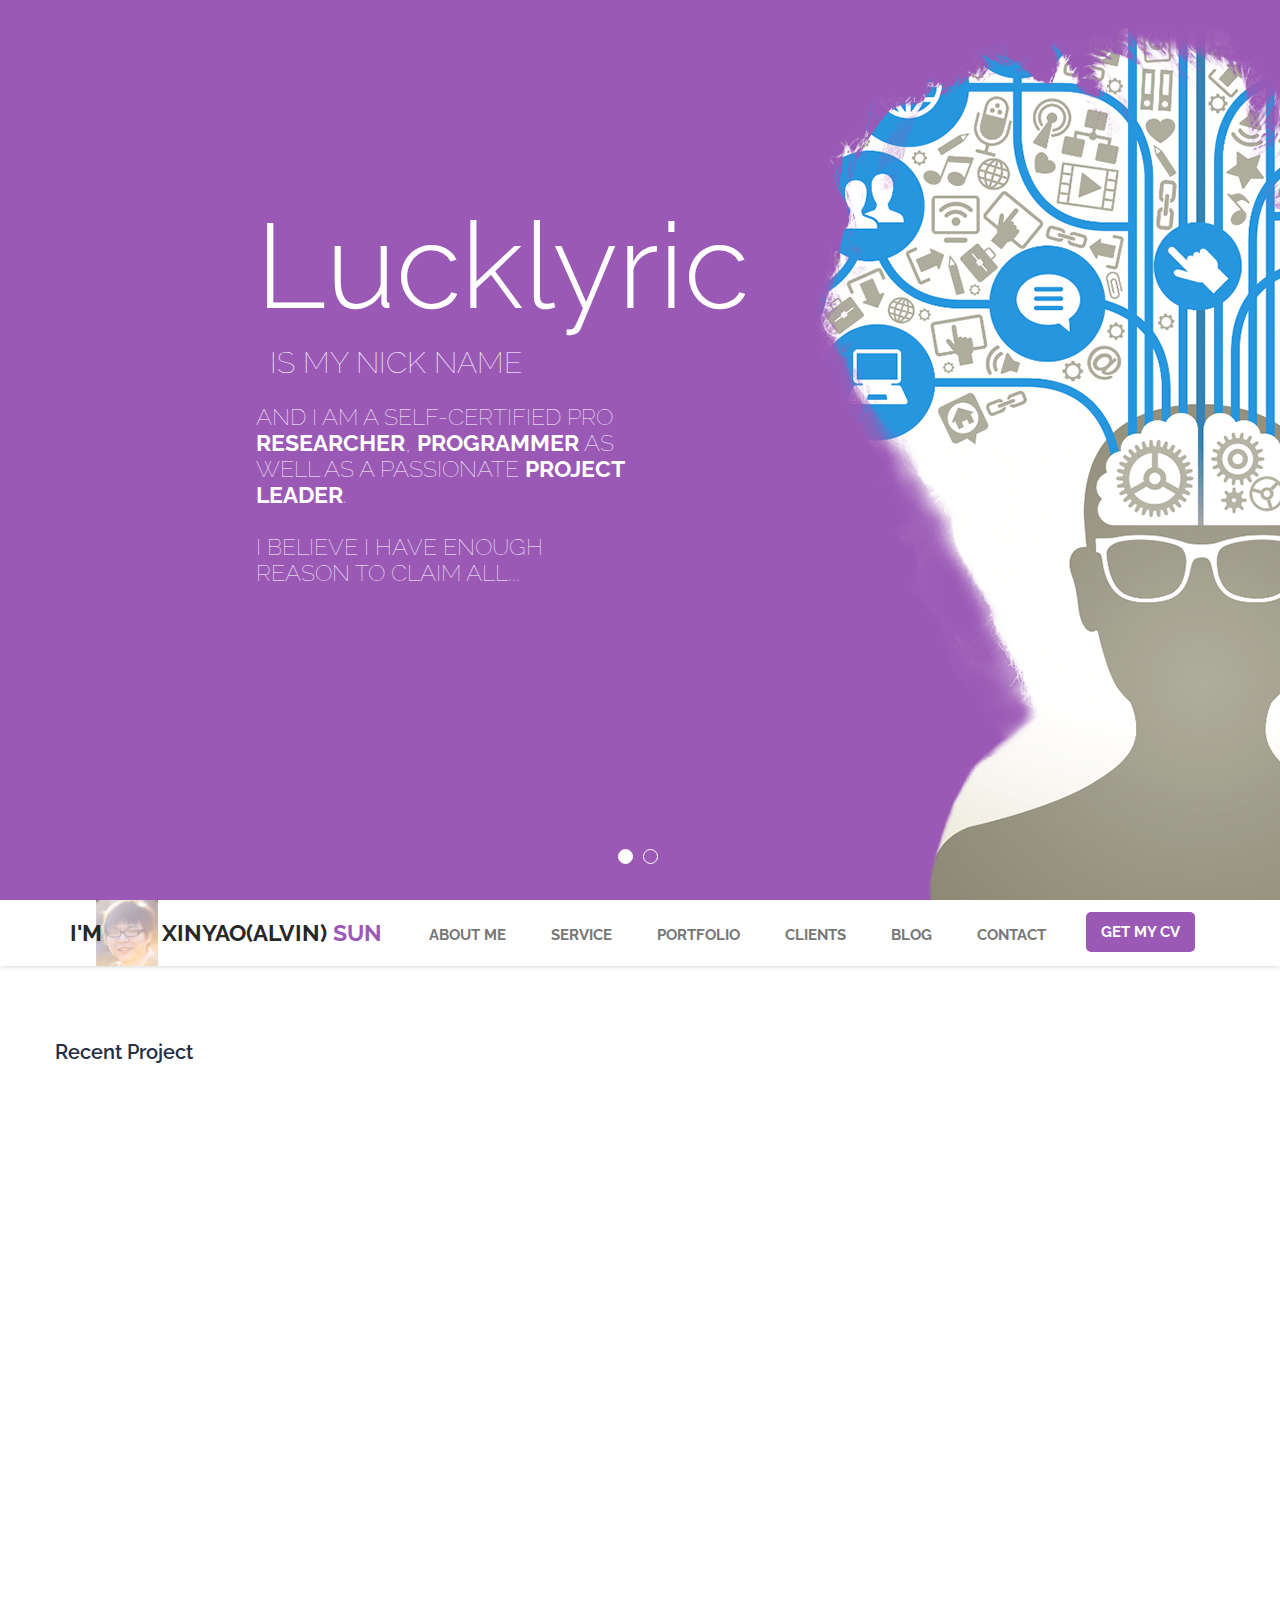
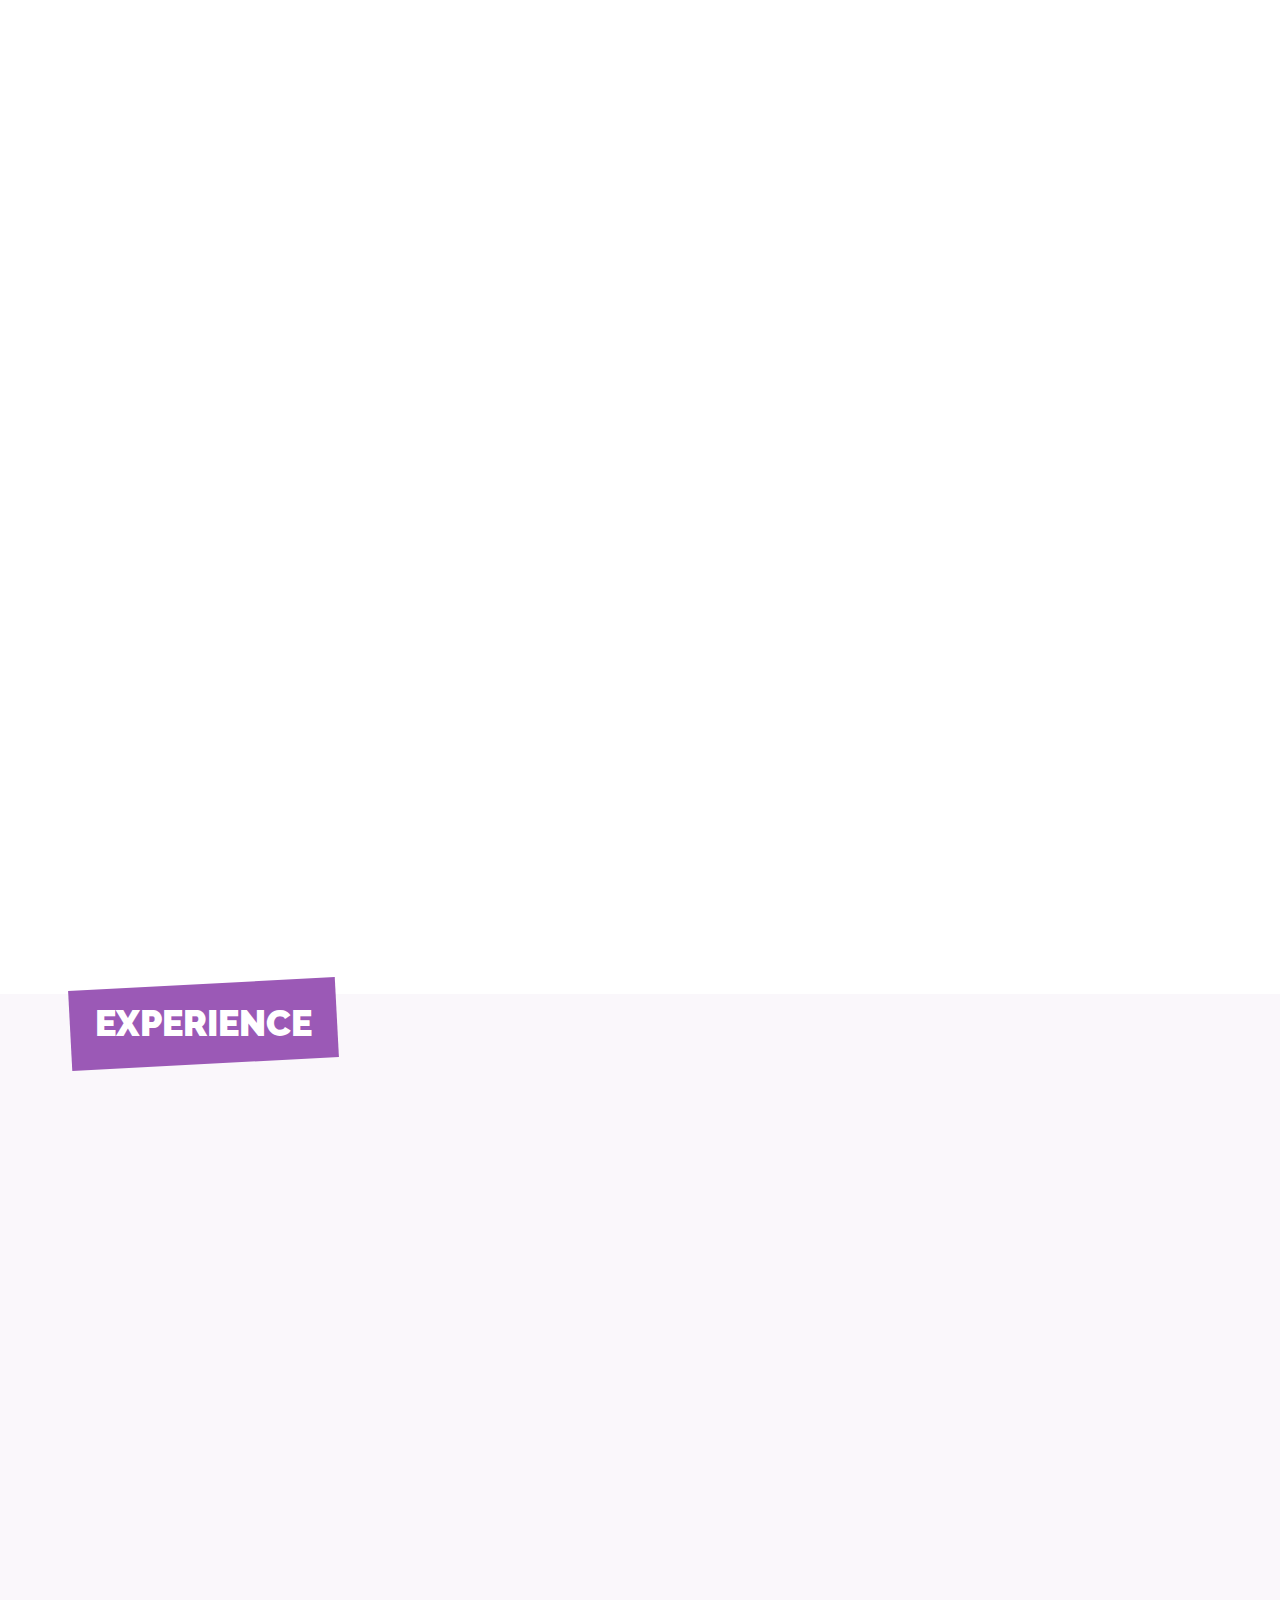
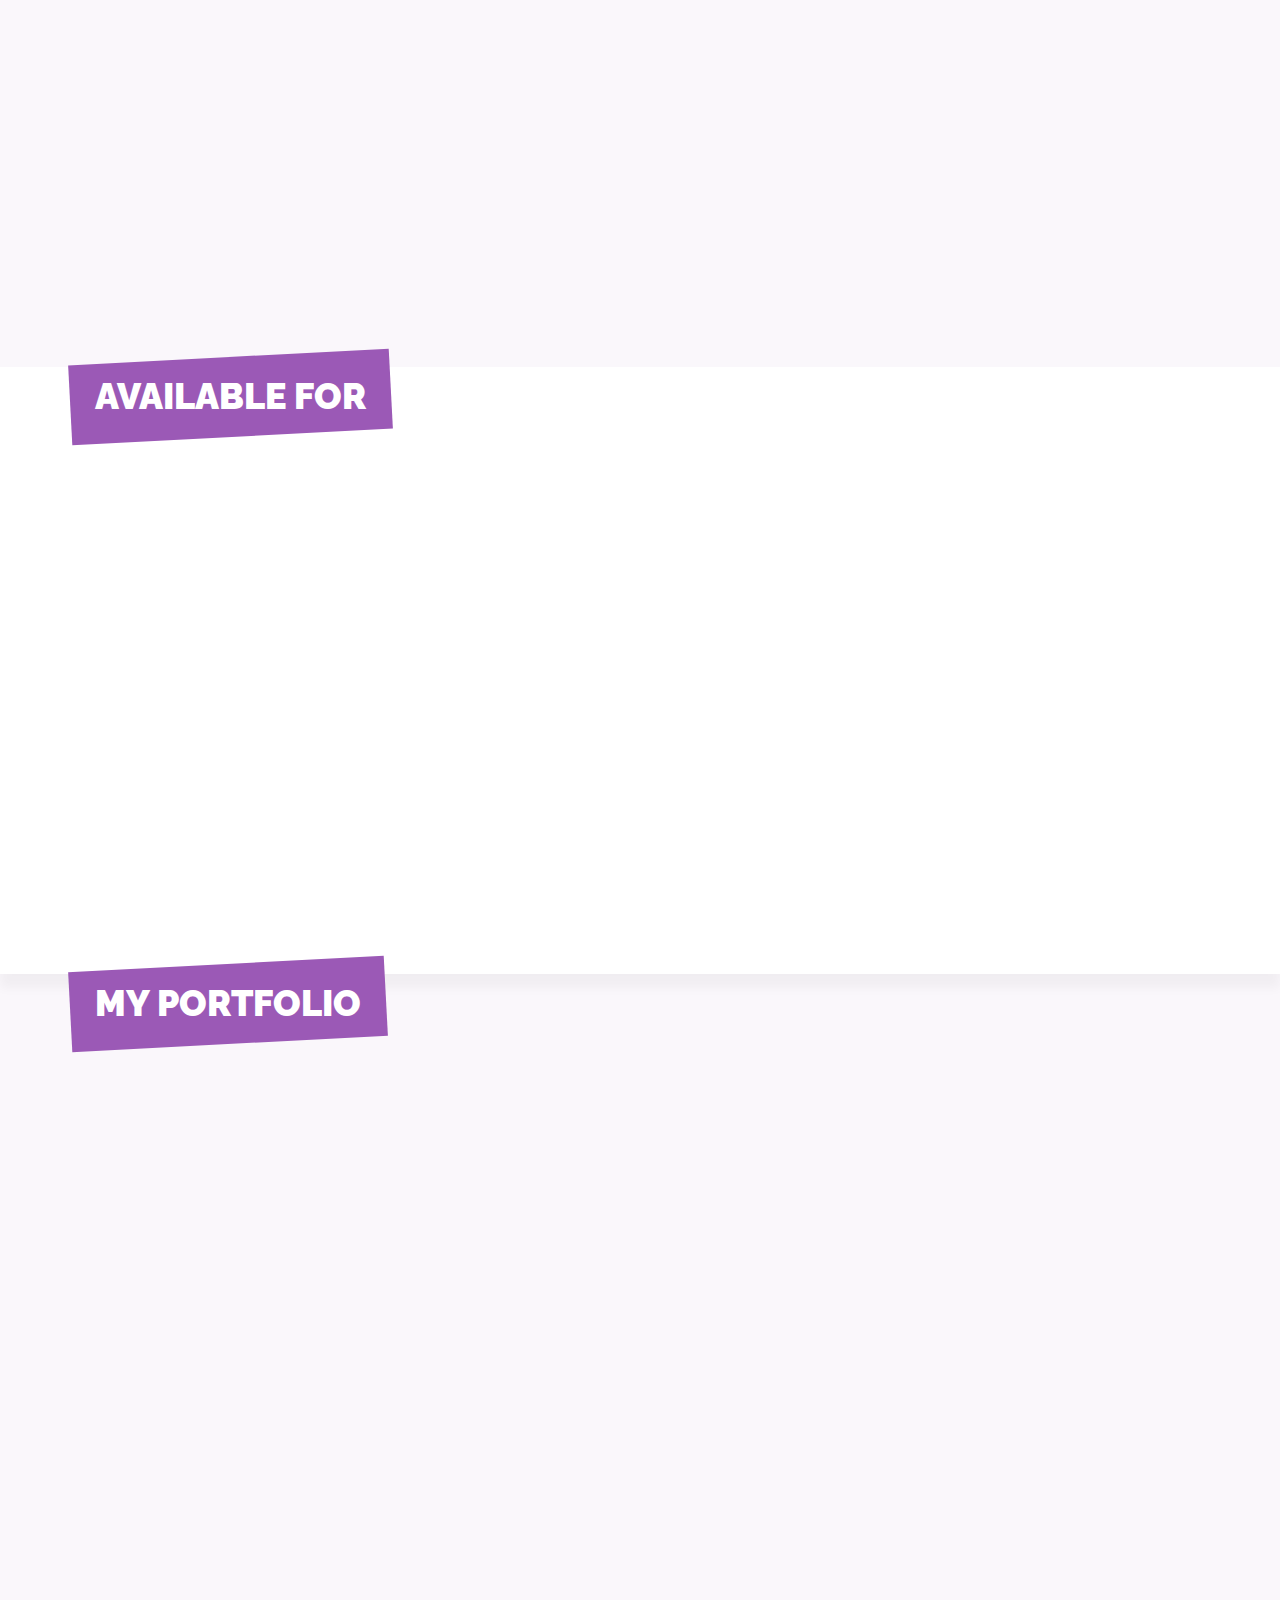
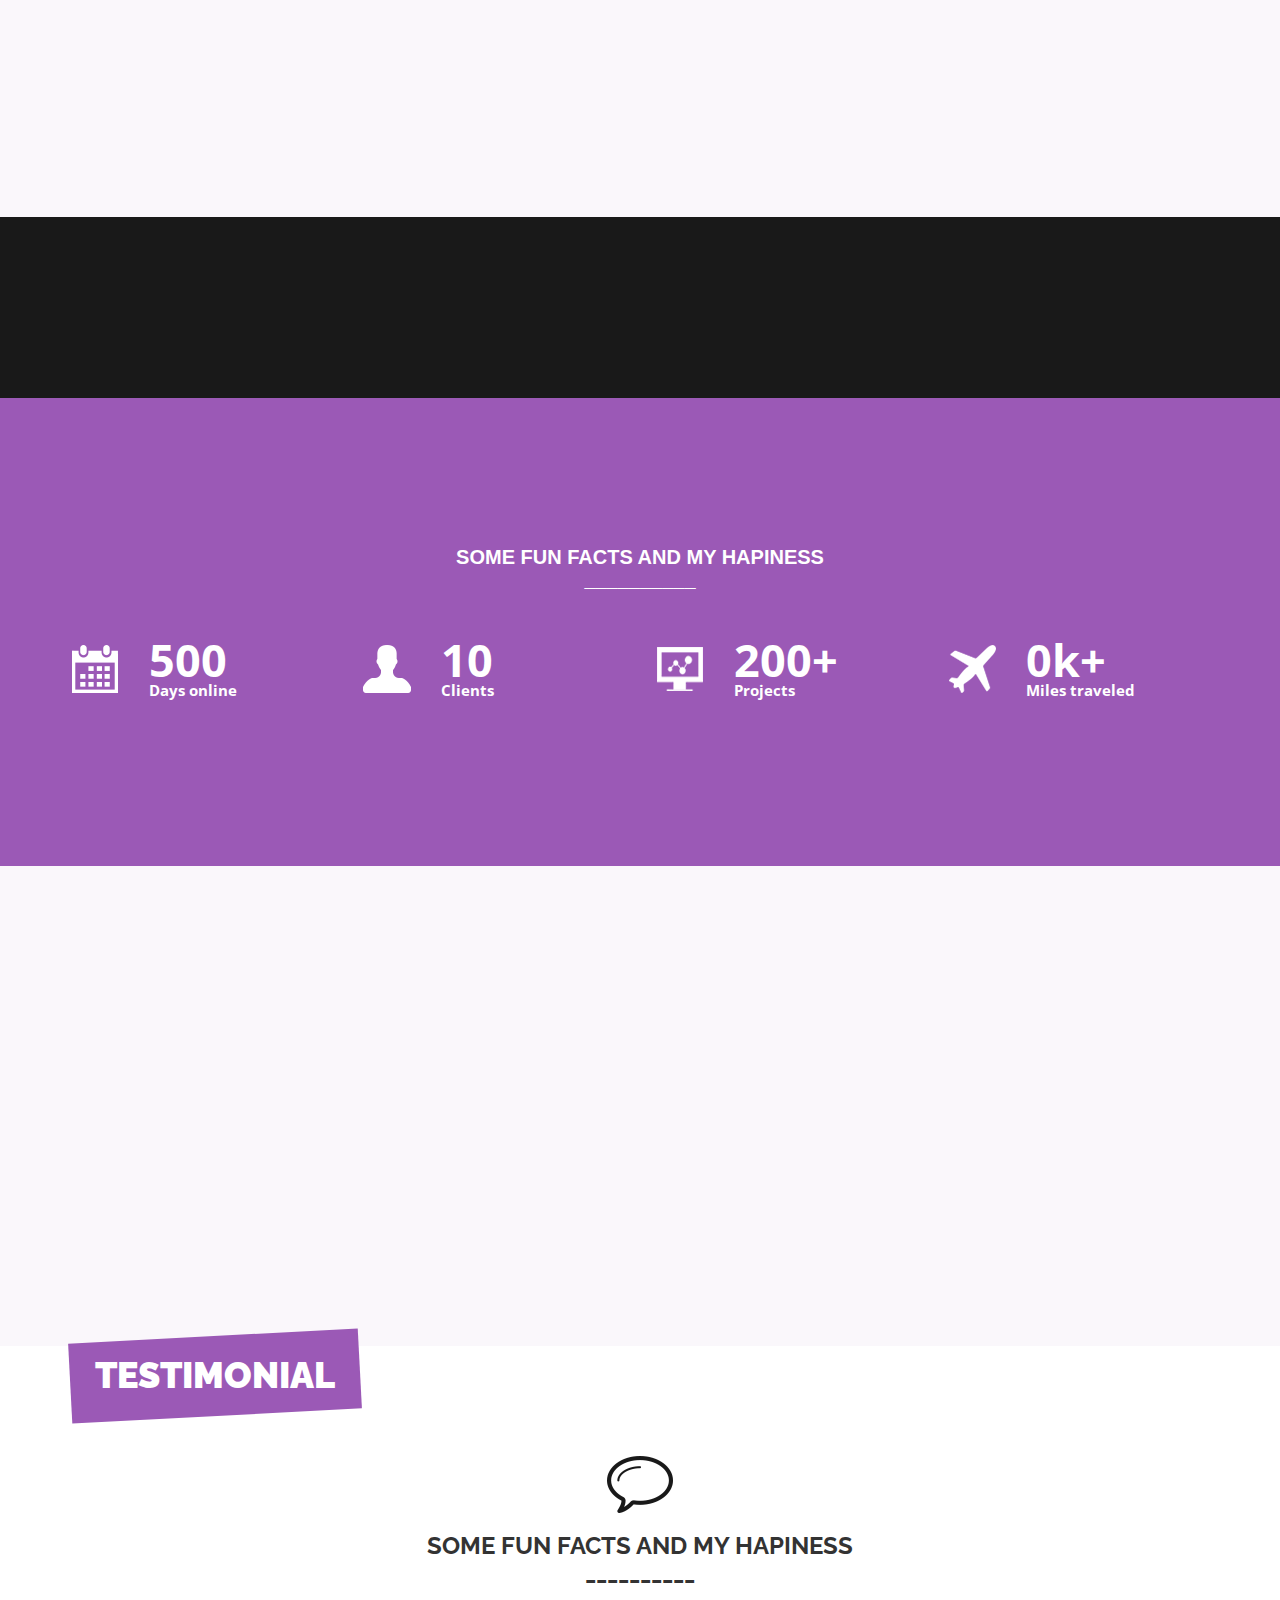
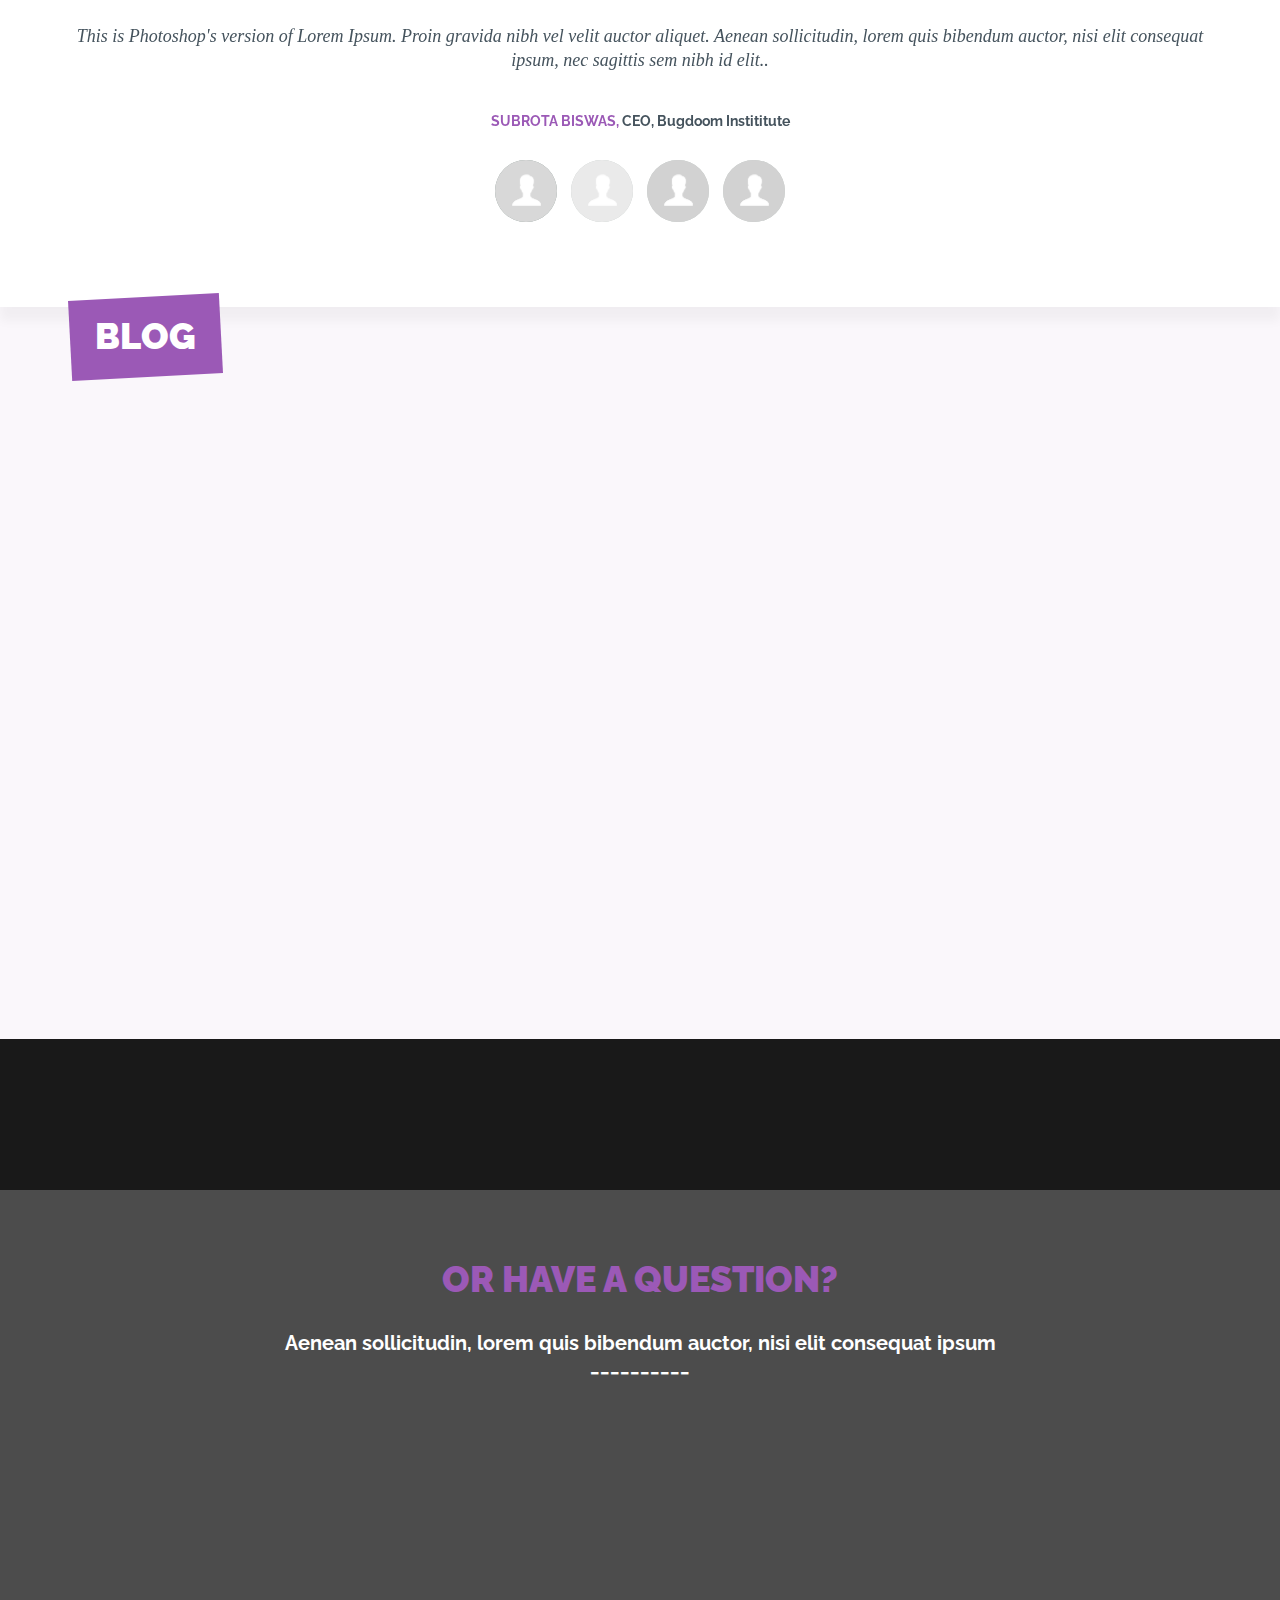
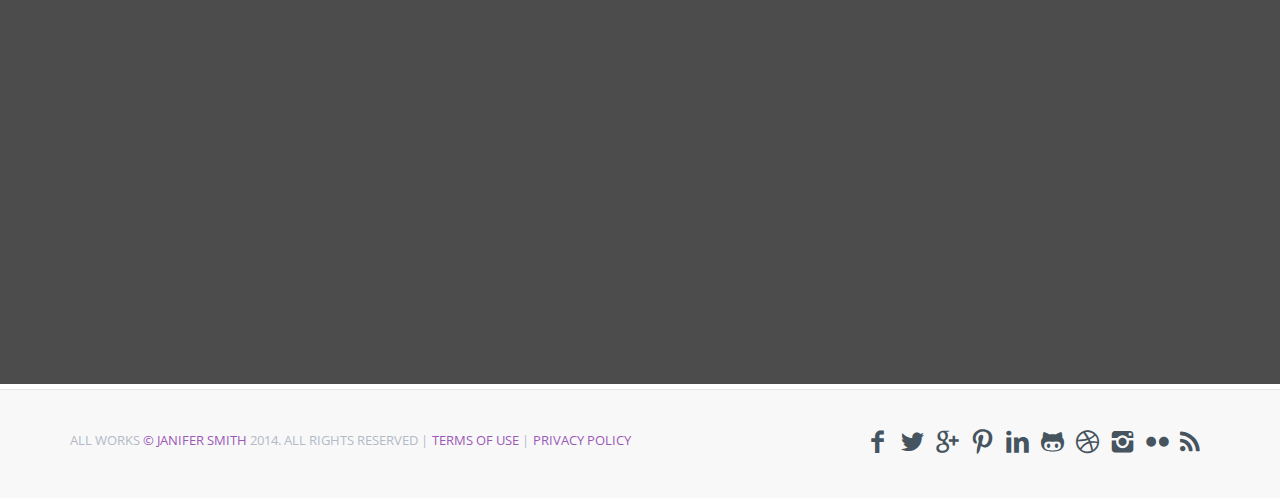
==== pages/index.html @ 6e0ff12d "1. Init the project" ====
<!DOCTYPE html>
<html lang="en">
<head>
  <title>IMX One Page Parallax Template</title>
  
  <meta charset="utf-8">
  <meta name="description" content="IMX is a HTML5 and CSS3 template which is a responsive app landing page template and built with most popular Twitter Bootstrap 3.0 framework">
  <meta name="keywords" content="app Showcase, Bootstrap 3, android, animation, app, css3, html5, ios">

  <meta name="viewport" content="width=device-width, initial-scale=1.0, maximum-scale=1.0, user-scalable=no">

  <!-- BOOTSTRAP -->
  <link href="assets/css/bootstrap.min.css" rel="stylesheet">
  <link href="assets/css/preloader.css" rel="stylesheet">
  <link href="assets/css/animate.css" rel="stylesheet">
  <link href="assets/css/magnific-effect.css" rel="stylesheet">
  <link href="assets/css/uikit.css" rel="stylesheet">
  <link href="assets/css/owl.carousel.css" rel="stylesheet">
  <link href="assets/css/owl.theme.css" rel="stylesheet">
  <link href="assets/css/owl.transitions.css" rel="stylesheet">
  <link href="assets/css/magnific-popup.css" rel="stylesheet">
  <link href="style-amethyst.css" rel="stylesheet">

  <link href='http://fonts.googleapis.com/css?family=Raleway:900,700,400,300%7COpen+Sans:400,700,800%7CLato:400,700' rel='stylesheet' type='text/css'>

  <link rel="icon"
  type="image/png"
  href="assets/img/favicon.png">

    <!--[if lt IE 9]>
      <script src="assets/js/html5shiv.js"></script>
      <script src="assets/js/respond.min.js"></script>
      <![endif]-->

    <!--[if lte IE 8]>
      <script type="text/javascript" src="assets/js/excanvas.js"></script>
      <![endif]-->

    </head>

    <body data-spy="scroll" data-offset="70" data-target=".fixed-nav">
      
      <div id="loader">
        <div class="spinner-wrapper">
          <span class="spinner"></span>
        </div>
      </div>

      <!-- MENU FOR MOBILE AND SMALL DEVICES START -->

          <div id="mobile-nav-trigger">
            <div></div>
            <div></div>
            <div></div>
          </div>

          <div id="mobilenav" class="mobilenav">
            <div class="fixed-nav">
               <div class="nav-container">
                <nav class="navbar navbar-default navbar-static" role="navigation">
                  <div class="navbar-header">
                    
                    <div class="logo">
                      <a class="scroll" href="#home">
                        <div>I'm
                          &nbsp;&nbsp;&nbsp;&nbsp;&nbsp;&nbsp;&nbsp;&nbsp;
                          Janifer
                          <span>Smith</span>
                        </div>

                        <img src="assets/img/logo-f.png" alt="">
                      </a>
                    </div> <!-- col-md-6 end -->
                  </div>

                  <div class="bs-js-navbar-scrollspy pull-right">
                    <ul class="nav navbar-nav nav-effect">
                      <li><a class="scroll" href="#about"><span data-hover="About Me">About Me</span></a></li>
                      <li><a class="scroll" href="#service"><span data-hover="Service">Service</span></a></li>
                      <li><a class="scroll" href="#portfolio"><span data-hover="Portfolio">Portfolio</span></a></li>
                      <li><a class="scroll" href="#clients"><span data-hover="Clients">Clients</span></a></li>
                      <li><a class="scroll" href="#blog"><span data-hover="Blog">Blog</span></a></li>
                      <li><a class="scroll" href="#question"><span data-hover="Contact">Contact</span></a></li>
                    </ul>
                  </div>
                </nav>
              </div>
          </div> <!-- FIXED NAV END-->
        </div> <!-- MOBILENAV END -->

        <div id="body-wrapper"></div>

      <!-- MENU FOR MOBILE AND SMALL DEVICES END -->

      <section id="home">
        <div class="homeoverlay">
          <div class="home-part">
            <div id="home-slider" class="carousel slide carousel-fade" data-ride="carousel">
              <ol class="carousel-indicators">
                <li data-target="#home-slider" data-slide-to="0" class="active"></li>
                <li data-target="#home-slider" data-slide-to="1"></li>
              </ol>
              <div class="carousel-inner">
                <div class="item active">
                  <div class="carousel-caption">
                      <div class="slider-part slider-part-half">
                        <h3 class="animated slideInLeftTrigger slideInLeft delay200">Lucklyric</h3>
                        <h4 class="animated slideInLeftTrigger slideInLeft delay200"><span>is my nick name</span></h4>
                        <p class="animated slideInLeftTrigger slideInLeft delay500">ANd I am a self-certified Pro  <b>researcher</b>, <b>programmer</b> as well as a passionate <b>project leader</b>. <br> <br>
                          I believe I have enough reason to claim all...</p>
                      </div> <!-- slider-part-half end -->

                      <div class="slider-part-half">
                        <img src="assets/img/slider/tree-of-awesome_mask.png" class="animated fadeInRightBigTrigger fadeInRightBig delay1000" alt="">
                      </div> <!-- slider-part-half end -->
                  </div>
                </div> <!-- item end -->

                <div class="item">
                  <div class="carousel-caption">
                      <div class="slider-part slider-part-half slider-part-full">
                        <h3 class="animated slideInLeftTrigger delay200">Herman Melville</h3>
                        <h4 class="animated slideInLeftTrigger delay200"><span>:</span></h4>
                        <p class="animated slideInLeftTrigger delay500">"It is better to fail in originality than to succeed in imitation..." </div> <!-- slider-part-half end -->
                  </div>
                </div> <!-- item end -->

                <!--<div class="item">-->
                  <!--<div class="carousel-caption">-->

                      <!--<div class="slider-part slider-part-full">-->
                        <!--<h3 class="animated slideInLeftTrigger delay200">codes</h3>-->
                        <!--<h4 class="animated slideInLeftTrigger delay200"><span>come from brain</span></h4>-->
                        <!--<p class="animated slideInLeftTrigger delay500">Aenean sollicitudin, lorem quis bibendum auctor, nisi elit consequat ipsum, nec sagittis sem nibh id elit. Duis sed...</p>-->
                      <!--</div> &lt;!&ndash; slider-part-full end &ndash;&gt;-->
                  <!--</div>-->
                <!--</div> &lt;!&ndash; item end &ndash;&gt;-->

                <!--<div class="item">-->
                  <!--<div class="carousel-caption">-->
                      <!--<div class="slider-part slider-part-full">-->
                        <!--<h3 class="animated slideInLeftTrigger delay200">camera</h3>-->
                        <!--<h4 class="animated slideInLeftTrigger delay200"><span>requires a third eye</span></h4>-->
                        <!--<p class="animated slideInLeftTrigger delay500">Proin gravida nibh vel velit auctor aliquet. Aenean sollicitudin, lorem quis bibendum auctor, nisi elit consequat ipsum...</p>-->
                      <!--</div> &lt;!&ndash; slider-part-full end &ndash;&gt;-->
                  <!--</div>-->
                <!--</div> &lt;!&ndash; item end &ndash;&gt;-->
              </div>
            </div>
          </div> <!-- HOME-PART END -->
        </div> <!-- HOMEOVERLAY END -->
      </section> <!-- HOME END -->

      <section id="navigation">
        <div class="fixed-nav">
          <div class="container">
           <div class="nav-container">
            <nav class="navbar navbar-default navbar-static" role="navigation">
              <div class="navbar-header">
                <button class="navbar-toggle" type="button" data-toggle="collapse" data-target=".bs-js-navbar-scrollspy">
                  <span class="sr-only">Toggle navigation</span>
                  <span class="icon-bar"></span>
                  <span class="icon-bar"></span>
                  <span class="icon-bar"></span>
                </button>
                <div class="logo">
                  <a class="scroll" href="#home">
                    <div>I'm
                      &nbsp;&nbsp;&nbsp;&nbsp;&nbsp;&nbsp;&nbsp;&nbsp;
                      Xinyao(Alvin)
                      <span>Sun</span>
                    </div>

                    <img src="assets/img/logo-real.png" style="height: 90%" alt="">
                  </a>
                </div> <!-- col-md-6 end -->
              </div>

              <div class="collapse navbar-collapse bs-js-navbar-scrollspy pull-right">
                <ul class="nav navbar-nav nav-effect">
                  <li><a class="scroll" href="#about"><span data-hover="About Me">About Me</span></a></li>
                  <li><a class="scroll" href="#service"><span data-hover="Service">Service</span></a></li>
                  <li><a class="scroll" href="#portfolio"><span data-hover="Portfolio">Portfolio</span></a></li>
                  <li><a class="scroll" href="#clients"><span data-hover="Clients">Clients</span></a></li>
                  <li><a class="scroll" href="#blog"><span data-hover="Blog">Blog</span></a></li>
                  <li><a class="scroll" href="#question"><span data-hover="Contact">Contact</span></a></li>
                  <li class="getitbtn"><a class="scroll" href="#">GET MY CV</a></li>
                </ul>
              </div>
            </nav>
          </div>
        </div> <!-- CONTAINER END -->
      </div> <!-- FIXED NAV END-->
    </section> <!-- NAVIGATION END -->


    <section id="about" class="home-part home-part two-part-section">
      <div class="container">
        <div class="row">
          <h4>Recent Project</h4>
          <div class="col-md-6 promo" style="margin-top: 5%" data-uk-scrollspy="{cls:'uk-animation-slide-bottom', delay: 500, repeat: true}">
            <a class="popup-vimeo" href="assets/videos/v1.mp4" data-effect="mfp-3d-unfold">
              <div class="promobox">
                <img class="img-responsive" src="assets/img/promo_v1.png" alt="">
                <div class="promooverlay"></div><!-- PROMOOVERLAY END -->
              </div> <!-- PROMOBOX END -->
            </a>
          </div> <!-- col-md-6 end -->
          <div class="col-md-6" data-uk-scrollspy="{cls:'uk-animation-slide-bottom', delay: 1300, repeat: true}">
            <h3>Xinyao Sun</h3>
            <h4>Research Assistant,Multimedia Research Group</h4>
             <h4>Master Student, MSc with Specialization in Multimedia</h4>
             <h4>Computing Science Department
              University Of Alberta
              </h4>
              <p>I am an organized and efficient Researcher and Programmer. I was always playing the role as the team leader during the projects. I have the ability on arrangements for managing during the teamwork. Good at planning and scheduling the work for both group and independent projects. I am also with a high self-learning ability on the new technology.</p>
            <h5><span>As seen on</span></h5>
            <img class="gray-hover as-seen" src="assets/img/about/ab1.jpg" alt="">
            <img class="gray-hover as-seen" src="assets/img/about/ab2.jpg" alt="">
            <img class="gray-hover as-seen" src="assets/img/about/ab3.jpg"  alt="">
            <img class="gray-hover as-seen" src="assets/img/about/ab4.jpg" alt="">
          </div> <!-- col-md-6 end -->
        </div> <!-- ROW END -->
      </div> <!-- CONTAINER END -->
    </section> <!-- ABOUT END -->

    <!--<section id="skills" class="home-part">  -->
      <!--<div class="container">-->
        <!--<div class="section-heading-wrapper"><h3>My Skills</h3></div>-->
        <!--<div class="clearfix"></div>-->
        <!--<div class="skill">-->
          <!--<div class="chart">-->
            <!--<canvas id="photoshop" height="55" width="55"></canvas>-->
          <!--</div> &lt;!&ndash; CHART END &ndash;&gt;-->

          <!--<div class="details">-->
            <!--<p>Photoshop</p>-->
            <!--<p>2001-Present</p>            -->
          <!--</div> &lt;!&ndash; DETAILS END &ndash;&gt;-->
        <!--</div> &lt;!&ndash; col-md-3 end &ndash;&gt;-->

        <!--<div class="skill">-->
          <!--<div class="chart">-->
            <!--<canvas id="html" height="55" width="55"></canvas>-->
          <!--</div> &lt;!&ndash; chart end &ndash;&gt;-->

          <!--<div class="details">-->
            <!--<p>HTML</p>-->
            <!--<p>2007-Present</p>            -->
          <!--</div> &lt;!&ndash; DETAILS END &ndash;&gt;-->
        <!--</div> &lt;!&ndash; col-md-3 end &ndash;&gt;-->

        <!--<div class="skill">-->
          <!--<div class="chart">-->
            <!--<canvas id="php" height="55" width="55"></canvas>-->
          <!--</div> &lt;!&ndash; chart end &ndash;&gt;-->

          <!--<div class="details">-->
            <!--<p>PHP</p>-->
            <!--<p>2011-Present</p>            -->
          <!--</div> &lt;!&ndash; DETAILS END &ndash;&gt;-->
        <!--</div> &lt;!&ndash; col-md-3 end &ndash;&gt;-->

        <!--<div class="skill">-->
          <!--<div class="chart">-->
            <!--<canvas id="wordpress" height="55" width="55"></canvas>-->
          <!--</div> &lt;!&ndash; chart end &ndash;&gt;-->

          <!--<div class="details">-->
            <!--<p>WordPress</p>-->
            <!--<p>2008-Present</p>            -->
          <!--</div> &lt;!&ndash; DETAILS END &ndash;&gt;-->
        <!--</div> &lt;!&ndash; col-md-3 end &ndash;&gt;-->

        <!--<div class="skill">-->
          <!--<div class="chart">-->
            <!--<canvas id="illustrator" height="55" width="55"></canvas>-->
          <!--</div> &lt;!&ndash; chart end &ndash;&gt;-->

          <!--<div class="details">-->
            <!--<p>Illustrator</p>-->
            <!--<p>2001-Present</p>            -->
          <!--</div> &lt;!&ndash; DETAILS END &ndash;&gt;-->
        <!--</div> &lt;!&ndash; col-md-3 end &ndash;&gt;-->

        <!--<div class="skill">-->
          <!--<div class="chart">-->
            <!--<canvas id="css" height="55" width="55"></canvas>-->
          <!--</div> &lt;!&ndash; chart end &ndash;&gt;-->

          <!--<div class="details">-->
            <!--<p>CSS</p>-->
            <!--<p>2007-Present</p>            -->
          <!--</div> &lt;!&ndash; DETAILS END &ndash;&gt;-->
        <!--</div> &lt;!&ndash; col-md-3 end &ndash;&gt;-->

        <!--<div class="skill">-->
          <!--<div class="chart">-->
            <!--<canvas id="python" height="55" width="55"></canvas>-->
          <!--</div> &lt;!&ndash; chart end &ndash;&gt;-->

          <!--<div class="details">-->
            <!--<p>Python</p>-->
            <!--<p>2012-Present</p>            -->
          <!--</div> &lt;!&ndash; DETAILS END &ndash;&gt;-->
        <!--</div> &lt;!&ndash; col-md-3 end &ndash;&gt;-->

        <!--<div class="skill">-->
          <!--<div class="chart">-->
            <!--<canvas id="joomla" height="55" width="55"></canvas>-->
          <!--</div> &lt;!&ndash; chart end &ndash;&gt;-->

          <!--<div class="details">-->
            <!--<p>Joomla</p>-->
            <!--<p>2009-Present</p>            -->
          <!--</div> &lt;!&ndash; DETAILS END &ndash;&gt;-->
        <!--</div> &lt;!&ndash; col-md-3 end &ndash;&gt;-->

        <!--<div class="skill">-->
          <!--<div class="chart">-->
            <!--<canvas id="indesign" height="55" width="55"></canvas>-->
          <!--</div> &lt;!&ndash; chart end &ndash;&gt;-->

          <!--<div class="details">-->
            <!--<p>Indesign</p>-->
            <!--<p>2008-Present</p>            -->
          <!--</div> &lt;!&ndash; DETAILS END &ndash;&gt;-->
        <!--</div> &lt;!&ndash; col-md-3 end &ndash;&gt;-->
        <!-- -->
        <!--<div class="skill">-->
          <!--<div class="chart">-->
            <!--<canvas id="js" height="55" width="55"></canvas>-->
          <!--</div> &lt;!&ndash; chart end &ndash;&gt;-->

          <!--<div class="details">-->
            <!--<p>JavaScript</p>-->
            <!--<p>2008-Present</p>            -->
          <!--</div> &lt;!&ndash; DETAILS END &ndash;&gt;-->
        <!--</div> &lt;!&ndash; col-md-3 end &ndash;&gt;-->
        <!-- -->
        <!--<div class="skill">-->
          <!--<div class="chart">-->
            <!--<canvas id="ruby" height="55" width="55"></canvas>-->
          <!--</div> &lt;!&ndash; chart end &ndash;&gt;-->

          <!--<div class="details">-->
            <!--<p>Ruby</p>-->
            <!--<p>2013-Present</p>            -->
          <!--</div> &lt;!&ndash; DETAILS END &ndash;&gt;-->
        <!--</div> &lt;!&ndash; col-md-3 end &ndash;&gt;-->
        <!-- -->
        <!--<div class="skill">-->
          <!--<div class="chart">-->
            <!--<canvas id="magento" height="55" width="55"></canvas>-->
          <!--</div> &lt;!&ndash; chart end &ndash;&gt;-->

          <!--<div class="details">-->
            <!--<p>Magento</p>-->
            <!--<p>2013-Present</p>            -->
          <!--</div> &lt;!&ndash; DETAILS END &ndash;&gt;-->
        <!--</div> &lt;!&ndash; col-md-3 end &ndash;&gt;-->
        <!-- -->
        <!--<div class="skill">-->
          <!--<div class="chart">-->
            <!--<canvas id="image_ready" height="55" width="55"></canvas>-->
          <!--</div> &lt;!&ndash; chart end &ndash;&gt;-->

          <!--<div class="details">-->
            <!--<p>Imageready</p>-->
            <!--<p>2008-Present</p>            -->
          <!--</div> &lt;!&ndash; DETAILS END &ndash;&gt;-->
        <!--</div> &lt;!&ndash; col-md-3 end &ndash;&gt;-->
        <!-- -->
        <!--<div class="skill">-->
          <!--<div class="chart">-->
            <!--<canvas id="jquery" height="55" width="55"></canvas>-->
          <!--</div> &lt;!&ndash; chart end &ndash;&gt;-->

          <!--<div class="details">-->
            <!--<p>jQuery</p>-->
            <!--<p>2008-Present</p>            -->
          <!--</div> &lt;!&ndash; DETAILS END &ndash;&gt;-->
        <!--</div> &lt;!&ndash; col-md-3 end &ndash;&gt;-->

        <!--<div class="skill">-->
          <!--<div class="chart">-->
            <!--<canvas id="java_skill" height="55" width="55"></canvas>-->
          <!--</div> &lt;!&ndash; chart end &ndash;&gt;-->

          <!--<div class="details">-->
            <!--<p>Java</p>-->
            <!--<p>2008-Present</p>            -->
          <!--</div> &lt;!&ndash; DETAILS END &ndash;&gt;-->
        <!--</div> &lt;!&ndash; col-md-3 end &ndash;&gt;-->

        <!--<div class="skill">-->
          <!--<div class="chart">-->
            <!--<canvas id="bigcommerce" height="55" width="55"></canvas>-->
          <!--</div> &lt;!&ndash; chart end &ndash;&gt;-->

          <!--<div class="details">-->
            <!--<p>Bigcommerce</p>-->
            <!--<p>2008-Present</p>            -->
          <!--</div> &lt;!&ndash; DETAILS END &ndash;&gt;-->
        <!--</div> &lt;!&ndash; col-md-3 end &ndash;&gt;-->
      <!--</div>-->
    <!--</section> &lt;!&ndash; SKILLS END &ndash;&gt;-->


    
    <section id="education" class="home-part">
      <div class="container">
        <div class="col-md-8" data-uk-scrollspy="{cls:'uk-animation-fade', delay: 1000, repeat: true}">
          <h3>Education and Certification</h3>
          <div class="item">
            <h4>Masters of Science in Media, Arts and Sciences</h4>
            <h4><span>University of Lorem</span></h4>
            <p>Ancient alien contend astronaut magnetic current, ancient civilization von Daniken von Daniken Ezekiel, cover up sightings contend UFO. Foo fighter pyramids Nazca lines sightings technology ancient god mystery space brothers, star gates crystal skull stonehenge evidence Chariot of the Gods, Indian texts contend golden disk Indian texts UFO flying vessels. Otherworldly visitors aircraft kachina doll contend alien.</p>
            <h5>January 2009 - Aprill 2014 (Expected) | GPA: 4.5 out of 5</h5>
          </div> <!-- ITEM END -->

          <div class="item">
            <h4>Masters of Science in Media, Arts and Sciences</h4>
            <h4><span>Ipsum University</span></h4>
            <p>Ancient alien contend astronaut magnetic current, ancient civilization von Daniken von Daniken Ezekiel, cover up sightings contend UFO. Foo fighter pyramids Nazca lines sightings technology ancient god mystery space brothers, star gates crystal skull stonehenge evidence Chariot of the Gods, Indian texts contend golden disk Indian texts UFO flying vessels. Otherworldly visitors aircraft kachina doll contend alien.</p>
            <h5>January 2009 - Aprill 2014 (Expected) | GPA: 4.5 out of 5</h5>
          </div> <!-- ITEM END -->

          <div class="item">
            <h4>Bachelor of Fine Arts</h4>
            <h4><span>Dolor Sit Instutute of Technology</span></h4>
            <p>Ancient alien contend astronaut magnetic current, ancient civilization von Daniken von Daniken Ezekiel, cover up sightings contend UFO. Foo fighter pyramids Nazca lines sightings technology ancient god mystery space brothers, star gates crystal skull stonehenge evidence Chariot of the Gods, Indian texts contend golden disk Indian texts UFO flying vessels. Otherworldly visitors aircraft kachina doll contend alien.</p>
            <h5>January 2009 - Aprill 2014 (Expected) | GPA: 4.5 out of 5</h5>
          </div> <!-- ITEM END -->
        </div> <!-- col-md-8 end -->

        <div class="col-md-4" data-uk-scrollspy="{cls:'uk-animation-fade', delay: 1000, repeat: true}">
          <div class="item">
            <h3>Awards</h3>
            <h4>Tikka Ali</h4>
            <p>Ancient alien contend astronaut magnetic current, ancient civilization von Daniken von Daniken Ezekiel, cover up sightings contend UFO. Foo fighter pyramids Nazca lines sightings technology ancient god mystery space brothers, star gates crystal skull stonehenge evidence Chariot of the Gods.</p>
            <h5>08 June 2014</h5>
          </div><!-- ITEM END -->

          <div class="item">
            <h4>Sobir Munsi</h4>
            <p>Ancient alien contend astronaut magnetic current, ancient civilization von Daniken von Daniken Ezekiel, cover up sightings contend UFO. Foo fighter pyramids Nazca lines sightings technology ancient god mystery space brothers, star gates crystal skull stonehenge evidence Chariot of the Gods.</p>
            <h5>08 June 2014</h5>
          </div> <!-- ITEM END -->
        </div> <!-- col-md-4 end -->
      </div> <!-- container end -->
    </section> <!-- EDUCATION END -->

    <section id="experience" class="home-part">
      <div class="container">
        <div class="section-heading-wrapper"><h3 id="experience-position">Experience</h3></div>
        <div class="clearfix"></div>

        <div class="row">

          <div class="animation-wrapper" data-uk-scrollspy="{cls:'uk-animation-slide-bottom', delay: 500, repeat: true}">
          <div class="col-md-4">
            <div class="company">
              <img src="assets/img/experience/placeholder.png" alt="">
            </div> <!-- COMPANY END -->

            <div class="recruit">
              <h4>Freelance</h4>
              <h5>Remote</h5>
            </div><!-- RECRUIT END -->
          </div> <!-- col-md-4 end -->

          <div class="col-md-8">
            <h4>Web & Mobile UI/UX Designer - <span>February 2011 – Present (5 Years 2 months)</span></h4>

            <p>Proin gravida nibh vel velit auctor aliquet. Aenean sollicitudin, lorem quis bibendum auctor, nisi elit consequat ipsum, nec sagittis sem nibh id elit. Duis sed odio sit amet nibh vulputate cursus a sit amet mauris. </p>

            <div class="x-skills">
              Skills: <span>HTML5/CSS3, jQuery, Ajax, PHP, WordPress, Adobe Photoshop, Illustrator, InDesign, Microsoft Office</span>
            </div> <!-- X-SKILLS END -->
          </div> <!-- col-md-8 end -->

          <div class="x-devider"></div> <!-- experience item deivder -->
          </div> <!-- ANIMATION WRAPPER END-->
          
          <div class="animation-wrapper" data-uk-scrollspy="{cls:'uk-animation-slide-bottom', delay: 800, repeat: true}">
          <div class="col-md-4">
            <div class="company">
              <img src="assets/img/experience/placeholder.png" alt="">
            </div> <!-- company end -->

            <div class="recruit">
              <h4>Alur Dokan</h4>
              <h5>Melbourne, Australia</h5>
            </div><!-- RECRUIT END -->
          </div> <!-- col-md-4 end -->

          <div class="col-md-8">
            <h4>UX Designer - <span>October 2013 – Present (5 months) </span></h4>

            <p>Proin gravida nibh vel velit auctor aliquet. Aenean sollicitudin, lorem quis bibendum auctor, nisi elit consequat ipsum, nec sagittis sem nibh id elit. Duis sed odio sit amet nibh vulputate cursus a sit amet mauris. </p>

            <div class="x-skills">
              Skills: <span>HTML5/CSS3, jQuery, Ajax, PHP, WordPress, Adobe Photoshop, Illustrator, InDesign, Microsoft Office</span>
            </div> <!-- X-SKILLS END -->
          </div> <!-- col-md-8 end -->

          <div class="x-devider"></div> <!-- experience item deivder -->
          </div> <!-- ANIMATION WRAPPER END-->
          
          <div class="animation-wrapper" data-uk-scrollspy="{cls:'uk-animation-slide-bottom', delay: 1100, repeat: true}">
          <div class="col-md-4">
            <div class="company">
              <img src="assets/img/experience/placeholder.png" alt="">
            </div> <!-- company end -->

            <div class="recruit">
              <h4>Muri Factory</h4>
              <h5>Los Angeles. USA</h5>
            </div><!-- RECRUIT END -->
          </div> <!-- col-md-4 end -->

          <div class="col-md-8">
            <h4>Head of Ideas - <span>June 2009 – September 2013 (4 years 3 months)</span></h4>

            <p>Proin gravida nibh vel velit auctor aliquet. Aenean sollicitudin, lorem quis bibendum auctor, nisi elit consequat ipsum, nec sagittis sem nibh id elit. Duis sed odio sit amet nibh vulputate cursus a sit amet mauris. </p>

            <div class="x-skills">
              Skills: <span>HTML5/CSS3, jQuery, Ajax, PHP, WordPress, Adobe Photoshop, Illustrator, InDesign, Microsoft Office</span>
            </div> <!-- X-SKILLS END -->
          </div> <!-- col-md-8 end -->

          <div class="x-devider"></div> <!-- experience item deivder -->
          </div> <!-- ANIMATION WRAPPER END-->
          
          <div class="animation-wrapper" data-uk-scrollspy="{cls:'uk-animation-slide-bottom', delay: 1400, repeat: true}">
          <div class="col-md-4">
            <div class="company">
              <img src="assets/img/experience/placeholder.png" alt="">
            </div> <!-- company end -->

            <div class="recruit">
              <h4>Chinir Gudam</h4>
              <h5>Remote - Jhenidah, BD</h5>
            </div><!-- RECRUIT END -->
          </div> <!-- col-md-4 end -->

          <div class="col-md-8">
            <h4>Freelance Web Designer - <span>January 2009 – May 2003 (4 months)</span></h4>

            <p>Proin gravida nibh vel velit auctor aliquet. Aenean sollicitudin, lorem quis bibendum auctor, nisi elit consequat ipsum, nec sagittis sem nibh id elit. Duis sed odio sit amet nibh vulputate cursus a sit amet mauris. </p>

            <div class="x-skills">
              Skills: <span>HTML5/CSS3, jQuery, Ajax, PHP, WordPress, Adobe Photoshop, Illustrator, InDesign, Microsoft Office</span>
            </div> <!-- X-SKILLS END -->
          </div> <!-- col-md-8 end -->
          </div> <!-- ANIMATION WRAPPER END-->

        </div> <!-- ROW END -->
      </div> <!-- CONTAINER END -->
    </section> <!-- EXPERIENCE END -->


    <section id="service" class="home-part">
      <div class="container">
        <div class="section-heading-wrapper"><h3>Available For</h3></div>
        <div class="clearfix"></div>
        <div class="row">

          <div class="col-md-4 service-item" data-uk-scrollspy="{cls:'uk-animation-slide-bottom', delay: 500, repeat: true}">
            <div class="service-logo">
              <img src="assets/img/service/brand-design.png" alt="">
            </div> <!-- SERVICE LOGO END -->

            <div class="service-details">
              <h4>Brand Identity Design</h4>
              <p>This is Photoshop's version  of Lorem Ipsum. Proin gravida nibh vel velit auctor aliquet. Aenean sollicitudin, lorem quis</p>
            </div> <!-- service details end -->
          </div> <!-- col-md-3 end -->

          <div class="col-md-4 service-item" data-uk-scrollspy="{cls:'uk-animation-slide-bottom', delay: 800, repeat: true}">
            <div class="service-logo">
              <img src="assets/img/service/website-design.png" alt="">
            </div> <!-- SERVICE LOGO END -->

            <div class="service-details">
              <h4>Website Design</h4>
              <p>This is Photoshop's version  of Lorem Ipsum. Proin gravida nibh vel velit auctor aliquet. Aenean sollicitudin, lorem quis</p>
            </div> <!-- service details end -->
          </div> <!-- col-md-3 end -->

          <div class="col-md-4 service-item" data-uk-scrollspy="{cls:'uk-animation-slide-bottom', delay: 1100, repeat: true}">
            <div class="service-logo">
              <img src="assets/img/service/app-design.png" alt="">
            </div> <!-- SERVICE LOGO END -->

            <div class="service-details">
              <h4>Mobile App Design</h4>
              <p>This is Photoshop's version  of Lorem Ipsum. Proin gravida nibh vel velit auctor aliquet. Aenean sollicitudin, lorem quis</p>
            </div> <!-- service details end -->
          </div> <!-- col-md-3 end -->

          <div class="col-md-4 service-item" data-uk-scrollspy="{cls:'uk-animation-slide-bottom', delay: 1400, repeat: true}">
            <div class="service-logo">
              <img src="assets/img/service/psd-html.png" alt="">
            </div> <!-- SERVICE LOGO END -->

            <div class="service-details">
              <h4>PSD to HTML</h4>
              <p>This is Photoshop's version  of Lorem Ipsum. Proin gravida nibh vel velit auctor aliquet. Aenean sollicitudin, lorem quis</p>
            </div> <!-- service details end -->
          </div> <!-- col-md-3 end -->

          <div class="col-md-4 service-item" data-uk-scrollspy="{cls:'uk-animation-slide-bottom', delay: 1700, repeat: true}">
            <div class="service-logo">
              <img src="assets/img/service/html-wp.png" alt="">
            </div> <!-- SERVICE LOGO END -->

            <div class="service-details">
              <h4>HTML to WordPress</h4>
              <p>This is Photoshop's version  of Lorem Ipsum. Proin gravida nibh vel velit auctor aliquet. Aenean sollicitudin, lorem quis</p>
            </div> <!-- SERVICE DETAILS END -->
          </div> <!-- col-md-3 end -->

          <div class="col-md-4 service-item" data-uk-scrollspy="{cls:'uk-animation-slide-bottom', delay: 2000, repeat: true}">
            <div class="service-logo">
              <img src="assets/img/service/ecommerce.png" alt="">
            </div> <!-- SERVICE LOGO END -->

            <div class="service-details">
              <h4>E-Commerce Web Design</h4>
              <p>This is Photoshop's version  of Lorem Ipsum. Proin gravida nibh vel velit auctor aliquet. Aenean sollicitudin, lorem quis</p>
            </div> <!-- service details end -->
          </div> <!-- col-md-3 end -->
        </div> <!-- row end -->
      </div>
    </section> <!-- CLIENTS END -->


    <section id="portfolio" class="home-part">
      <div class="container">
        <div class="section-heading-wrapper"><h3>My Portfolio</h3></div>
        <div class="clearfix"></div>
        <div class="animation-wrapper" data-uk-scrollspy="{cls:'uk-animation-fade', delay: 1000, repeat: true}">
        <div class="mix-nav">
          <!-- FILTER CONTROLS START-->  
          <div class="controls">
            <ul class="mixitup_nav">
              <li class="filter active" data-filter="all">Show All</li>
              <li class="filter" data-filter="brand_design" data-store="brand_design">brand identity</li>
              <li class="filter" data-filter="illustration" data-store="illustration">illustration</li>
              <li class="filter" data-filter="mobile_apps" data-store="mobile_apps">mobile app design</li>
              <li class="filter" data-filter="print_design" data-store="print_design">print design</li>
              <li class="filter" data-filter="web_design" data-store="web_design">web design</li>
            </ul>
          </div>
          <!-- FILTER CONTROLS END--> 
        </div> <!-- col-md-3 end -->

        <div class="mix-gallery">
          <ul id="Grid" class="magnifico-gallery">
            <li class="mix brand_design print_design"><!-- ITEM START -->
              <a href="assets/img/portfolio/01.jpg" data-source="assets/img/portfolio/01.jpg" >
                <img src="assets/img/portfolio/placeholder.gif" class="lazy" data-original="assets/img/portfolio/01.jpg" alt="Lake">
                <div class="overlay">
                </div>
              </a>
            </li> <!-- ITEM END -->

            <li class="mix web_design illustration"><!-- ITEM START -->
              <a href="assets/img/portfolio/02.jpg" data-source="assets/img/portfolio/02.jpg" >
                <img src="assets/img/portfolio/placeholder.gif" class="lazy" data-original="assets/img/portfolio/02.jpg" alt="Hatirzil">
                <div class="overlay">
                </div>
              </a>
            </li> <!-- ITEM END -->

            <li class="mix brand_design illustration"><!-- ITEM START -->
              <a href="assets/img/portfolio/03.jpg" data-source="assets/img/portfolio/03.jpg" >
                <img src="assets/img/portfolio/placeholder.gif" class="lazy" data-original="assets/img/portfolio/03.jpg" alt="Water Drop">
                <div class="overlay">
                </div>
              </a>
            </li> <!-- ITEM END -->

            <li class="mix illustration"><!-- ITEM START -->
              <a href="assets/img/portfolio/04.jpg" data-source="assets/img/portfolio/04.jpg" >
                <img src="assets/img/portfolio/placeholder.gif" class="lazy" data-original="assets/img/portfolio/04.jpg" alt="Shooting">
                <div class="overlay">
                </div>
              </a>
            </li> <!-- ITEM END -->

            <li class="mix mobile_apps brand_design"><!-- ITEM START -->
              <a href="assets/img/portfolio/05.jpg" data-source="assets/img/portfolio/05.jpg" >
                <img src="assets/img/portfolio/placeholder.gif" class="lazy" data-original="assets/img/portfolio/05.jpg" alt="Mirpur DOHS">
                <div class="overlay">
                </div>
              </a>
            </li> <!-- ITEM END -->

            <li class="mix print_design"><!-- ITEM START -->
              <a href="assets/img/portfolio/06.jpg" data-source="assets/img/portfolio/06.jpg" >
                <img src="assets/img/portfolio/placeholder.gif" class="lazy" data-original="assets/img/portfolio/06.jpg" alt="Coxbazzar Beach">
                <div class="overlay">
                </div>
              </a>
            </li> <!-- ITEM END -->

            <li class="mix mobile_apps brand_design"><!-- ITEM START -->
              <a href="assets/img/portfolio/07.jpg" data-source="assets/img/portfolio/07.jpg" >
                <img src="assets/img/portfolio/placeholder.gif" class="lazy" data-original="assets/img/portfolio/07.jpg" alt="Horrible">
                <div class="overlay">
                </div>
              </a>
            </li> <!-- ITEM END -->

            <li class="mix print_design illustration"><!-- ITEM START -->
              <a href="assets/img/portfolio/08.jpg" data-source="assets/img/portfolio/08.jpg" >
                <img src="assets/img/portfolio/placeholder.gif" class="lazy" data-original="assets/img/portfolio/08.jpg" alt="Insects">
                <div class="overlay">
                </div>
              </a>
            </li> <!-- ITEM END -->

            <li class="mix illustration web_design"><!-- ITEM START -->
              <a href="assets/img/portfolio/09.jpg" data-source="assets/img/portfolio/09.jpg" >
                <img src="assets/img/portfolio/placeholder.gif" class="lazy" data-original="assets/img/portfolio/09.jpg" alt="Shooting">
                <div class="overlay">
                </div>
              </a>
            </li> <!-- ITEM END -->
          </ul> <!-- GRID END -->

          <p>Proin gravida nibh vel velit auctor aliquet. Aenean sollicitudin, lorem <a class="hl" href="#">quis bibendum</a> auctor, nisi elit consequat ipsum, nec sagittis sem nibh id elit. Duis sed odio sit amet nibh vulputate cursus a sit amet mauris. Morbi accumsan ipsum velit. </p>
        </div> <!-- col-md-9 end -->          
        </div> <!-- ANIMATION-WRAPPER END -->
      </div> <!-- container end -->
    </section> <!-- portfolio end -->

    <section id="quote">
      <div class="container">
        <div class="row">
          <div class="col-md-9" data-uk-scrollspy="{cls:'uk-animation-slide-left', delay: 500, repeat: true}">
            <h3>Heared enough about me? Proin gravida nibh vel velit auctor aliquet.</h3>
          </div> <!-- col-md-10 end -->
          <div class="col-md-3" data-uk-scrollspy="{cls:'uk-animation-scale-up', delay: 1000, repeat: true}">
            <a href="#" class="button">GET A FREE QUOTE</a>
          </div> <!-- col-md-2 end -->
        </div> <!-- row end -->
      </div> <!-- container end -->
    </section> <!-- QUOTE END -->

    <section id="happyness">
      <div class="home-part-overlay">
        <div class="container">
          <h3>some fun facts and my Hapiness <br> __________</h3>
          <div class="row">
            <div class="col-md-3">
              <div class="icon">
                <img src="assets/img/calender.png" alt="">
              </div> <!-- icon end -->

              <div class="number">
                <div><span id="online" data-target="2486">500</span></div>
                <span>Days online</span>
              </div> <!-- number end -->
            </div> <!-- col-md-3 end -->
            <div class="col-md-3">
              <div class="icon">
                <img src="assets/img/client.png" alt="">
              </div> <!-- icon end -->

              <div class="number">
                <div><span id="clients-no" data-target="448">10</span></div>
                <span>Clients</span>
              </div> <!-- number end -->
            </div> <!-- col-md-3 end -->
            <div class="col-md-3">
              <div class="icon">
                <img src="assets/img/project.png" alt="">
              </div> <!-- icon end -->

              <div class="number">
                <div><span id="projects-no" data-target="1200">200</span>+</div>
                <span>Projects</span>
              </div> <!-- number end -->
            </div> <!-- col-md-3 end -->

            <div class="col-md-3">
              <div class="icon">
                <img src="assets/img/travel.png" alt="">
              </div> <!-- icon end -->

              <div class="number">
                <div><span id="traveled" data-target="30">0</span>k+</div>
                <span>Miles traveled</span>
              </div> <!-- number end -->
            </div> <!-- col-md-3 end -->
          </div> <!-- row end -->
        </div> <!-- CONTAINER END -->
      </div> <!-- OVERLAY END -->
    </section> <!-- HAPPYNESS END -->

    <section id="clients" class="home-part two-part-section">
      <div class="container">
        <h3 class="show-hide">
          <img class="section-logo" src="assets/img/featured-clients.png" alt="">
          Featured Clients
        </h3>
        <h4 class="show-hide">Proin gravida nibh vel velit auctor</h4>
        <div class="slide-front">
          <div class="row">
            
            <div class="col-md-6 left" data-uk-scrollspy="{cls:'uk-animation-slide-left', delay: 600, repeat: true}">
             <h3 class="show-hide">
              <img class="section-logo" src="assets/img/featured-clients.png" alt="">
              Featured Clients
             </h3>
              <h4 class="show-hide">Proin gravida nibh vel velit auctor</h4>

              <p>This is Photoshop's version  of Lorem Ipsum. Proin gravida nibh vel velit auctor aliquet. Aenean sollicitudin, lorem quis bibendum auctor, nisi elit consequat ipsum, nec sagittis sem nibh id elit. Duis sed odio sit amet nibh vulputate cursus a sit amet mauris. Morbi accumsan ipsum velit. Nam nec tellus a odio tincidunt auctor a ornare odio.</p>

              <button class="more first button-transparent">Show All</button>
            </div> <!-- col-md-6 end -->

            <div class="col-md-6 right" data-uk-scrollspy="{cls:'uk-animation-slide-bottom', delay: 1000, repeat: true}">
              <button id="less"></button>
              <div class="c-logo">
                <img class="gray-hover" src="assets/img/clients/placeholder.jpg" alt="">
              </div> <!-- c-logo end -->

              <div class="c-logo">
                <img class="gray-hover" src="assets/img/clients/placeholder.jpg" alt="">
              </div> <!-- c-logo end -->

              <div class="c-logo">
                <img class="gray-hover" src="assets/img/clients/placeholder.jpg" alt="">
              </div> <!-- c-logo end -->

              <div class="c-logo">
                <img class="gray-hover" src="assets/img/clients/placeholder.jpg" alt="">
              </div> <!-- c-logo end -->

              <div class="c-logo">
                <img class="gray-hover" src="assets/img/clients/placeholder.jpg" alt="">
              </div> <!-- c-logo end -->

              <div id="short" class="c-logo">
                <img class="gray-hover" src="assets/img/clients/placeholder.jpg" alt="">
              </div> <!-- c-logo end -->

              <div class="c-logo">
                <img class="gray-hover" src="assets/img/clients/placeholder.jpg" alt="">
              </div> <!-- c-logo end -->

              <div class="c-logo">
                <img class="gray-hover" src="assets/img/clients/placeholder.jpg" alt="">
              </div> <!-- c-logo end -->

              <div class="c-logo">
                <img class="gray-hover" src="assets/img/clients/placeholder.jpg" alt="">
              </div> <!-- c-logo end -->

              <div class="c-logo">
                <img class="gray-hover" src="assets/img/clients/placeholder.jpg" alt="">
              </div> <!-- c-logo end -->

              <div class="c-logo">
                <img class="gray-hover" src="assets/img/clients/placeholder.jpg" alt="">
              </div> <!-- c-logo end -->

              <div class="c-logo">
                <img class="gray-hover" src="assets/img/clients/placeholder.jpg" alt="">
              </div> <!-- c-logo end -->

              <div class="c-logo">
                <img class="gray-hover" src="assets/img/clients/placeholder.jpg" alt="">
              </div> <!-- c-logo end -->

              <div class="c-logo">
                <img class="gray-hover" src="assets/img/clients/placeholder.jpg" alt="">
              </div> <!-- c-logo end -->

              <div class="c-logo">
                <img class="gray-hover" src="assets/img/clients/placeholder.jpg" alt="">
              </div> <!-- c-logo end -->

              <div class="c-logo">
                <img class="gray-hover" src="assets/img/clients/placeholder.jpg" alt="">
              </div> <!-- c-logo end -->

              <div class="c-logo">
                <img class="gray-hover" src="assets/img/clients/placeholder.jpg" alt="">
              </div> <!-- c-logo end -->

              <div class="c-logo">
                <img class="gray-hover" src="assets/img/clients/placeholder.jpg" alt="">
              </div> <!-- c-logo end -->

              <div class="c-logo">
                <img class="gray-hover" src="assets/img/clients/placeholder.jpg" alt="">
              </div> <!-- c-logo end -->

              <div class="c-logo">
                <img class="gray-hover" src="assets/img/clients/placeholder.jpg" alt="">
              </div> <!-- c-logo end -->

              <div class="c-logo">
                <img class="gray-hover" src="assets/img/clients/placeholder.jpg" alt="">
              </div> <!-- c-logo end -->

              <div class="c-logo">
                <img class="gray-hover" src="assets/img/clients/placeholder.jpg" alt="">
              </div> <!-- c-logo end -->

              <div class="c-logo">
                <img class="gray-hover" src="assets/img/clients/placeholder.jpg" alt="">
              </div> <!-- c-logo end -->

              <div class="c-logo">
                <img class="gray-hover" src="assets/img/clients/placeholder.jpg" alt="">
              </div> <!-- c-logo end -->
              
              <div class="clearfix"></div>

              <button class="more second button-transparent">Show All</button>
            </div> <!-- col-md-6 end -->
          </div> <!-- row end -->
        </div> <!-- SLIDE-FRONT END -->
      </div> <!-- CONTAINER END -->
    </section> <!-- CLIENTS END -->



    <section id="testimonial" class="home-part">
      <div class="container">
        <div class="section-heading-wrapper"><h3>Testimonial</h3></div>

        <div class="clearfix"></div>

        <img src="assets/img/testimonial/testimonial.png" alt="">

        <h3>some fun facts and my Hapiness <br> __________</h3>

        <div id="testimonial-carosel" class="owl-carousel">
          <div> <!-- ITEM START -->
            <p>This is Photoshop's version  of Lorem Ipsum. Proin gravida nibh vel velit auctor aliquet. Aenean sollicitudin, lorem quis bibendum auctor, nisi elit consequat ipsum, nec sagittis sem nibh id elit..</p>

            <h5><span>Subrota Biswas,</span> CEO, Bugdoom Instititute</h5>
          </div> <!-- ITEM END -->

          <div> <!-- ITEM START -->
            <p>Collaboratively administrate empowered markets via plug-and-play networks. Dynamically procrastinate B2C users after installed base benefits. Dramatically visualize customer directed convergence without revolutionary ROI.</p>

            <h5><span>Jomir Ali Talukdar,</span> Koshai, Own Shop</h5>
          </div> <!-- ITEM END -->

          <div> <!-- ITEM START -->
            <p>Efficiently unleash cross-media information without cross-media value. Quickly maximize timely deliverables for real-time schemas. Dramatically maintain clicks-and-mortar solutions without functional solutions.</p>

            <h5><span>Ganze Ali,</span> Singer, Love Fist</h5>
          </div> <!-- ITEM END -->

          <div> <!-- ITEM START -->
            <p>Completely synergize resource sucking relationships via premier niche markets. Professionally cultivate one-to-one customer service with robust ideas. Dynamically innovate resource-leveling customer service for state of the art customer service.</p>

            <h5><span>Kalu Matobbar,</span> PRESIDENT, Village</h5>
          </div> <!-- ITEM END -->

        </div>

      </div>
    </section> <!-- TESTIMONIAL END -->

    <section id="blog" class="home-part">
      <div class="container">
        <div class="section-heading-wrapper"><h3>Blog</h3></div>
        <div class="clearfix"></div>
        <div class="row">

          <div class="col-md-4 blog-item" data-uk-scrollspy="{cls:'uk-animation-slide-bottom', delay:500, repeat: true}">
            <div class="blog-item-inner">

              <a href="single.html">
                <div class="thumb">
                  <img src="assets/img/blog/01.png" alt="">
                  <div class="hover"></div>
                </div> <!-- THUMB END -->
              </a>

              <h4> <a href="single.html"> Hattimatim Tim Tara </a> </h4>
              <p>This is Photoshop's version  of Lorem Ipsum. Proin gravida nibh vel velit auctor aliquet. Aenean sollicitudin, lorem quis bibendum auctor, nisi elit consequat ipsum, nec sagittis sem nibh id elit. </p>

              <div class="tag">
                <a class="hl" href="#">Web Design</a> / <a class="hl" href="#">UI</a> / <a class="hl" href="#">UX</a> / 
              </div> <!-- TAG END -->
            </div> <!-- BLOG-ITEM INNER END -->
          </div> <!-- BLOG-ITEM END -->

          <div class="col-md-4 blog-item" data-uk-scrollspy="{cls:'uk-animation-slide-bottom', delay:1000, repeat: true}">
            <div class="blog-item-inner">

              <a href="single.html">
                <div class="thumb">
                  <img src="assets/img/blog/02.png" alt="">
                  <div class="hover"></div>
                </div> <!-- THUMB END -->
              </a>

              <h4> <a href="single.html"> Hattimatim Tim Tara </a> </h4>
              <p>This is Photoshop's version  of Lorem Ipsum. Proin gravida nibh vel velit auctor aliquet. Aenean sollicitudin, lorem quis bibendum auctor, nisi elit consequat ipsum, nec sagittis sem nibh id elit. </p>

              <div class="tag">
                <a class="hl" href="#">Web Design</a> / <a class="hl" href="#">UI</a> / <a class="hl" href="#">UX</a> / 
              </div> <!-- TAG END -->
            </div> <!-- BLOG-ITEM INNER END -->
          </div> <!-- BLOG-ITEM END -->

          <div class="col-md-4 blog-item" data-uk-scrollspy="{cls:'uk-animation-slide-bottom', delay: 1500, repeat: true}">
            <div class="blog-item-inner">

              <a href="single.html">
                <div class="thumb">
                  <img src="assets/img/blog/03.png" alt="">
                  <div class="hover"></div>
                </div> <!-- THUMB END -->
              </a>

              <h4> <a href="single.html"> Hattimatim Tim Tara </a> </h4>
              <p>This is Photoshop's version  of Lorem Ipsum. Proin gravida nibh vel velit auctor aliquet. Aenean sollicitudin, lorem quis bibendum auctor, nisi elit consequat ipsum, nec sagittis sem nibh id elit. </p>

              <div class="tag">
                <a class="hl" href="#">Web Design</a> / <a class="hl" href="#">UI</a> / <a class="hl" href="#">UX</a> / 
              </div> <!-- TAG END -->
            </div> <!-- BLOG-ITEM INNER END -->
          </div> <!-- BLOG-ITEM END -->
        </div> <!-- row end -->
      </div> <!-- container end -->
      <br><br>
      
      <div data-uk-scrollspy="{cls:'uk-animation-slide-bottom', delay: 1000, repeat: true}">
        <a href="blog.html" class="button-transparent"> View All Posts </a>
      </div>
    </section> <!-- BLOG END -->


    <section id="subscribe">
      <div class="container animation-wrapper">

        <h3 data-uk-scrollspy="{cls:'uk-animation-slide-right', delay: 500, repeat: true}">Stay Updated</h3>

        <form action="http://evenfly.us8.list-manage.com/subscribe/post?u=62bca83399cf0083546588b62&amp;id=f85a072005" method="post" id="mc-embedded-subscribe-form" name="mc-embedded-subscribe-form" class="validate" target="_blank" novalidate>
          
          <div data-uk-scrollspy="{cls:'uk-animation-slide-right', delay: 1000, repeat: true}">
            <input type="text" value="" name="FNAME" class="" id="mce-FNAME" placeholder="FIRST NAME" required>
          </div>
          
          <div data-uk-scrollspy="{cls:'uk-animation-slide-right', delay: 1500, repeat: true}">
            <input type="email" value="" name="EMAIL" class="required email" id="mce-EMAIL" placeholder="EMAIL ADDRESS" required>
          </div>
          
          <div data-uk-scrollspy="{cls:'uk-animation-slide-right', delay: 2000, repeat: true}">
            <input type="submit" value="Subscribe" name="subscribe" id="mc-embedded-subscribe" class="button">
          </div>
        </form>

      </div> <!-- CONTAINER END -->
    </section> <!-- SUBSCRIBE END -->


    <section id="question">
      <div class="questionOverlay">
        <div class="question-inner-wrapper">
          <div class="home-part">
            <h2>Or Have a question?</h2>
            <h3>Aenean sollicitudin, lorem quis bibendum auctor, nisi elit consequat ipsum <br> __________</h3>

            <div class="contact-form-wrapper" data-uk-scrollspy="{cls:'uk-animation-fade', delay: 1000, repeat: true}">
              <form id="contact">
                  <input name="name" type="text" placeholder="YOUR NAME" required>
                
                  <input name="email" type="email" placeholder="EMAIL ADDRESS" required>
                
                  <input name="subject" class="message" type="text" placeholder="SUBJECT OF THIS MESSAGE" required>
                
                  <textarea name="message" placeholder="YOUR MESSAGE" required></textarea>

                  <input type="submit" value="SUBMIT">
              </form>
            </div>
          </div>        
        </div>
      </div>
    </section> <!-- QUESTIONS END -->


    <footer id="footer">
      <div class="container">
        <ul id="footer-nav" class="pull-left">
          <li>All works <span>&copy; Janifer Smith</span> 2014. All rights Reserved</li>
          <li> <a class="hl" href="#">Terms of Use </a></li>
          <li> <a class="hl" href="#">Privacy Policy </a></li>
        </ul>

        <ul class="socialbtn pull-right">
          <li><a class="icon-facebook" href="#"></a></li>
          <li><a class="icon-twitter" href="#"></a></li>
          <li><a class="icon-googleplus" href="#"></a></li>
          <li><a class="icon-pinterest" href="#"></a></li>
          <li><a class="icon-linkedin" href="#"></a></li>
          <li><a class="icon-github" href="#"></a></li>
          <li><a class="icon-dribbble" href="#"></a></li>
          <li><a class="icon-instagram" href="#"></a></li>
          <li><a class="icon-flickr" href="#"></a></li>
          <li><a class="icon-uniE600" href="#"></a></li>
        </ul>
      </div>
    </footer> <!-- FOOTER END -->

    <!-- JQUERY/JAVASCRIPT PLUGINS START -->
    <script src="assets/js/jquery-1.11.0.min.js"></script>
    <script src="assets/js/bootstrap.min.js"></script>
    <script src="assets/js/bootstrap-scrollspy.js"></script>
    <script src="assets/js/owl.carousel.min.js"></script>
    <script src="assets/js/chart.min.js"></script>
    <script src="assets/js/jquery.mixitup.min.js"></script>
    <script src="assets/js/jquery.lazyload.min.js"></script>
    <script src="assets/js/jquery.easing.min.js"></script>
    <script src="assets/js/waypoints.min.js"></script>
    <script src="assets/js/uikit.min.js"></script>
    <script src="assets/js/jquery.magnific-popup.min.js"></script>
    <script src="assets/js/init.js"></script>
    <script src="assets/js/preloader.js"></script>
    <!-- JQUERY/JAVASCRIPT PLUGINS END -->

  </body>
  </html>
---- pages/assets/css/preloader.css ----
.loading {
  -webkit-animation:fadein 2s;
     -moz-animation:fadein 2s;
       -o-animation:fadein 2s;
          animation:fadein 2s;
}
@-moz-keyframes fadein {
  from {opacity:0}
  to {opacity:1}
}
@-webkit-keyframes fadein {
  from {opacity:0}
  to {opacity:1}
}
@-o-keyframes fadein {
  from {opacity:0}
  to {opacity:1}
}
@keyframes fadein {
  from {opacity:0}
  to {opacity:1}
}

.spinner-wrapper {
  min-width: 100%;
  min-height: 100%;
  height: 100%;
  top: 0;
  left: 0;
  background: #22272f;
  position: fixed;
  z-index: 99999;
}

.spinner-text {position:absolute;top:41.5%;left:47%;margin:16px 0 0 35px;font-size:9px;font-family:Arial;color:#BBB;letter-spacing:1px;font-weight:700}
.spinner {
  margin: 0;
  display: block;
  position: absolute;
  left: 0;
  top: 0;
  bottom: 0;
  right: 0;
  margin: auto;
  border: 25px solid #fff;
  width: 1px;
  height:1px;
  border-left-color:transparent;
  border-right-color:transparent;
  -webkit-border-radius:50px;
     -moz-border-radius:50px;
          border-radius:50px;
  -webkit-animation:spin 1.5s infinite;
     -moz-animation:spin 1.5s infinite;
          animation:spin 1.5s infinite;
}

@-webkit-keyframes spin {
  0%,100% {-webkit-transform:rotate(0deg) scale(1)}
  50%     {-webkit-transform:rotate(720deg) scale(0.6)}
}

@-moz-keyframes spin  {
  0%,100% {-moz-transform:rotate(0deg) scale(1)}
  50%     {-moz-transform:rotate(720deg) scale(0.6)}
}
@-o-keyframes spin  {
  0%,100% {-o-transform:rotate(0deg) scale(1)}
  50%     {-o-transform:rotate(720deg) scale(0.6)}
}
@keyframes spin  {
  0%,100% {transform:rotate(0deg) scale(1)}
  50%     {transform:rotate(720deg) scale(0.6)}
}
---- pages/style-amethyst.css ----
====================
Well Documented
====================
/*------------------------------------------------------------------
[Master Stylesheet]

Project: IMX - Responsive Resume HTML5 Template
Version: 1.1
Last change: 21/06/14 [fixed bug]
-------------------------------------------------------------------*/

============================
Table of Content
============================

/*------------------------------------------------------------------

[Table of contents]

01. PRELOADER CSS
02. COMMON CSS
03. HOME SECTION CSS
04. MENU FOR MOBILE AND SMALL DEVICES
05. HOME SECTION
06. ABOUT SECTION
07. SKILLS SECTION
08. EDUCATION SECTION
09. EXPERIENCE SECTION
10. SERIVCE SECTION
11. PORTFOLIO SECTION
12. QUOTE
13. HAPPYNESS
14. CLIETNS SECTION
15. TESTIMONIAL
16. BLOG
17. ASIDE
18. SUBSCRIBE
19. QUESTION
20. LOGO CSS
21. FOOTER AREA
22. MEDIA QUERIES

/*------------------------------------------------------------------*/


/* PRELOADER CSS START */
html {
  overflow: hidden;
}
.spinner-wrapper {
  background: #9b59b6;
}
/* PRELOADER CSS END */
/* COMMON CSS START */
::-moz-selection {
  background: #9b59b6;
  color: #fff;
}
::selection {
  background: #9b59b6;
  color: #fff;
}
::-webkit-input-placeholder {
  color: #ACACAC;
}
:-moz-placeholder {
  /* Firefox 18- */
  color: #ACACAC;
}
::-moz-placeholder {
  /* Firefox 19+ */
  color: #ACACAC;
}
:-ms-input-placeholder {
  color: #ACACAC;
}
body {
  font-family: 'Open Sans', sans-serif;
  text-align: center;
}
a {
  color: #9b59b6;
  transition: all 300ms;
  -webkit-transition: all 300ms;
  -moz-transition: all 300ms;
  -ms-transition: all 300ms;
}
a:hover {
  color: #452452;
  transition: all 300ms;
  -webkit-transition: all 300ms;
  -moz-transition: all 300ms;
  -ms-transition: all 300ms;
  text-decoration: none;
}
a:active {
  color: #452452;
  transition: all 300ms;
  -webkit-transition: all 300ms;
  -moz-transition: all 300ms;
  -ms-transition: all 300ms;
  text-decoration: none;
}
a:focus {
  outline: 0;
  text-decoration: none;
}
a.hl {
  position: relative;
}
a.hl::after {
  position: absolute;
  top: 100%;
  left: 0;
  width: 100%;
  height: 1px;
  background: #9b59b6;
  content: '';
  opacity: 0;
  -webkit-transition: opacity 0.3s, -webkit-transform 0.3s;
  transition: opacity 0.3s, transform 0.3s;
  -webkit-transform: translateY(10px);
  -ms-transform: translateY(10px);
  transform: translateY(10px);
}
a.hl:hover::after,
a.hl:focus::after {
  opacity: 1;
  transition: all 300ms;
  -webkit-transition: all 300ms;
  -moz-transition: all 300ms;
  -ms-transition: all 300ms;
  -webkit-transform: translateY(0px);
  -ms-transform: translateY(0px);
  transform: translateY(0px);
}
/* HIPERLINK HOVER END*/
ul {
  padding: 0;
  margin: 0;
}
li {
  list-style: none;
}
p {
  line-height: 24px;
}
img {
  border: 0;
}
input[type="text"],
input[type="email"],
textarea {
  padding: 14px 21px;
  border: 1px solid #9b59b6;
  color: #9b59b6;
  border-radius: 6px;
  background: transparent;
  font-family: 'Raleway', sans-serif;
  font-style: italic;
  font-size: 20px;
  transition: all 300ms;
  -webkit-transition: all 300ms;
  -moz-transition: all 300ms;
  -ms-transition: all 300ms;
}
input[type="text"]:focus,
input[type="email"]:focus,
textarea:focus {
  border: 1px solid #9b59b6;
  outline: 0;
  transition: all 300ms;
  -webkit-transition: all 300ms;
  -moz-transition: all 300ms;
  -ms-transition: all 300ms;
}
input[type="submit"] {
  background: #9b59b6;
  border: 0;
  width: 100%;
  padding: 19px;
  color: #fff;
  font-family: 'Raleway', sans-serif;
  font-weight: bold;
  font-size: 15px;
  margin-top: 20px;
  border-radius: 5px;
  transition: all 300ms;
  -webkit-transition: all 300ms;
  -moz-transition: all 300ms;
  -ms-transition: all 300ms;
}
input[type="submit"]:focus,
input[type="submit"]:hover {
  outline: 0;
  background: #452452;
  transition: all 300ms;
  -webkit-transition: all 300ms;
  -moz-transition: all 300ms;
  -ms-transition: all 300ms;
}
.home-part {
  padding: 70px 0 80px;
  float: left;
  font-family: 'Open Sans', sans-serif;
  width: 100%;
  text-align: center;
}
.home-part h1 {
  color: #fff;
  font-family: 'Raleway', sans-serif;
  font-weight: 900;
  font-size: 72px;
  text-transform: uppercase;
  margin-bottom: 20px;
}
.home-part h2 {
  font-family: 'Raleway', sans-serif;
  font-weight: 900;
  font-size: 50px;
  text-transform: uppercase;
  margin-top: 0;
  margin-bottom: 32px;
  color: #fff;
}
.home-part h3 {
  font-family: 'Raleway', sans-serif;
  font-weight: bold;
  text-transform: uppercase;
}
.home-part h4 {
  font-size: 24px;
  font-family: 'Raleway', sans-serif;
  color: #22272f;
  line-height: 33px;
}
.home-part p {
  font-size: 15px;
  color: #44535e;
  font-family: 'Open Sans', sans-serif;
}
.home-part img {
  max-width: 100%;
}
#home .home-part {
  margin: 0;
  padding: 0;
}
#home .home-part .carousel-caption {
  padding-bottom: 0px;
  bottom: 0;
  text-align: left;
}
#home .home-part .carousel-caption h3 {
  color: #fff;
  font-family: 'Raleway', sans-serif;
  font-weight: 300;
  font-size: 166px;
  text-transform: none;
  text-shadow: none;
}
#home .home-part .carousel-caption h4 {
  color: #fff;
  font-family: 'Raleway', sans-serif;
  margin-bottom: 40px;
}
#home .home-part .carousel-caption h4 span {
  background: #9b59b6;
  font-size: 20px;
  text-shadow: none;
  text-transform: uppercase;
  padding: 2px 14px;
  font-size: 46px;
  font-weight: 100;
  line-height: 58px;
}
#home .home-part .carousel-caption p {
  text-shadow: none;
  color: #fff;
  font-family: 'Raleway', sans-serif;
  font-size: 35px;
  font-weight: 100;
  text-transform: uppercase;
}
#home .home-part .carousel-caption img {
  max-width: none;
  position: absolute;
  bottom: 0;
}
#home .home-part .carousel-indicators li {
  height: 15px;
  width: 15px;
  margin-right: 5px;
}
#home .home-part .carousel-indicators li.active {
  height: 15px;
  width: 15px;
  background: #fff;
  top: -1px;
  position: relative;
  margin-left: 1px;
}
.carousel-control.left,
.carousel-control.right {
  background-image: none;
}
#home .home-part .item > img {
  height: 100%;
}
#home .carousel-fade .carousel-inner .item {
  opacity: 0;
  -webkit-transition-property: opacity;
  transition-property: opacity;
}
#home .carousel-fade .carousel-inner .active {
  opacity: 1;
}
#home .carousel-fade .carousel-inner .active.left,
#home .carousel-fade .carousel-inner .active.right {
  left: 0;
  opacity: 0;
}
#home .carousel-fade .carousel-inner .next.left,
#home .carousel-fade .carousel-inner .prev.right {
  opacity: 1;
}
#home .carousel-fade .carousel-control {
  z-index: 10;
}
#home img {
  max-width: none;
}
.section-heading-wrapper {
  background-color: #9b59b6;
  padding: 20px 25px;
  float: left;
  color: #FFF;
  -webkit-transform: rotate(-3deg);
  -ms-transform: rotate(-3deg);
  transform: rotate(-3deg);
  margin-top: -80px;
  margin-bottom: 40px;
}
.section-heading-wrapper h3 {
  margin: 0;
  font-family: 'Raleway', sans-serif;
  font-size: 36px;
  font-weight: 900;
  -webkit-transform: rotate(3deg);
  -ms-transform: rotate(3deg);
  transform: rotate(3deg);
}
.home-part-overlay {
  background: rgba(155, 89, 182, 1);
  position: relative;
  height: 100%;
  width: 100%;
  padding: 70px 0 80px;
}
/*TWO-PART-SECTION SECTION START*/
.two-part-section {
  text-align: left;
}
.two-part-section h3 {
  color: #9b59b6;
  font-family: 'Raleway', sans-serif;
  font-size: 45px;
  margin: 0;
  font-weight: 900;
  text-align: left;
}
.two-part-section h4 {
  color: #252e44;
  font-family: 'Raleway', sans-serif;
  font-size: 20px;
  margin: 0;
  margin-bottom: 12px;
  text-align: left;
  font-weight: 600;
}
.two-part-section p {
  text-align: left;
  color: #44535e;
  font-family: 'Open Sans', sans-serif;
  font-size: 14px;
}
/* TWO-PART-SECTION SECTION END */
/* COMMON INNER PAGE STYLES */
body.blogfeed,
body.single-template {
  background: rgba(155, 89, 182, 0.1);
}
header#common {
  width: 100%;
  float: left;
  height: 338px;
  overflow: hidden;
  position: relative;
  
  -webkit-background-size: cover;
  background-size: cover;
  background-attachment: fixed;
}
header#common img {
  width: 100%;
}
header#common .header-overlay {
  height: 100%;
  width: 100%;
  position: absolute;
  background: rgba(155, 89, 182, 1);
  z-index: 99;
  top: 0;
}
header#common .titleinfo {
  max-height: 167px;
  margin: 90px 20px 0;
}
header#common h1 {
  color: #fff;
  font-family: 'Raleway', sans-serif;
  font-size: 72px;
  text-transform: uppercase;
  font-weight: 900;
  margin: 0 0 18px;
}
header#common p {
  color: #fff;
  font-family: 'Raleway', sans-serif;
  font-size: 30px;
  line-height: 35px;
  max-width: 600px;
  margin: auto;
}
#inner-body {
  float: left;
  width: 100%;
  margin: 65px 0;
  text-align: left;
}
.pagination {
  text-align: center;
  width: 100%;
}
.pagination li,
.pagination li > a,
.pagination li > span {
  float: none;
  background: none;
  border: none;
  color: #000;
  font-size: 14px;
  font-weight: bold;
  font-family: 'Open Sans', sans-serif;
}
.pagination li > a:hover {
  background: #9b59b6;
  color: #fff;
  border-radius: 4px;
}
.pagination li.none:hover {
  background: transparent;
  color: #000000;
}
.pagination li > span {
  color: #9b59b6;
}
.pagination li > span:hover {
  background: none;
  color: #9b59b6;
}
.single-template header#common h1 {
  font-size: 45px;
}
.single-full .thumb {
  width: 100%;
  margin-bottom: 20px;
}
/* COMMON INNER PAGE STYLES */
/* CONTENT MARKUP STYLES START */
blockquote {
  border-left: 5px solid #9b59b6;
  background: rgba(155, 89, 182, 0.1);
}
pre {
  background-color: rgba(155, 89, 182, 0.08);
  border: 1px solid rgba(155, 89, 182, 0.5);
}
.table > thead > tr > th {
  border-bottom: 2px solid rgba(155, 89, 182, 0.5);
}
.table > thead > tr > th,
.table > tbody > tr > th,
.table > tfoot > tr > th,
.table > thead > tr > td,
.table > tbody > tr > td,
.table > tfoot > tr > td {
  border-top: 1px solid rgba(155, 89, 182, 0.5);
}
/* CONTENT MARKUP STYLES END */
.modal-dialog {
  width: 600px;
  margin: 80px auto;
}
.scroll {
  cursor: pointer;
}
.button {
  background: #9b59b6;
  padding: 20px 32px;
  border-radius: 5px;
  color: #FFF;
  font-family: 'Raleway', sans-serif;
  font-size: 15px;
  font-weight: bold;
  border: 0;
  transition: all 300ms;
  -webkit-transition: all 300ms;
  -moz-transition: all 300ms;
  -ms-transition: all 300ms;
}
.button:hover,
.button:active {
  background: #452452;
  text-decoration: none;
  color: #ffffff;
}
.button a.button {
  line-height: 62px;
}
a.button-transparent {
  line-height: 70px;
}
.button-transparent {
  border-radius: 6px;
  color: #9b59b6;
  font-family: 'Raleway', sans-serif;
  font-size: 18px;
  font-weight: bold;
  border: 3px solid #9b59b6;
  padding: 18px 45px;
  text-transform: uppercase;
  background: transparent;
  transition: all 300ms;
  -webkit-transition: all 300ms;
  -moz-transition: all 300ms;
  -ms-transition: all 300ms;
}
.button-transparent:hover {
  text-decoration: none;
  color: #fff;
  background: #9b59b6;
  transition: all 300ms;
  -webkit-transition: all 300ms;
  -moz-transition: all 300ms;
  -ms-transition: all 300ms;
}
.button-transparent:active,
.button-transparent:focus {
  outline: 0;
}
.floating {
  -webkit-animation-name: Floatingx;
  -webkit-animation-duration: 3s;
  -webkit-animation-iteration-count: infinite;
  -webkit-animation-timing-function: ease-in-out;
  -moz-animation-name: Floating;
  -moz-animation-duration: 3s;
  -moz-animation-iteration-count: infinite;
  -moz-animation-timing-function: ease-in-out;
  margin-left: 30px;
  margin-top: 5px;
}
@-webkit-keyframes Floatingx {
  from {
    -webkit-transform: translate(0, 0px);
  }
  65% {
    -webkit-transform: translate(0, 15px);
  }
  to {
    -webkit-transform: translate(0, 0px);
  }
}
.scaling {
  -webkit-animation-name: scalex;
  -webkit-animation-duration: 3s;
  -webkit-animation-iteration-count: infinite;
  -webkit-animation-timing-function: ease-in-out;
  -moz-animation-name: scale;
  -moz-animation-duration: 3s;
  -moz-animation-iteration-count: infinite;
  -moz-animation-timing-function: ease-in-out;
}
@-webkit-keyframes scalex {
  from {
    -webkit-transform: scale(0.9);
  }
  65% {
    -webkit-transform: scale(1);
  }
  to {
    -webkit-transform: scale(0.9);
  }
}
@font-face {
  font-family: 'icomoon';
  src: url('assets/fonts/icomoon.eot?yrllm7');
  src: url('assets/fonts/icomoon.eot?#iefixyrllm7') format('embedded-opentype'), url('assets/fonts/icomoon.woff?yrllm7') format('woff'), url('assets/fonts/icomoon.ttf?yrllm7') format('truetype'), url('assets/fonts/icomoon.svg?yrllm7#icomoon') format('svg');
  font-weight: normal;
  font-style: normal;
}
[class^="icon-"],
[class*=" icon-"] {
  font-family: 'icomoon';
  speak: none;
  font-style: normal;
  font-weight: normal;
  font-variant: normal;
  text-transform: none;
  line-height: 1;
  /* Better Font Rendering =========== */
  -webkit-font-smoothing: antialiased;
  -moz-osx-font-smoothing: grayscale;
}
.icon-uniE600:before {
  content: "\e600";
}
.icon-arrow-down:before {
  content: "\e601";
}
.icon-user:before {
  content: "\e602";
}
.icon-github:before {
  content: "\e603";
}
.icon-flickr:before {
  content: "\e604";
}
.icon-vimeo:before {
  content: "\e605";
}
.icon-twitter:before {
  content: "\e606";
}
.icon-facebook:before {
  content: "\e607";
}
.icon-googleplus:before {
  content: "\e608";
}
.icon-pinterest:before {
  content: "\e609";
}
.icon-linkedin:before {
  content: "\e60a";
}
.icon-dribbble:before {
  content: "\e60b";
}
.icon-instagram:before {
  content: "\e60c";
}
.icon-behance:before {
  content: "\e60d";
}
/* MENU FOR MOBILE AND SMALL DEVICES START */
.mobilenav {
  background: rgba(255, 255, 255, 0.9);
  position: fixed;
  margin-left: -300px;
  top: 0;
  height: 100%;
  width: 300px;
  transition: all 300ms;
  -webkit-transition: all 300ms;
  -moz-transition: all 300ms;
  -ms-transition: all 300ms;
}
.mobilenav .navbar-header {
  background: #fff;
  width: 100%;
}
.fixed-m-nav {
  z-index : 3000;
  margin-left: 0px;
  transition: all 300ms;
  -webkit-transition: all 300ms;
  -moz-transition: all 300ms;
  -ms-transition: all 300ms;
}
#mobile-nav-trigger {
  display: none;
  position: fixed;
  top: 12px;
  right: 12px;
  background: #FFF;
  color: #D86C6C;
  z-index: 10000;
  padding: 14px 13px 10px;
  border-radius: 5px;
  border: 1px solid rgba(155, 89, 182, 0.5);
}
#mobile-nav-trigger:focus {
  outline: none;
}
#mobile-nav-trigger div {
  height: 2px;
  width: 27px;
  margin-bottom: 3px;
  background: #9b59b6;
}
#body-wrapper {
  position: fixed;
  transition: all 300ms;
  -webkit-transition: all 300ms;
  -moz-transition: all 300ms;
  -ms-transition: all 300ms;
  opacity: 0;
}
.body-wrapper-trigger {
  height: 100%;
  width: 100%;
  z-index: 2000;
  background: rgba(0, 0, 0, 0.5);
  transition: all 300ms;
  -webkit-transition: all 300ms;
  -moz-transition: all 300ms;
  -ms-transition: all 300ms;
  opacity: 1 !important;
}
#mobilenav .bs-js-navbar-scrollspy {
  width: 100%;
}
#mobilenav .nav {
  float: none;
  padding: 0 20px;
}
#mobilenav .fixed {
  position: relative;
}
#mobilenav .fixed-nav {
  -webkit-box-shadow: none;
  box-shadow: none;
  width: 100%;
}
#mobilenav .nav > li {
  float: none;
  padding: 16px 0;
  margin: 0;
  text-align: left;
}
#mobilenav .logo .scroll div {
  width: 100%;
}
#mobilenav .logo img {
  margin-left: 38px;
  float: left;
}
/* MENU FOR MOBILE AND SMALL DEVICES  END */
/* MIXITUP START */
.controls li.active {
  font-weight: 700;
}
#Grid {
  width: 100%;
  text-align: justify;
  padding: 0;
}
#Grid .mix {
  display: none;
  opacity: 0;
  width: 31%;
  vertical-align: top;
  background: #CCC;
  color: #FFF;
  font-size: 30px;
  text-align: center;
  position: relative;
  margin: 1%;
  border-radius: 2px;
  float: left;
  overflow: hidden;
}
#Grid .mix:hover .overlay {
  border: 50px solid rgba(0, 0, 0, 0.3);
  -moz-box-sizing: border-box;
  -webkit-box-sizing: border-box;
  box-sizing: border-box;
  opacity: 1;
  visibility: visible;
  -webkit-transform: scale(4);
  -ms-transform: scale(4);
  transform: scale(4);
  transition: all 300ms;
  -webkit-transition: all 300ms;
  -moz-transition: all 300ms;
  -ms-transition: all 300ms;
}
#Grid .mix img {
  width: 100%;
}
#Grid .mix .mix:hover .overlay p {
  opacity: 1;
  bottom: 0;
  -webkit-transition: all 400ms;
  transition: all 400ms;
}
#Grid .gap {
  display: inline-block;
  width: 200px;
}
#Grid:after {
  content: '';
  display: inline-block;
  width: 100%;
}
.filter {
  cursor: pointer;
  list-style: none;
  font-size: 16px;
  padding: 0 16px;
}
.mixitup_nav {
  margin: 0 0 30px;
  text-align: center;
  font-size: .8em;
  padding: 8px;
}
.mixitup_nav .active {
  color: #FF7070;
}
.overlay {
  position: absolute;
  /* Center the mask */
  top: 0px;
  left: 0;
  bottom: 0;
  right: 0;
  margin: auto;
  border-radius: 50px;
  border-width: 50px;
  display: inline-block;
  height: 100px;
  width: 100px;
  opacity: 0;
  border: 0px solid rgba(0, 0, 0, 0.1);
  visibility: hidden;
  transition: all 300ms;
  -webkit-transition: all 300ms;
  -moz-transition: all 300ms;
  -ms-transition: all 300ms;
  cursor: url('assets/img/plus-cursor.png') 50 50, auto;
}
.mfp-image-holder button.mfp-close,
.mfp-iframe-holder button.mfp-close {
  background: url(assets/img/sprite.png);
  background-position: -12px -4px;
  padding: 30px 24px;
  background-repeat: no-repeat;
  right: 0;
  top: -20px;
  float: right;
  width: 49px;
  cursor: pointer !important;
  color: rgba(0, 0, 0, 0);
}
.mfp-iframe-holder button.mfp-close {
  top: -12%;
}
.animation-wrapper {
  overflow: hidden;
}
/*COMMON CSS END*/
/*HOME SECTION START*/
#home {
  width: 100%;
  float: left;
}
#home h2 {
  font-size: 72px;
}
#home p {
  font-family: 'Raleway', sans-serif;
  font-size: 29px;
  font-weight: 500;
  color: #fff;
  line-height: 38px;
}
#home .item-inner {
  max-width: 938px;
  margin: auto;
}
#home .homeoverlay {
  background: rgba(155, 89, 182, 1);
  width: 100%;
  overflow: hidden;
  position: relative;
}
#home .slider-part-half {
  width: 50%;
  float: left;
}
#home .slider-part-full {
  width: 100%;
  float: left;
}
/*HOME SECTION END*/
/*ABOUT SECTION START*/
#about .promobox {
  position: relative;
}
#about .promooverlay {
  position: absolute;
  height: 100%;
  width: 100%;
  background: url(assets/img/media.png) rgba(0, 0, 0, 0.5) center no-repeat;
  z-index: 99;
  top: 0;
  cursor: pointer;
  transition: all 300ms;
  -webkit-transition: all 300ms;
  -moz-transition: all 300ms;
  -ms-transition: all 300ms;
}
#about .promooverlay:hover {
  background: url(assets/img/mediahover.png) rgba(0, 0, 0, 0.3) center no-repeat;
  transition: all 300ms;
  -webkit-transition: all 300ms;
  -moz-transition: all 300ms;
  -ms-transition: all 300ms;
}
#about h5 {
  color: #9b59b6;
  font-family: 'Raleway', sans-serif;
  font-size: 15px;
  font-weight: bold;
  text-transform: uppercase;
  background: url(assets/img/dash.png) no-repeat 0;
  margin: 25px 0 7px;
}
#about h5 span {
  background: #fff;
  padding-right: 10px;
}
#about .as-seen {
  width: 21%;
  margin-right: 3%;
}
/*ABOUT SECTION END*/
/*SKILLS SECTION START*/
#skills {
  background: rgba(155, 89, 182, 0.05);
}
#skills canvas {
  display: block;
}
#skills p {
  text-align: left;
}
#skills p:first-child {
  color: #252d43;
  font-family: 'Raleway', sans-serif;
  font-size: 20px;
  font-weight: bold;
  margin: 0;
}
#skills p:last-child {
  color: #b4b4b3;
  font-family: 'Open Sans', sans-serif;
  font-size: 14px;
  font-weight: bold;
}
#skills .skill {
  width: 23%;
  float: left;
  padding: 1%;
}
#skills .chart {
  float: left;
  width: 24%;
  margin-right: 4%;
}
#skills .details {
  width: 66%;
  margin-right: 4%;
  float: left;
}
/* SKILLS SECTION END */
/* EDUCATION SECTION START */
#education {
  text-align: justify;
}
#education h3 {
  margin-top: 0;
  margin-bottom: 30px;
  font-size: 26px;
  font-weight: 900;
  font-family: 'Raleway' sans-serif;
  text-align: left;
}
#education h4 {
  font-family: 'Raleway' sans-serif;
  font-size: 17px;
  margin: 0;
  color: #9b59b6;
  font-weight: 600;
}
#education h4 span {
  color: #a8a8a8;
}
#education h5 {
  font-weight: 900;
  color: #44535e;
}
#education .item {
  margin-bottom: 50px;
}
/* EDUCATION SECTION END */
/* EXPERIENCE SECTION START */
#experience {
  background: rgba(155, 89, 182, 0.05);
}
#experience * {
  text-align: left;
}
#experience h4 {
  font-family: 'Raleway', sans-serif;
  font-size: 20px;
  margin: 0;
  font-weight: 600;
}
#experience h4 span {
  color: #b4b4b3;
}
#experience .x-skills {
  font-size: 14px;
}
#experience .x-skills span {
  color: #9b59b6;
}
#experience .company {
  width: 20%;
  float: left;
}
#experience .company img {
  float: left;
}
#experience .recruit {
  float: left;
  width: 78%;
}
#experience .recruit h4 {
  line-height: 20px;
  color: #9b59b6;
  font-family: 'Raleway', sans-serif;
  font-size: 20px;
  font-weight: bold;
}
#experience .recruit h5 {
  color: #44535e;
  font-family: 'Open Sans', sans-serif;
  font-size: 15px;
  font-weight: bold;
}
#experience .x-devider {
  opacity: .2;
  background-color: #99afc7;
  height: 1px;
  width: 100%;
  float: left;
  margin: 40px 0;
}
/* EXPERIENCE SECTION END */
/* SERIVCE SECTION START */
#service {
  -webkit-box-shadow: 0 14px 10px rgba(0, 0, 0, 0.04);
  box-shadow: 0 14px 10px rgba(0, 0, 0, 0.04);
  /* HOVER EFFECT */
}
#service .service-item {
  margin-bottom: 50px;
  float: left;
}
#service .service-details {
  float: left;
  width: 77%;
  text-align: left;
}
#service .service-details h4 {
  color: #191919;
  font-family: 'Raleway', sans-serif;
  font-size: 20px;
  font-weight: 600;
}
#service .service-logo {
  width: 20%;
  margin-right: 3%;
  float: left;
}
#service .service-logo {
  float: left;
}
#service .service-logo {
  position: relative;
  transition: all 300ms;
  -webkit-transition: all 300ms;
  -moz-transition: all 300ms;
  -ms-transition: all 300ms;
  -webkit-transform: translateZ(0);
  transform: translateZ(0);
  -webkit-box-shadow: 0 0 1px rgba(0, 0, 0, 0);
  box-shadow: 0 0 1px rgba(0, 0, 0, 0);
}
#service .service-logo:before {
  pointer-events: none;
  position: absolute;
  z-index: -1;
  content: '';
  top: 100%;
  left: 5%;
  height: 10px;
  width: 90%;
  opacity: 0;
  background: -webkit-radial-gradient(center, ellipse, rgba(0, 0, 0, 0.35) 0%, rgba(0, 0, 0, 0) 80%);
  background: radial-gradient(ellipse at center, rgba(0, 0, 0, 0.35) 0%, rgba(0, 0, 0, 0) 80%);
  /* W3C */
  -webkit-transition-duration: 0.3s;
  transition-duration: 0.3s;
  -webkit-transition-property: -webkit-transform, opacity;
  transition-property: transform, opacity;
}
#service .service-item:hover .service-logo,
#service .service-item:focus .service-logo,
#service .service-item:active .service-logo {
  -webkit-transform: translateY(-5px);
  -ms-transform: translateY(-5px);
  transform: translateY(-5px);
  /* move the element up by 5px */
}
#service .service-item:hover .service-logo:before,
#service .service-item:focus .service-logo:before,
#service .service-item:active .service-logo:before {
  opacity: 1;
  -webkit-transform: translateY(5px);
  -ms-transform: translateY(5px);
  transform: translateY(5px);
}
/* SERVICE SECTION END */
/* PORTFOLIO SECTION START */
#portfolio {
  background: rgba(155, 89, 182, 0.05);
}
#portfolio .filter {
  color: #252d43;
  font-size: 15px;
  font-weight: bold;
  padding: 18px 0;
  border-top: 1px solid #e2e6e0;
  text-transform: uppercase;
  text-align: right;
}
#portfolio .mix-nav {
  width: 17%;
  margin-right: 1%;
  float: left;
}
#portfolio .mix-gallery {
  width: 82%;
  float: left;
}
#portfolio .filter:last-child {
  border-bottom: 1px solid #e2e6e0;
}
#portfolio .filter.active {
  color: #9b59b6;
}
#portfolio p {
  text-align: justify;
}
/* PORTFOLIO SECTION END */
/* QUOTE START */
#quote {
  float: left;
  width: 100%;
  background-color: #191919;
  padding: 60px 0;
}
#quote h3 {
  color: #fff;
  font-family: 'Raleway', sans-serif;
  font-size: 19px;
  font-weight: bold;
  margin: 0;
  text-align: left;
  margin-top: 20px;
}
#quote .button {
  display: block;
}
/* QUOTE START */
/* HAPPYNESS START */
#happyness {
  float: left;
  width: 100%;
  
  background-attachment: fixed;
}
#happyness h3 {
  color: #fff;
  font-size: 20px;
  font-weight: bold;
  text-transform: uppercase;
  margin-bottom: 55px;
}
#happyness .icon {
  width: 30%;
  float: left;
}
#happyness .icon img {
  float: left;
}
#happyness .number {
  width: 70%;
  float: left;
  color: #fff;
  font-family: 'Open Sans', sans-serif;
  font-weight: bold;
  line-height: 30px;
  text-align: left;
}
#happyness .number div,
#happyness .number div span {
  font-size: 45px;
}
#happyness .number div span {
  display: inline;
}
#happyness .number span {
  font-size: 15px;
  display: block;
}
#happyness .home-part-overlay {
  padding: 128px 0 161px;
}
/* HAPPYNESS END */
/* CLIETNS SECTION START */
#clients {
  background: rgba(155, 89, 182, 0.05);
}
#clients .left p {
  margin-left: 80px;
}
#clients .more {
  margin-left: 80px;
  margin-top: 40px;
}
#clients .more.second {
  margin-left: 0;
}
#clients .show-hide {
  margin-left: 80px;
}
#clients h3.show-hide {
  margin-left: 0px;
}
#clients h3.show-hide img {
  margin-right: 8px;
  position: relative;
  top: 12px;
}
#clients h4.show-hide {
  margin-top: -11px;
}
#clients .container {
  overflow: hidden;
}
#clients .more-less {
  background: url(assets/img/clients/more.png);
  border: 0;
  width: 175px;
  height: 140px;
  margin: 5px;
  font-size: 0;
  line-height: 0;
}
#clients .more-less span {
  font-size: 40px;
  font-weight: bold;
  color: #fff;
  font-family: 'Open Sans', sans-serif;
  border: 3px solid #FFF;
  padding: 0px 19px;
  line-height: 26px;
}
#clients .left,
#clients .right {
  transition: all 800ms 300ms;
  -webkit-transition: all 800ms 300ms;
  -moz-transition: all 800ms 300ms;
  -ms-transition: all 800ms 300ms;
}
#clients .container > h3,
#clients .container > h4 {
  display: none;
}
#clients #less {
  display: none;
  position: absolute;
  top: -80px;
  right: 42px;
  z-index: 1;
  background: url(assets/img/sprite.png);
  border: none;
  padding: 36px 36px;
}
#clients #less:hover {
  background-position: 0 -92px;
}
#clients #less:focus {
  outline: none;
}
#clients .expand {
  width: 100% !important;
}
#clients .right img {
  width: 175px;
  height: 140px;
}
#clients .c-logo {
  position: relative;
  float: left;
  margin: 5px;
  line-height: 0;
  width: 175px;
}
/* CLIETNS SECTION END */
/* TESTIMONIAL START */
#testimonial {
  -webkit-box-shadow: 0 14px 10px rgba(0, 0, 0, 0.04);
  box-shadow: 0 14px 10px rgba(0, 0, 0, 0.04);
}
#testimonial #testimonial-carosel h3 {
  color: #252d43;
  font-family: 'Raleway', sans-serif;
  font-size: 20px;
  font-weight: bold;
}
#testimonial #testimonial-carosel p {
  color: #45535d;
  font-family: "Georgia";
  font-size: 18px;
  font-style: italic;
  margin-top: 24px;
}
#testimonial #testimonial-carosel h5 {
  color: #45535d;
  font-family: 'Raleway', sans-serif;
  font-size: 14px;
  font-weight: bold;
  margin-top: 42px;
}
#testimonial #testimonial-carosel h5 span {
  color: #9b59b6;
  text-transform: uppercase;
}
#testimonial #testimonial-carosel .owl-item div {
  padding: 5px;
}
#testimonial #testimonial-carosel .owl-item img {
  display: block;
  width: 100%;
}
#testimonial #testimonial-carosel .owl-item {
  float: left;
}
#testimonial #testimonial-carosel .owl-page {
  cursor: pointer;
}
#testimonial #testimonial-carosel .owl-wrapper-outer {
  overflow: hidden;
}
#testimonial #testimonial-carosel .owl-page span {
  height: 62px;
  width: 62px;
  border-radius: 50%;
  transition: all 300ms;
  -webkit-transition: all 300ms;
  -moz-transition: all 300ms;
  -ms-transition: all 300ms;
}
#testimonial #testimonial-carosel .owl-page span img {
  border-radius: 50%;
}
/* TESTIMONIAL END */
/* BLOG START */
#blog {
  background: rgba(155, 89, 182, 0.05);
}
#blog .blog-item .blog-item-inner {
  background-color: #fff;
  -webkit-box-shadow: 0 14px 10px #EBEBEB;
  box-shadow: 0 14px 10px #EBEBEB;
  padding: 18px;
  transition: all 300ms;
  -webkit-transition: all 300ms;
  -moz-transition: all 300ms;
  -ms-transition: all 300ms;
}
#blog .blog-item .blog-item-inner:hover {
  -webkit-box-shadow: 0 4px 10px #EBEBEB;
  box-shadow: 0 4px 10px #EBEBEB;
  transition: all 300ms;
  -webkit-transition: all 300ms;
  -moz-transition: all 300ms;
  -ms-transition: all 300ms;
}
#blog h4 {
  text-align: left;
  float: left;
  width: 100%;
}
#blog h4 a {
  color: #252d43;
  font-family: 'Raleway', sans-serif;
  text-transform: uppercase;
  font-size: 20px;
  font-weight: bold;
  margin-top: 35px;
}
#blog h4 a:hover {
  color: #9b59b6;
  text-decoration: none;
}
#blog p {
  color: #44535e;
  font-family: 'Raleway', sans-serif;
  font-size: 14px;
  text-align: left;
  margin-top: 20px;
}
#blog .tag {
  margin-top: 30px;
  text-align: left;
}
#blog .thumb {
  position: relative;
  float: left;
  margin: 1px;
  overflow: hidden;
}

#blog .thumb img {
  width: 100%
}
#blog .hover {
  position: absolute;
  /* Center the mask */
  top: 0px;
  left: 0;
  bottom: 0;
  right: 0;
  margin: auto;
  cursor: pointer;
  border-radius: 50px;
  border-width: 50px;
  display: inline-block;
  height: 100px;
  width: 100px;
  opacity: 0;
  border: 0px solid rgba(0, 0, 0, 0.1);
  visibility: hidden;
  transition: all 200ms 300ms;
  -webkit-transition: all 200ms 300ms;
  -moz-transition: all 200ms 300ms;
  -ms-transition: all 200ms 300ms;
}
#blog .thumb:hover .hover {
  border: 50px solid rgba(0, 0, 0, 0.3);
  -moz-box-sizing: border-box;
  -webkit-box-sizing: border-box;
  box-sizing: border-box;
  opacity: 1;
  visibility: visible;
  -webkit-transform: scale(4);
  -ms-transform: scale(4);
  transform: scale(4);
  transition: all 200ms 300ms;
  -webkit-transition: all 200ms 300ms;
  -moz-transition: all 200ms 300ms;
  -ms-transition: all 200ms 300ms;
}
#inner-body .inner-content,
#inner-body .feed-item {
  background-color: #fff;
  -webkit-box-shadow: 0 14px 10px #EBEBEB;
  box-shadow: 0 14px 10px #EBEBEB;
  padding: 35px 25px 25px 25px;
  margin-bottom: 40px;
  overflow: hidden;
  transition: all 300ms;
  -webkit-transition: all 300ms;
  -moz-transition: all 300ms;
  -ms-transition: all 300ms;
}
#inner-body .inner-content header,
#inner-body .feed-item header {
  overflow: hidden;
  margin-bottom: 24px;
}
#inner-body .inner-content .hd-part-one .date,
#inner-body .feed-item .hd-part-one .date {
  float: left;
  width: 104px;
  text-align: right;
  color: #44535e;
  font-family: 'Open Sans', sans-serif;
  font-size: 14px;
  padding-right: 16px;
  margin-right: 16px;
  border-right: 1px solid #9b59b6;
}
#inner-body .inner-content .hd-part-one .date .month,
#inner-body .feed-item .hd-part-one .date .month {
  line-height: 23px;
}
#inner-body .inner-content .hd-part-one .date .year,
#inner-body .feed-item .hd-part-one .date .year {
  font-family: 'Open Sans', sans-serif;
  font-size: 36px;
  font-weight: 900;
  line-height: 26px;
  margin-top: 10px;
}
#inner-body .inner-content .hd-part-two,
#inner-body .feed-item .hd-part-two {
  float: left;
  font-family: 'Open Sans', sans-serif;
}
#inner-body .inner-content .hd-part-two .tag,
#inner-body .feed-item .hd-part-two .tag {
  text-align: left;
  margin-top: 10px;
}
#inner-body .inner-content .thumb,
#inner-body .feed-item .thumb {
  margin-bottom: 20px;
}
#inner-body .inner-content h2,
#inner-body .feed-item h2 {
  margin: 0;
  line-height: 29px;
}
#inner-body .inner-content h2 a,
#inner-body .feed-item h2 a {
  color: #252d43;
  font-family: 'Raleway', sans-serif;
  font-size: 36px;
  font-weight: 900;
  text-transform: uppercase;
}
#inner-body .inner-content h2 a:hover,
#inner-body .feed-item h2 a:hover {
  text-decoration: none;
  color: #9b59b6;
}
#inner-body .inner-content p,
#inner-body .feed-item p {
  color: #44535e;
  font-family: 'Open Sans', sans-serif;
  font-size: 14px;
  line-height: 23px;
}
#inner-body .inner-content footer,
#inner-body .feed-item footer {
  width: 100%;
  float: left;
  display: inline-block;
  margin-top: 20px;
}
#inner-body .inner-content footer .three-part,
#inner-body .feed-item footer .three-part {
  width: 33.33%;
  float: left;
}
#inner-body .inner-content footer a,
#inner-body .feed-item footer a {
  color: #44535e;
  font-weight: bold;
  font-family: 'Lato', sans-serif;
}
#inner-body .inner-content footer a:hover,
#inner-body .feed-item footer a:hover {
  text-decoration: none;
  color: #9b59b6;
}
#inner-body .inner-content footer .user,
#inner-body .feed-item footer .user {
  color: #44535e;
  font-size: 16px;
  text-transform: uppercase;
}
#inner-body .inner-content footer .user img,
#inner-body .feed-item footer .user img {
  height: 52px;
  border-radius: 50%;
  margin-right: 10px;
}
#inner-body .inner-content footer .comments,
#inner-body .feed-item footer .comments,
#inner-body .inner-content footer .shares,
#inner-body .feed-item footer .shares {
  font-family: 'Open Sans', sans-serif;
  height: 52px;
  background: url(assets/img/sprite.png);
  background-position: 7px -294px;
  background-repeat: no-repeat;
  font-size: 16px;
  text-transform: uppercase;
  padding: 17px 0 0 48px;
}
#inner-body .inner-content footer .shares,
#inner-body .feed-item footer .shares {
  background-position: 7px -352px;
}
.blogfeed .fixed-nav {
  z-index: 999;
}
/* BLOG END */
/* ASIDE START */
.widget {
  background-color: #fff;
  -webkit-box-shadow: 0 14px 10px #EBEBEB;
  box-shadow: 0 14px 10px #EBEBEB;
  padding: 25px;
  margin-bottom: 30px;
  display: inline-block;
  width: 100%;
  transition: all 300ms;
  -webkit-transition: all 300ms;
  -moz-transition: all 300ms;
  -ms-transition: all 300ms;
}
.widget p {
  font-size: 16px;
  line-height: 20px;
  margin-bottom: 0;
}
.widget h3 {
  color: #9b59b6;
  font-family: 'Raleway', sans-serif;
  font-size: 24px;
  font-weight: bold;
  text-transform: uppercase;
  margin-top: 0;
  margin-bottom: 16px;
}
.widget li {
  padding: 15px 0;
  border-top: 1px solid #E9EAEC;
  overflow: hidden;
}
.widget li a {
  color: #44535e;
  font-family: 'Raleway', sans-serif;
  font-size: 16px;
  font-weight: bold;
  text-transform: uppercase;
  line-height: 27px;
}
.widget li a:hover {
  color: #9b59b6;
  text-decoration: none;
}
.widget li .quantity {
  float: right;
}
.widget.tag li {
  border: 0;
  float: left;
  padding: 0;
}
.widget.tag a {
  background: #191919;
  color: #FFF;
  padding: 16px;
  text-transform: uppercase;
  line-height: 54px;
  margin-right: 4px;
  font-weight: bold;
}
.widget.tag a:hover {
  text-decoration: none;
  background: #9b59b6;
  color: #fff;
}
.widget.recent-post li img,
.widget.recent-comments li img {
  float: left;
  width: 21.5%;
  margin-right: 5%;
}
.widget.recent-post li h5,
.widget.recent-comments li h5 {
  float: left;
  width: 73%;
  margin: 0;
  margin-bottom: 8px;
}
.widget.recent-post li h5 a,
.widget.recent-comments li h5 a {
  line-height: 20px;
}
.widget.recent-post li p,
.widget.recent-comments li p {
  float: left;
  width: 73%;
}
.widget.recent-comments li img {
  border-radius: 50%;
}
/* ASIDE END */
/* SUBSCRIBE START */
#subscribe {
  background: #191919;
  float: left;
  width: 100%;
  padding: 45px 0;
}
#subscribe h3 {
  color: #9b59b6;
  font-family: 'Raleway', sans-serif;
  font-size: 36px;
  font-weight: 800;
  text-transform: uppercase;
  float: left;
  margin-top: 9px;
  width: 28%;
  text-align: left;
}
#subscribe input[type="text"],
#subscribe input[type="email"] {
  float: left;
  width: 27%;
  margin-right: 2%;
  border: 2px solid #474747;
  color: #7c7c7c;
  font-family: 'Raleway', sans-serif;
  font-size: 15px;
  font-weight: bold;
  font-style: normal;
  padding-top: 18px;
  padding-bottom: 18px;
}
#subscribe input[type="text"]:focus,
#subscribe input[type="email"]:focus {
  border: 2px solid #9b59b6;
  color: #9b59b6;
}
#subscribe input[type="submit"] {
  float: left;
  width: 14%;
  margin: 0;
  font-family: 'Raleway', sans-serif;
  font-size: 15px;
  font-weight: bold;
  text-transform: uppercase;
}
/* SUBSCRIBE END */
/*QUESTION START*/
#question {
  float: left;
  width: 100%;
}
#question h2 {
  color: #9b59b6;
  font-size: 36px;
}
#question h3 {
  color: #fff;
  font-size: 20px;
  font-weight: bold;
  text-transform: inherit;
  margin-bottom: 60px;
}
#question .home-part {
  background: rgba(0, 0, 0, 0.7);
}
#question .questionOverlay {
  display: inline-block;
  width: 100%;
  height: 100%;
  
  -webkit-background-size: cover;
  background-size: cover;
  background-attachment: fixed;
}
#question .contact-form-wrapper {
  max-width: 670px;
  margin: auto;
  overflow: hidden;
}
#question #contact-confirm {
  width: 100%;
  height: 100%;
  background: rgba(155, 89, 182, 0.5);
  z-index: 9999;
  position: fixed;
}
#question input[type="text"],
#question input[type="email"],
#question textarea {
  padding: 20px 24px;
  border: 2px solid #7b7b7b;
  color: #9b59b6;
  border-radius: 6px;
  background: transparent;
  font-family: 'Raleway', sans-serif;
  font-style: normal;
  font-weight: bold;
  font-size: 15px;
  transition: all 300ms;
  -webkit-transition: all 300ms;
  -moz-transition: all 300ms;
  -ms-transition: all 300ms;
  outline: 0;
}
#question input[type="text"]:focus,
#question input[type="email"]:focus,
#question textarea:focus {
  border-color: #9b59b6;
  outline: 0;
  transition: all 300ms;
  -webkit-transition: all 300ms;
  -moz-transition: all 300ms;
  -ms-transition: all 300ms;
  color: #9b59b6;
}
#question input[type="text"],
#question input[type="email"] {
  width: 49%;
  float: left;
}
#question input,
#question textarea {
  -webkit-box-shadow: none;
  box-shadow: none;
}
#question input:-moz-placeholder,
#question textarea:-moz-placeholder {
  box-shadow: none !important;
}
#question input:invalid,
#question textarea:invalid {
  -webkit-box-shadow: none;
  box-shadow: none;
}
#question input[type="text"] {
  margin-right: 2%;
}
#question input[type="text"].message {
  width: 100%;
  margin-top: 18px;
}
#question textarea {
  width: 100%;
  margin-top: 20px;
  min-height: 210px;
}
#question input[type="submit"] {
  background: #9b59b6;
  border: 0;
  width: 100%;
  padding: 24px;
  color: #fff;
  font-family: 'Raleway', sans-serif;
  font-weight: bold;
  font-size: 15px;
  margin-top: 20px;
  border-radius: 5px;
  transition: all 300ms;
  -webkit-transition: all 300ms;
  -moz-transition: all 300ms;
  -ms-transition: all 300ms;
}
#question input[type="submit"]:focus,
#question input[type="submit"]:hover {
  outline: 0;
  background: #623475;
  transition: all 300ms;
  -webkit-transition: all 300ms;
  -moz-transition: all 300ms;
  -ms-transition: all 300ms;
}
#question .question-inner-wrapper {
  width: 100%;
  position: relative;
  float: left;
}
/*QUESTION END*/
/*--------------------------------------------------------------------------------------*/
/* LOGO CSS START*/
.logo a,
.logo a:hover {
  color: #282828;
  font-family: 'Raleway', sans-serif;
  font-size: 23px;
  font-weight: bold;
  text-transform: uppercase;
  text-decoration: none;
}
.logo a div,
.logo a:hover div {
  position: absolute;
  line-height: 66px;
}
.logo a div span,
.logo a:hover div span {
  color: #9b59b6;
}
.logo img {
  height: 66px;
  margin-left: 20px;
}
/* LOGO CSS END*/
/*--------------------------------------------------------------------------------------*/
/*FIXED NAVIGATION START*/
#navigation {
  height: 66px;
  float: left;
  width: 100%;
  background: #FFF;
}
.navbar-collapse {
  max-height: none;
}
.navbar-toggle {
  margin-top: 30px;
  background: #9b59b6;
  border: 0;
}
.navbar-nav {
  margin: 0;
}
.res-menu-clicked {
  padding-top: 300px !important;
}
/*this class will be added with #slider when user click on responsive navigation*/
.navbar-default .navbar-toggle:hover,
.navbar-default .navbar-toggle:focus {
  background: #9b59b6;
}
.navbar-toggle:focus {
  outline: 0;
}
.navbar-default .navbar-toggle .icon-bar {
  background: #fff;
}
.fixed-nav {
  width: 100%;
  float: leftf;
  transition: all 300ms;
  -webkit-transition: all 300ms;
  -moz-transition: all 300ms;
  -ms-transition: all 300ms;
  box-shadow: 0px 0px 6px rgba(0, 0, 0, 0.2);
  -moz-box-shadow: 0px 0px 6px rgba(0, 0, 0, 0.2);
  -webkit-box-shadow: 0px 0px 6px rgba(0, 0, 0, 0.2);
}
#navigation .fixed-nav {
  background: #fff;
}
.fixed-nav .nav-container {
  margin: auto;
}
.fixed-nav .navbar {
  padding: 0;
  margin: 0;
}
.fixed-nav .nav {
  padding: 0;
  margin-top: 25px;
}
.navbar-default {
  border: 0;
  background: none;
}
.navbar-toggle {
  z-index: 99;
}
.navbar {
  min-height: 40px;
}
.navbar-nav > li > a {
  font-family: 'Raleway', sans-serif;
  font-weight: bold;
  font-size: 15px;
  padding: 0px 5px 0px;
  transition: all 300ms;
  -webkit-transition: all 300ms;
  -moz-transition: all 300ms;
  -ms-transition: all 300ms;
}
.navbar-default .navbar-nav > .active > a,
.navbar-default .navbar-nav > .active > a:hover,
.navbar-default .navbar-nav > .active > a:focus {
  color: #9b59b6;
  background: transparent;
  border-radius: 0px;
  transition: all 300ms;
  -webkit-transition: all 300ms;
  -moz-transition: all 300ms;
  -ms-transition: all 300ms;
}
.navbar-default .navbar-nav > li > a:hover,
.navbar-default .navbar-nav > li > a:focus {
  color: #9b59b6;
  border-radius: 4px;
  transition: color 300ms;
  -webkit-transition: color 300ms;
  -moz-transition: color 300ms;
  -ms-transition: color 300ms;
}
.nav > li > a {
  margin: 0;
  text-transform: uppercase;
}
.nav > li {
  margin-left: 35px;
  cursor: pointer;
}
.nav > li:last-child {
  border-radius: 4px;
}
.fixed {
  position: fixed;
  top: 0;
  z-index: 999 !important;
  box-shadow: 0px 0px 6px rgba(0, 0, 0, 0.2);
  -moz-box-shadow: 0px 0px 6px rgba(0, 0, 0, 0.2);
  -webkit-box-shadow: 0px 0px 6px rgba(0, 0, 0, 0.2);
}
.fixed .nav > li {
  margin-right: 0;
  border-radius: 0;
  transition: all 300ms;
  -webkit-transition: all 300ms;
  -moz-transition: all 300ms;
  -ms-transition: all 300ms;
}
.fixed .navbar-default .navbar-nav > .active > a {
  border-radius: 0;
  transition: all 300ms;
  -webkit-transition: all 300ms;
  -moz-transition: all 300ms;
  -ms-transition: all 300ms;
}
.fixed .navbar-nav > li > a:hover,
.fixed .navbar-nav > li > a:focus {
  border-radius: 0;
  transition: all 300ms;
  -webkit-transition: all 300ms;
  -moz-transition: all 300ms;
  -ms-transition: all 300ms;
}
.navbar-default .navbar-nav > li:last-child {
  border: 0;
}
li.getitbtn {
  top: -13px;
}
.navbar-default .navbar-nav li.getitbtn > a,
.navbar-default .navbar-nav li.active.getitbtn > a {
  background: #9b59b6;
  padding: 10px 15px;
  border-radius: 5px;
  color: #fff;
  transition: all 300ms;
  -webkit-transition: all 300ms;
  -moz-transition: all 300ms;
  -ms-transition: all 300ms;
}
.fixed-nav .navbar-default .navbar-nav li:last-child {
  border: 0;
}
.navbar-default .navbar-nav li.getitbtn > a:hover,
.navbar-default .navbar-nav li.active.getitbtn > a:hover,
li.active.getitbtn a:focus {
  background: #452452;
}
/* EFFECT 5: SAME WORD SLIDE IN START */
.nav-effect a {
  overflow: hidden;
  padding: 0 4px;
}
.nav-effect a span {
  position: relative;
  display: inline-block;
  -webkit-transition: -webkit-transform 0.3s;
  transition: transform 0.3s;
}
.nav-effect a span::before {
  position: absolute;
  top: 100%;
  content: attr(data-hover);
  font-weight: 700;
  -webkit-transform: translate3d(0, 0, 0);
  transform: translate3d(0, 0, 0);
}
.nav-effect a:hover span,
.nav-effect a:focus span {
  -webkit-transform: translateY(-100%);
  -ms-transform: translateY(-100%);
  transform: translateY(-100%);
}
/* EFFECT 5: SAME WORD SLIDE IN AND BORDER BOTTOM */
/*FIXED NAVIGATION END*/
/*--------------------------------------------------------------------------------------*/
/*--------------------------------------------------------------------------------------*/
/* FOOTER AREA START*/
#footer {
  background: #f8f8f9;
  border-top: 1px solid #e4e6e9;
  padding-bottom: 0;
  text-align: left !important;
  width: 100%;
  float: left;
  padding: 40px 0;
  overflow: hidden;
}
#footer #footer-nav li {
  font-family: 'Open Sans', sans-serif;
  display: inline-block;
  color: #b3bac7;
  font-size: 13px;
  text-transform: uppercase;
}
#footer #footer-nav li span {
  color: #9b59b6;
}
#footer #footer-nav li a {
  text-transform: uppercase;
}
#footer #footer-nav li:after {
  content: ' | ';
}
#footer #footer-nav li:last-child:after {
  content: '';
}
#footer a span {
  color: #9b59b6;
}
#footer .socialbtn {
  float: right;
}
#footer .copy {
  color: #8e94a1;
  padding-right: 10px;
}
#footer .socialbtn li {
  list-style: none;
  float: left;
  position: relative;
  z-index: 999;
  margin-right: 10px;
}
#footer .socialbtn li a {
  color: #45545e;
  font-size: 25px;
}
#footer .socialbtn li a:hover {
  color: #9b59b6;
  text-decoration: none;
}
/* footer area end */
/*==================================================
=               Resposive Styles                   =
==================================================*/
@media only screen and (min-width: 1367px) {
  #home .home-part .carousel-caption h3 {font-size: 130px;}
  #home .home-part .carousel-caption h4 span {font-size: 35px;}
  #home .home-part .carousel-caption p {font-size: 26px;}
}

@media only screen and (max-width: 1366px) {
  #home .home-part .carousel-caption h3 {
    font-size: 120px;
  }
  #home .home-part .carousel-caption h4 {
    margin-bottom: 20px;
  }
  #home .home-part .carousel-caption h4 span {
    font-size: 30px;
    line-height: 42px;
  }
  #home .home-part .carousel-caption p {
    font-size: 23px;
    line-height: 26px;
  }
}
@media only screen and (max-width: 1024px) {
  .fixed-nav {
    display: none;
  }
  #happyness,
  #question,
  header#common {
    background-attachment: inherit;
  }
  #mobilenav .fixed-nav {
    display: block;
  }
  #mobile-nav-trigger {
    display: block;
  }
  #skills .skill {
    width: 33.33%;
  }
  .promobox {
    width: 100%;
    margin-bottom: 30px;
  }
  .promobox img {
    width: 100%;
  }
  #experience .company {
    width: auto;
    margin-right: 6%;
  }
  #experience .col-md-8 {
    display: inline-block;
  }
  #experience .row {
    margin-top: 30px;
  }
  #service .row {
    margin-top: 30px;
  }
  #portfolio .filter {
    margin-right: 30px;
    border: 0;
  }
  #portfolio .mixitup_nav {
    overflow: hidden;
  }
  #portfolio .filter:last-child {
    border: 0;
  }
  #Grid .mix {
    width: 48%;
  }
  #quote .col-md-9 {
    margin-bottom: 30px;
  }
  #blog .thumb {
    max-width: 100%;
  }
  #subscribe h3 {
    width: 100%;
    margin-bottom: 30px;
  }
  #subscribe input[type="text"],
  #subscribe input[type="email"] {
    width: 35%;
  }
  #subscribe input[type="submit"] {
    width: 26%;
  }
  #footer #footer-nav {
    margin-bottom: 45px;
    width: 100%;
    text-align: center;
  }
  #footer .socialbtn {
    width: 100%;
    text-align: center;
  }
  #footer .socialbtn li {
    display: inline;
    float: none;
    line-height: 55px;
  }
  #footer .socialbtn li a {
    font-size: 30px;
  }
  .blogfeed #navigation,
  .single-template #navigation {
    display: none;
  }
  #home .home-part .carousel-caption h3 {
    font-size: 85px;
  }
  #home .home-part .carousel-caption h4 span {
    font-size: 23px;
    line-height: 34px;
  }
  #home .home-part .carousel-caption p {
    font-size: 18px;
  }
}
@media only screen and (max-width: 992px) {
  #blog .blog-item {
    margin-bottom: 45px;
  }
  #blog .blog-item-inner {
    overflow: hidden;
  }
  #blog .tag {
    float: left;
    width: 100%;
  }
  #blog p {
    width: 100%;
    float: left;
    margin-top: 0;
  }
  #experience .col-md-8 {
    margin-top: 30px;
  }
  #happyness .col-md-3 {
    width: 35%;
    margin: 30px 0;
    margin-left: 15%;
    float: left;
  }
  #happyness .icon {
    width: 30%;
  }
  #clients .right {
    margin-top: 30px;
  }
  #clients .c-logo {
    width: 170px;
  }
  #clients img {
    height: auto !important;
  }
  #clients .left,
  #clients .right {
    max-width: 980px;
    float: left;
  }
  #skills .skill {
    width: 50%;
  }
  #quote h3 {
    text-align: center;
  }
  #experience .company {
    margin-right: 3%;
  }
  #portfolio .mix-nav {
    width: 30%;
  }
  #portfolio .mix-gallery {
    width: 69%;
  }
}
@media only screen and (max-width: 640px) {
  #mobilenav .nav {
    overflow-y: scroll;
  }
  .promo {
    display: none;
  }
  #Grid .mix {
    width: 48%;
  }
  #question .contact-form-wrapper {
    padding: 0 20px;
  }
  #footer-nav {
    text-align: center;
  }
  #footer-nav li {
    float: none;
    width: 100%;
    margin-bottom: 15px;
  }
  #inner-body .blog-item footer .three-part {
    width: 100%;
    float: left;
  }
  #inner-body .blog-item .thumb {
    margin-bottom: 30px;
  }
  #inner-body .blog-item footer {
    margin-top: 10px;
  }
  #about {
    padding-top: 0;
  }
  #home .slider-part {
    width: 100%;
  }
  #home h3 {
    font-size: 60px;
  }
  #home h4 {
    margin-bottom: 6px;
  }
  #home h4 span {
    font-size: 18px;
    line-height: 28px;
  }
  #home p {
    font-size: 18px;
  }
  #home .slider-part-half:nth-child(2) {
    display: none;
    width: 100%;
  }
  #footer #footer-nav li:after {
    content: none;
  }
}
@media only screen and (max-width: 480px) {
  .row {overflow: auto;}
  #mobilenav {
    width: 244px;
  }
  #mobilenav .logo img {
    height: 58px;
  }
  #mobilenav .logo a {
    font-size: 18px;
  }
  #mobilenav .logo .scroll div {
    margin-left: 24px;
    width: auto;
  }
  #inner-body .blogfeed .hd-part-one,
  .single-template .hd-part-one {
    width: 100%;
  }
  #inner-body .blogfeed .hd-part-two,
  .single-template .hd-part-two {
    width: 100%;
    float: left;
    text-align: left !important;
    margin-top: 10px;
  }
  #inner-body .inner-content .hd-part-one .date,
  #inner-body .feed-item .hd-part-one .date {
    width: 144px;
    border-right: 0 !important;
    padding-bottom: 10px;
  }
  #inner-body .inner-content .hd-part-one .month,
  #inner-body .feed-item .hd-part-one .month,
  #inner-body .inner-content .hd-part-one .year,
  #inner-body .feed-item .hd-part-one .year {
    width: 50%;
    float: left;
    text-align: left;
    font-size: 14px !important;
    margin-top: 0 !important;
  }
  #inner-body .feed-item footer .three-part,
  #inner-body .inner-content footer .three-part {
    width: 100%;
  }
  #inner-body .feed-item footer .user img,
  #inner-body .inner-content footer .user img {
    height: 36px;
  }
  #inner-body .feed-item footer .comments,
  #inner-body .inner-content footer .comments {
    background-position: 0px -294px;
  }
  #inner-body .feed-item footer .shares,
  #inner-body .inner-content footer .shares {
    background-position: 0px -352px;
  }
  .two-part-section h3 {
    font-size: 34px;
  }
  #skills .chart {
    width: 13%;
  }
  #clients h3 {
    font-size: 25px;
  }
  #clients .c-logo {
    width: 140px;
  }
  .section-heading-wrapper h3 {
    font-size: 24px;
  }
  #service .service-logo {
    width: 30%;
  }
  #service .service-details {
    width: 66%;
  }
  #portfolio .mix-nav {
    width: 44%;
  }
  #portfolio .mix-gallery {
    width: 55%;
  }
  #Grid .mix {
    width: 100%;
  }
  #happyness .col-md-3 {
    width: 100%;
  }
  .mfp-image-holder button.mfp-close,
  .mfp-iframe-holder button.mfp-close {
    background: url('assets/img/sprite.png') no-repeat scroll -12px -381px transparent;
    padding: 30px 24px;
    right: auto;
  }
  #subscribe input[type="text"],
  #subscribe input[type="email"] {
    width: 100%;
    margin-bottom: 30px;
  }
  #subscribe input[type="submit"] {
    width: 100%;
  }
  #question input[type="text"],
  #question input[type="email"] {
    width: 100%;
    float: left;
  }
  #question input[type="text"] {
    margin-bottom: 20px;
  }
  #inner-body .blog-item h2 a {
    font-size: 30px;
  }
  header#common h1 {
    font-size: 50px;
  }
  header#common p {
    font-size: 25px;
  }
  #skills .skill {
    width: 100%;
  }
  #footer .socialbtn li a {
    font-size: 17px;
  }
  #footer #footer-nav {
    margin-bottom: 0;
  }
}
@media only screen and (max-width: 360px) {
  #home .home-part .carousel-caption h3 {
    font-size: 62px;
  }
  #home .home-part .carousel-caption h4 span {
    font-size: 18px;
  }
  #skills .chart {
    width: 17%;
  }
  #experience .company {
    margin-right: 6%;
  }
  #clients .two-part-section h3 {
    font-size: 24px;
    left: 6px;
    position: relative;
  }
}
@media only screen and (max-width: 320px) {
  #Grid .mix {
    width: 96%;
    margin: 2%;
  }
}
@media only screen and (min-height: 1024px) {
  .homeoverlay,
  .homeoverlay .item {
    height: 600px !important;
  }
  .slider-part {
    height: 500px !important;
  }
}
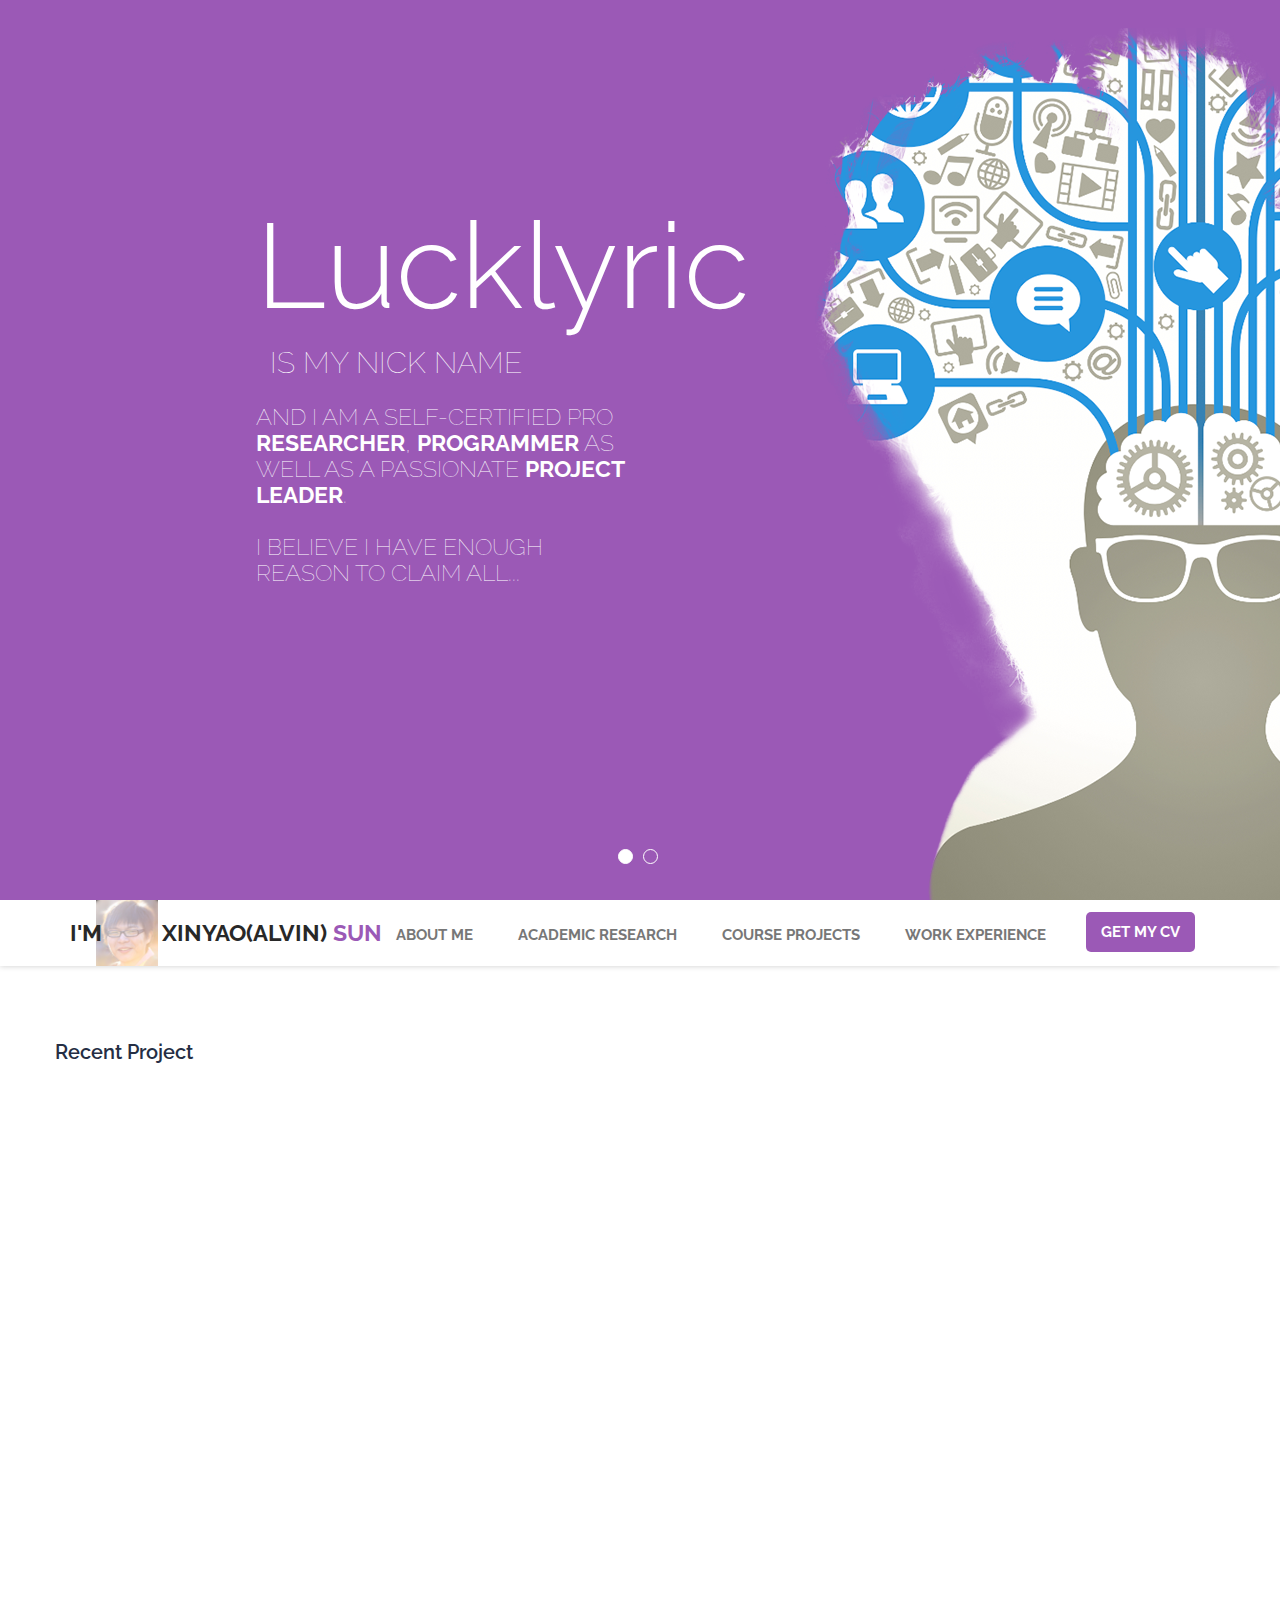
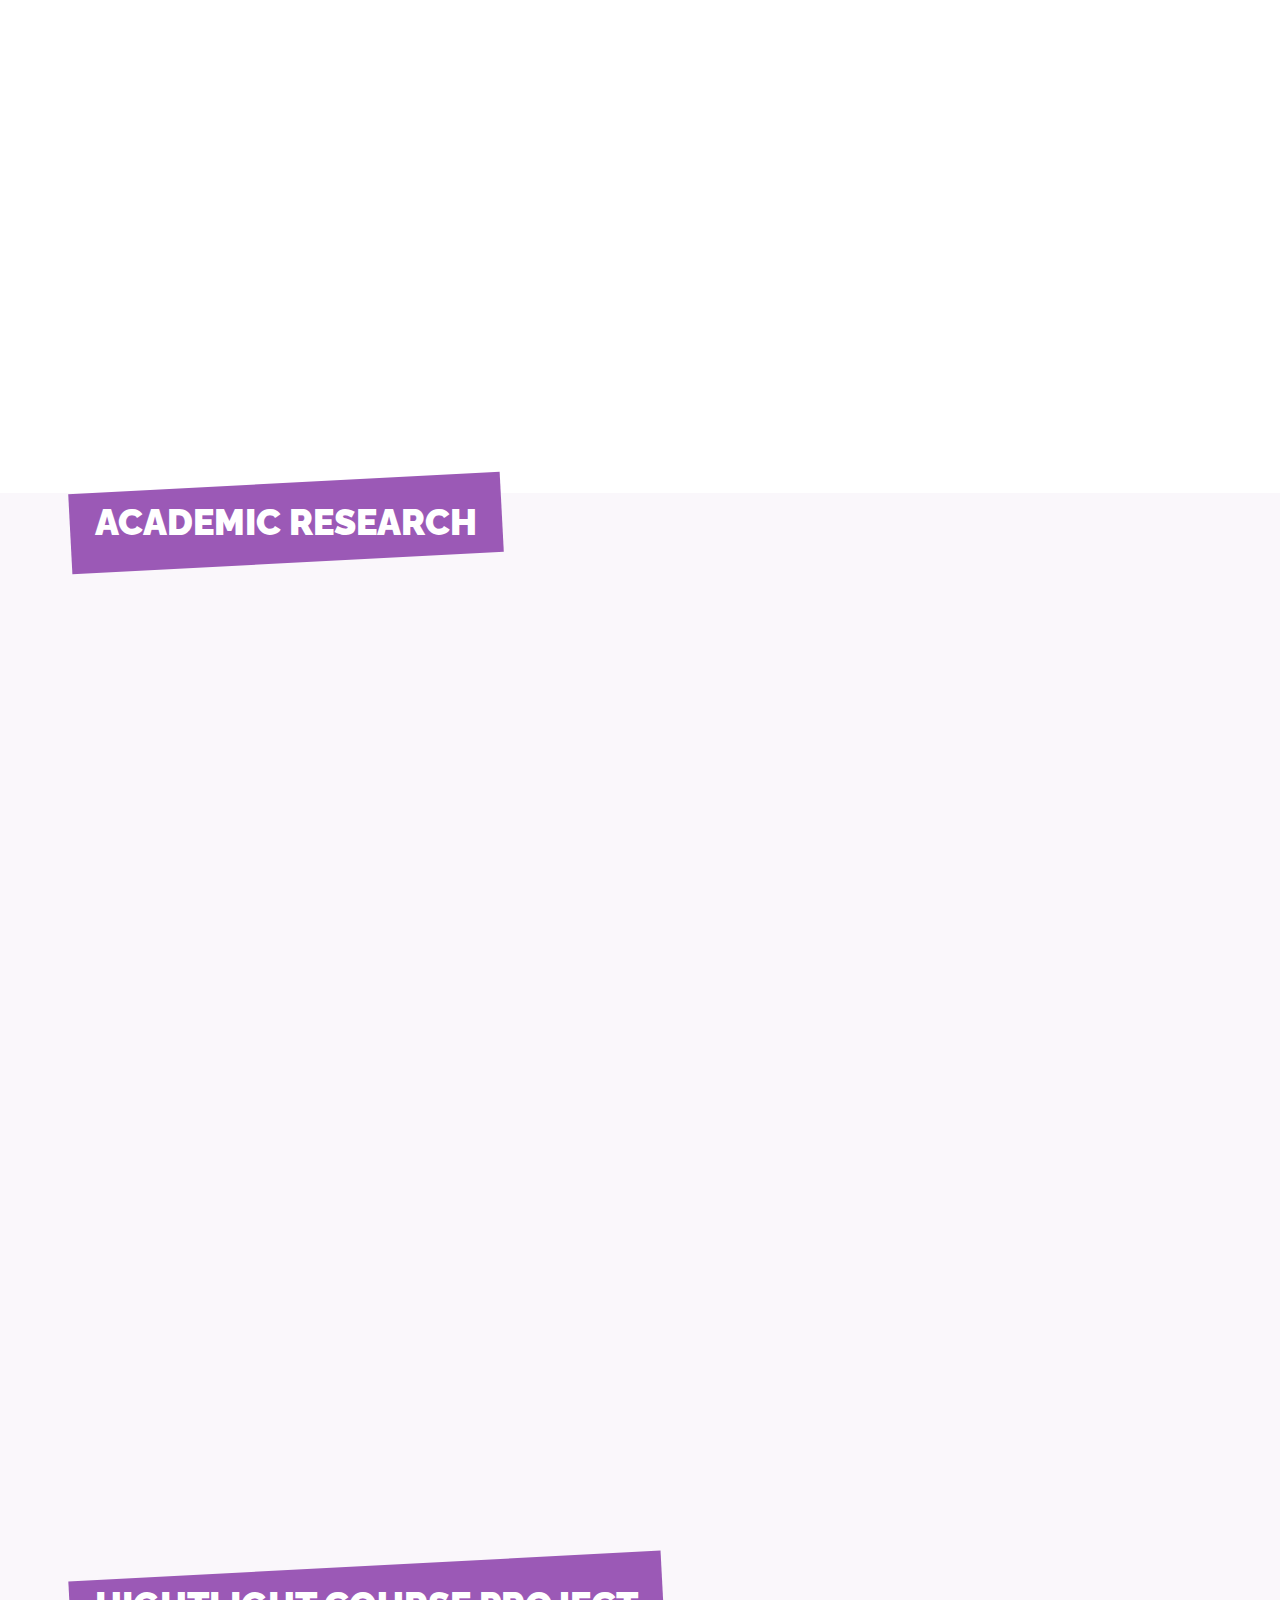
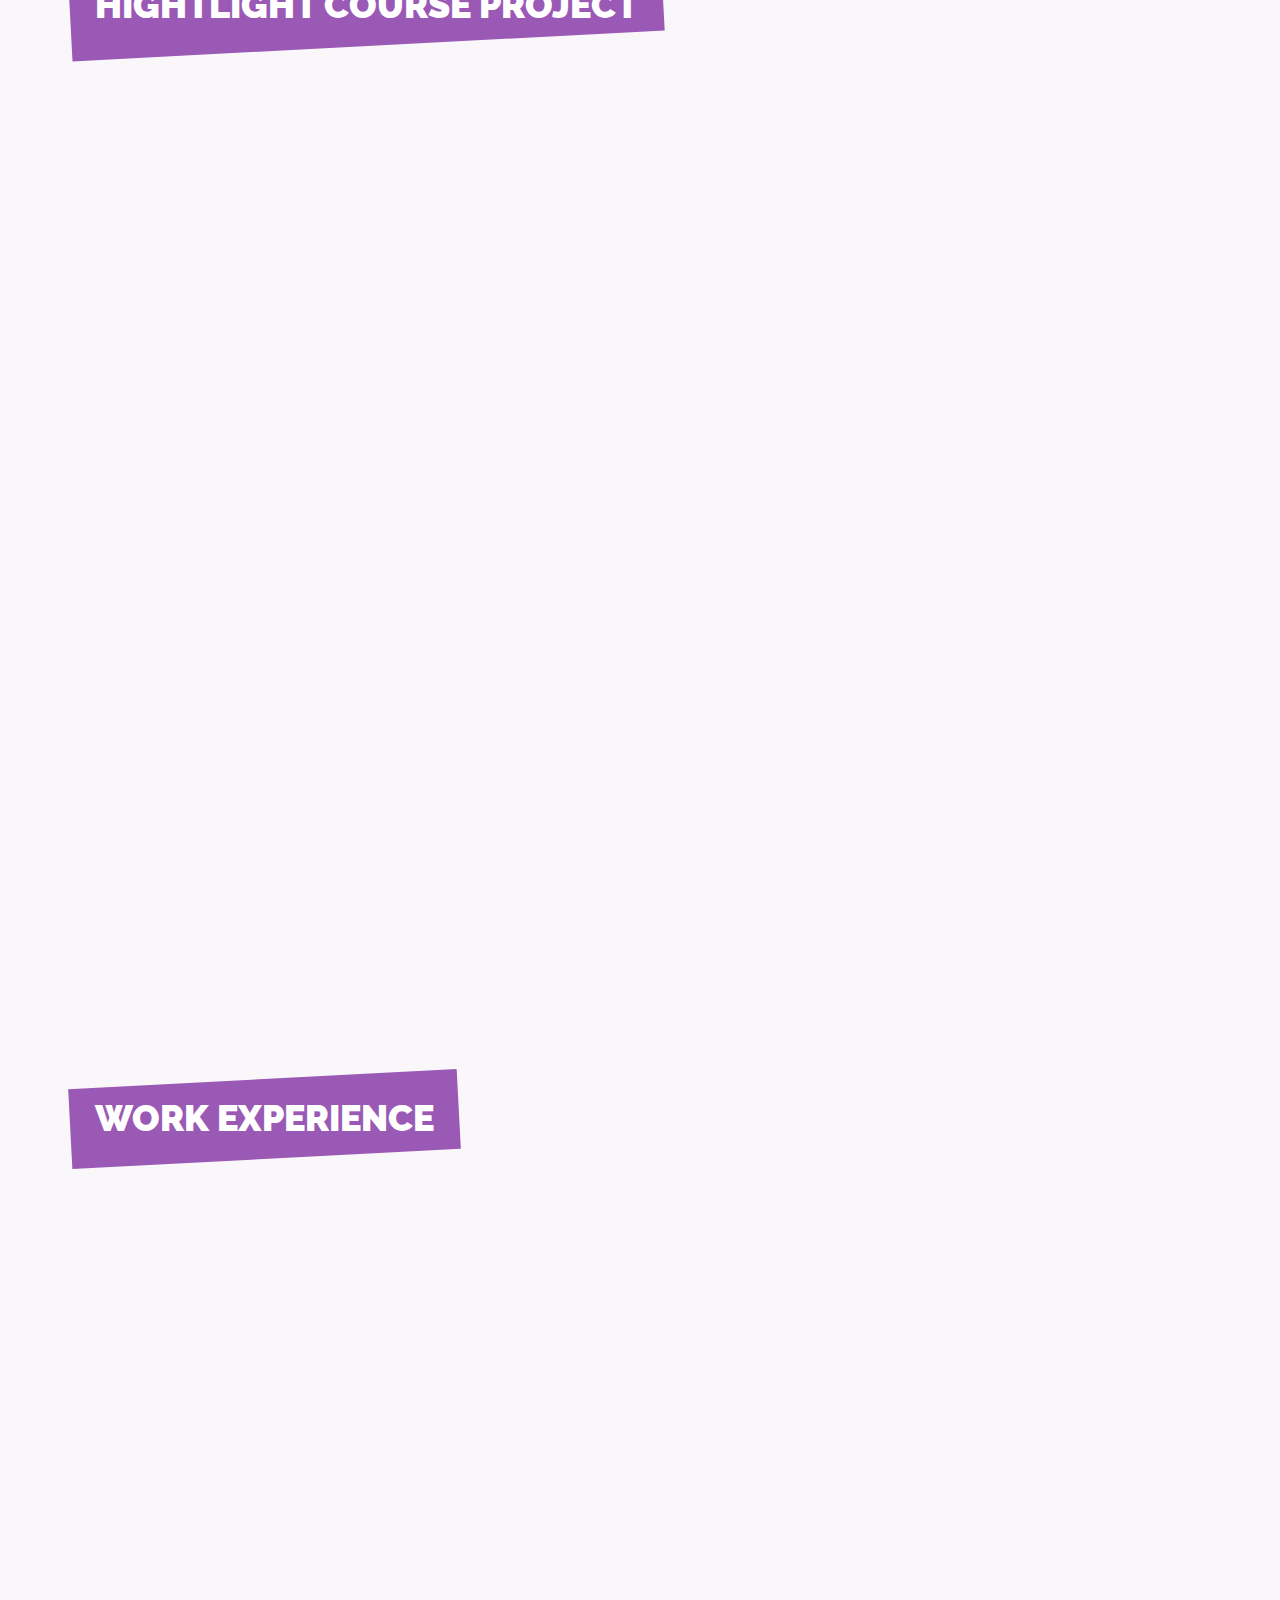
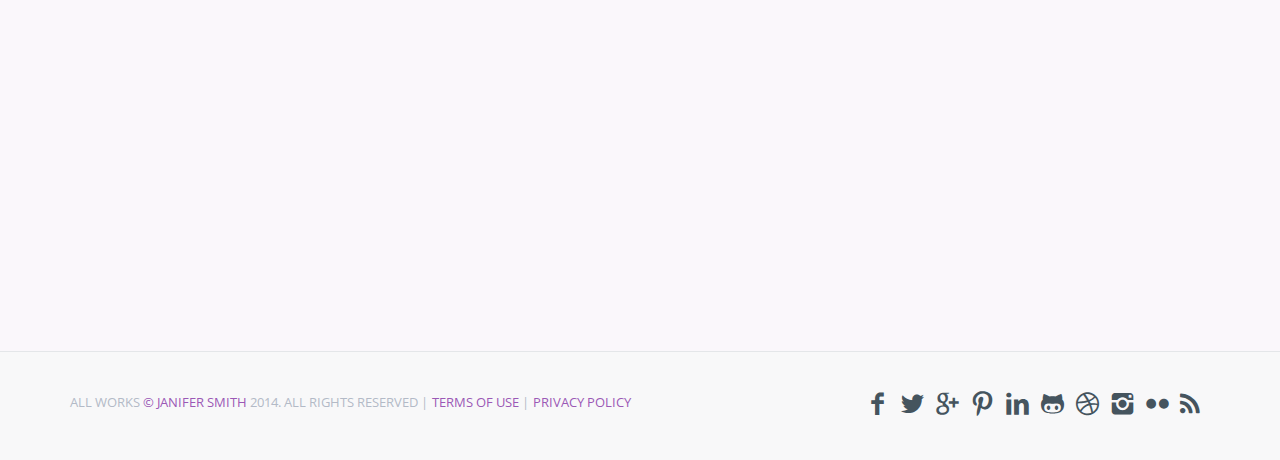
==== commit fed50378: "1, Major updates" ====
--- a/pages/index.html
+++ b/pages/index.html
@@ -1,1138 +1,1312 @@
 <!DOCTYPE html>
 <html lang="en">
 <head>
-  <title>IMX One Page Parallax Template</title>
-  
-  <meta charset="utf-8">
-  <meta name="description" content="IMX is a HTML5 and CSS3 template which is a responsive app landing page template and built with most popular Twitter Bootstrap 3.0 framework">
-  <meta name="keywords" content="app Showcase, Bootstrap 3, android, animation, app, css3, html5, ios">
-
-  <meta name="viewport" content="width=device-width, initial-scale=1.0, maximum-scale=1.0, user-scalable=no">
-
-  <!-- BOOTSTRAP -->
-  <link href="assets/css/bootstrap.min.css" rel="stylesheet">
-  <link href="assets/css/preloader.css" rel="stylesheet">
-  <link href="assets/css/animate.css" rel="stylesheet">
-  <link href="assets/css/magnific-effect.css" rel="stylesheet">
-  <link href="assets/css/uikit.css" rel="stylesheet">
-  <link href="assets/css/owl.carousel.css" rel="stylesheet">
-  <link href="assets/css/owl.theme.css" rel="stylesheet">
-  <link href="assets/css/owl.transitions.css" rel="stylesheet">
-  <link href="assets/css/magnific-popup.css" rel="stylesheet">
-  <link href="style-amethyst.css" rel="stylesheet">
-
-  <link href='http://fonts.googleapis.com/css?family=Raleway:900,700,400,300%7COpen+Sans:400,700,800%7CLato:400,700' rel='stylesheet' type='text/css'>
-
-  <link rel="icon"
-  type="image/png"
-  href="assets/img/favicon.png">
+    <title>IMX One Page Parallax Template</title>
+
+    <meta charset="utf-8">
+    <meta name="description"
+          content="IMX is a HTML5 and CSS3 template which is a responsive app landing page template and built with most popular Twitter Bootstrap 3.0 framework">
+    <meta name="keywords" content="app Showcase, Bootstrap 3, android, animation, app, css3, html5, ios">
+
+    <meta name="viewport" content="width=device-width, initial-scale=1.0, maximum-scale=1.0, user-scalable=no">
+
+    <!-- BOOTSTRAP -->
+    <link href="assets/css/bootstrap.min.css" rel="stylesheet">
+    <link href="assets/css/preloader.css" rel="stylesheet">
+    <link href="assets/css/animate.css" rel="stylesheet">
+    <link href="assets/css/magnific-effect.css" rel="stylesheet">
+    <link href="assets/css/uikit.css" rel="stylesheet">
+    <link href="assets/css/owl.carousel.css" rel="stylesheet">
+    <link href="assets/css/owl.theme.css" rel="stylesheet">
+    <link href="assets/css/owl.transitions.css" rel="stylesheet">
+    <link href="assets/css/magnific-popup.css" rel="stylesheet">
+    <link href="style-amethyst.css?v=1.3" rel="stylesheet">
+
+    <link href='http://fonts.googleapis.com/css?family=Raleway:900,700,400,300%7COpen+Sans:400,700,800%7CLato:400,700'
+          rel='stylesheet' type='text/css'>
+
+    <link rel="icon"
+          type="image/png"
+          href="assets/img/favicon.png">
 
     <!--[if lt IE 9]>
-      <script src="assets/js/html5shiv.js"></script>
-      <script src="assets/js/respond.min.js"></script>
-      <![endif]-->
+    <script src="assets/js/html5shiv.js"></script>
+    <script src="assets/js/respond.min.js"></script>
+    <![endif]-->
 
     <!--[if lte IE 8]>
-      <script type="text/javascript" src="assets/js/excanvas.js"></script>
-      <![endif]-->
-
-    </head>
-
-    <body data-spy="scroll" data-offset="70" data-target=".fixed-nav">
-      
-      <div id="loader">
-        <div class="spinner-wrapper">
-          <span class="spinner"></span>
+    <script type="text/javascript" src="assets/js/excanvas.js"></script>
+    <![endif]-->
+
+</head>
+
+<body data-spy="scroll" data-offset="70" data-target=".fixed-nav">
+
+<div id="loader">
+    <div class="spinner-wrapper">
+        <span class="spinner"></span>
+    </div>
+</div>
+
+<!-- MENU FOR MOBILE AND SMALL DEVICES START -->
+
+<div id="mobile-nav-trigger">
+    <div></div>
+    <div></div>
+    <div></div>
+</div>
+
+<div id="mobilenav" class="mobilenav">
+    <div class="fixed-nav">
+        <div class="nav-container">
+            <nav class="navbar navbar-default navbar-static" role="navigation">
+                <div class="navbar-header">
+
+                    <div class="logo">
+                        <a class="scroll" href="#home">
+                            <div>I'm
+                                &nbsp;&nbsp;&nbsp;&nbsp;&nbsp;&nbsp;&nbsp;&nbsp;
+                                Janifer
+                                <span>Smith</span>
+                            </div>
+
+                            <img src="assets/img/logo-f.png" alt="">
+                        </a>
+                    </div>
+                    <!-- col-md-6 end -->
+                </div>
+
+                <div class="bs-js-navbar-scrollspy pull-right">
+                    <ul class="nav navbar-nav nav-effect">
+                        <li><a class="scroll" href="#about"><span data-hover="Intro">About Me</span></a></li>
+                        <li><a class="scroll" href="#experience_academic"><span data-hover="Academic Research">Academic Research</span></a></li>
+                        <li><a class="scroll" href="#experience_course"><span data-hover="Course Projects">Course Projects</span></a></li>
+                        <li><a class="scroll" href="#experience"><span data-hover="Work Experience">Work Experience</span></a></li>
+                        <!--<li><a class="scroll" href="#question"><span data-hover="Contact">Contact</span></a></li>-->
+                    </ul>
+                </div>
+            </nav>
         </div>
-      </div>
-
-      <!-- MENU FOR MOBILE AND SMALL DEVICES START -->
-
-          <div id="mobile-nav-trigger">
-            <div></div>
-            <div></div>
-            <div></div>
-          </div>
-
-          <div id="mobilenav" class="mobilenav">
-            <div class="fixed-nav">
-               <div class="nav-container">
+    </div>
+    <!-- FIXED NAV END-->
+</div>
+<!-- MOBILENAV END -->
+
+<div id="body-wrapper"></div>
+
+<!-- MENU FOR MOBILE AND SMALL DEVICES END -->
+
+<section id="home">
+    <div class="homeoverlay">
+        <div class="home-part">
+            <div id="home-slider" class="carousel slide carousel-fade" data-ride="carousel">
+                <ol class="carousel-indicators">
+                    <li data-target="#home-slider" data-slide-to="0" class="active"></li>
+                    <li data-target="#home-slider" data-slide-to="1"></li>
+                </ol>
+                <div class="carousel-inner">
+                    <div class="item active">
+                        <div class="carousel-caption">
+                            <div class="slider-part slider-part-half">
+                                <h3 class="animated slideInLeftTrigger slideInLeft delay200">Lucklyric</h3>
+                                <h4 class="animated slideInLeftTrigger slideInLeft delay200">
+                                    <span>is my nick name</span></h4>
+
+                                <p class="animated slideInLeftTrigger slideInLeft delay500">ANd I am a self-certified
+                                    Pro <b>researcher</b>, <b>programmer</b> as well as a passionate <b>project
+                                        leader</b>. <br> <br>
+                                    I believe I have enough reason to claim all...</p>
+                            </div>
+                            <!-- slider-part-half end -->
+
+                            <div class="slider-part-half">
+                                <img src="assets/img/slider/tree-of-awesome_mask.png"
+                                     class="animated fadeInRightBigTrigger fadeInRightBig delay1000" alt="">
+                            </div>
+                            <!-- slider-part-half end -->
+                        </div>
+                    </div>
+                    <!-- item end -->
+
+                    <div class="item">
+                        <div class="carousel-caption">
+                            <div class="slider-part slider-part-half slider-part-full">
+                                <h3 class="animated slideInLeftTrigger delay200">Herman Melville</h3>
+                                <h4 class="animated slideInLeftTrigger delay200"><span>:</span></h4>
+
+                                <p class="animated slideInLeftTrigger delay500">"It is better to fail in originality
+                                    than to succeed in imitation..."</div>
+                            <!-- slider-part-half end -->
+                        </div>
+                    </div>
+                    <!-- item end -->
+
+                    <!--<div class="item">-->
+                    <!--<div class="carousel-caption">-->
+
+                    <!--<div class="slider-part slider-part-full">-->
+                    <!--<h3 class="animated slideInLeftTrigger delay200">codes</h3>-->
+                    <!--<h4 class="animated slideInLeftTrigger delay200"><span>come from brain</span></h4>-->
+                    <!--<p class="animated slideInLeftTrigger delay500">Aenean sollicitudin, lorem quis bibendum auctor, nisi elit consequat ipsum, nec sagittis sem nibh id elit. Duis sed...</p>-->
+                    <!--</div> &lt;!&ndash; slider-part-full end &ndash;&gt;-->
+                    <!--</div>-->
+                    <!--</div> &lt;!&ndash; item end &ndash;&gt;-->
+
+                    <!--<div class="item">-->
+                    <!--<div class="carousel-caption">-->
+                    <!--<div class="slider-part slider-part-full">-->
+                    <!--<h3 class="animated slideInLeftTrigger delay200">camera</h3>-->
+                    <!--<h4 class="animated slideInLeftTrigger delay200"><span>requires a third eye</span></h4>-->
+                    <!--<p class="animated slideInLeftTrigger delay500">Proin gravida nibh vel velit auctor aliquet. Aenean sollicitudin, lorem quis bibendum auctor, nisi elit consequat ipsum...</p>-->
+                    <!--</div> &lt;!&ndash; slider-part-full end &ndash;&gt;-->
+                    <!--</div>-->
+                    <!--</div> &lt;!&ndash; item end &ndash;&gt;-->
+                </div>
+            </div>
+        </div>
+        <!-- HOME-PART END -->
+    </div>
+    <!-- HOMEOVERLAY END -->
+</section>
+<!-- HOME END -->
+
+<section id="navigation">
+    <div class="fixed-nav">
+        <div class="container">
+            <div class="nav-container">
                 <nav class="navbar navbar-default navbar-static" role="navigation">
-                  <div class="navbar-header">
-                    
-                    <div class="logo">
-                      <a class="scroll" href="#home">
-                        <div>I'm
-                          &nbsp;&nbsp;&nbsp;&nbsp;&nbsp;&nbsp;&nbsp;&nbsp;
-                          Janifer
-                          <span>Smith</span>
+                    <div class="navbar-header">
+                        <button class="navbar-toggle" type="button" data-toggle="collapse"
+                                data-target=".bs-js-navbar-scrollspy">
+                            <span class="sr-only">Toggle navigation</span>
+                            <span class="icon-bar"></span>
+                            <span class="icon-bar"></span>
+                            <span class="icon-bar"></span>
+                        </button>
+                        <div class="logo">
+                            <a class="scroll" href="#home">
+                                <div>I'm
+                                    &nbsp;&nbsp;&nbsp;&nbsp;&nbsp;&nbsp;&nbsp;&nbsp;
+                                    Xinyao(Alvin)
+                                    <span>Sun</span>
+                                </div>
+
+                                <img src="assets/img/logo-real.png" style="height: 90%" alt="">
+                            </a>
                         </div>
-
-                        <img src="assets/img/logo-f.png" alt="">
-                      </a>
-                    </div> <!-- col-md-6 end -->
-                  </div>
-
-                  <div class="bs-js-navbar-scrollspy pull-right">
-                    <ul class="nav navbar-nav nav-effect">
-                      <li><a class="scroll" href="#about"><span data-hover="About Me">About Me</span></a></li>
-                      <li><a class="scroll" href="#service"><span data-hover="Service">Service</span></a></li>
-                      <li><a class="scroll" href="#portfolio"><span data-hover="Portfolio">Portfolio</span></a></li>
-                      <li><a class="scroll" href="#clients"><span data-hover="Clients">Clients</span></a></li>
-                      <li><a class="scroll" href="#blog"><span data-hover="Blog">Blog</span></a></li>
-                      <li><a class="scroll" href="#question"><span data-hover="Contact">Contact</span></a></li>
-                    </ul>
-                  </div>
+                        <!-- col-md-6 end -->
+                    </div>
+
+                    <div class="collapse navbar-collapse bs-js-navbar-scrollspy pull-right">
+                        <ul class="nav navbar-nav nav-effect">
+                            <li><a class="scroll" href="#about"><span data-hover="Intro">About Me</span></a></li>
+                            <li><a class="scroll" href="#experience_academic"><span data-hover="Academic Research">Academic Research</span></a></li>
+                            <li><a class="scroll" href="#experience_course"><span data-hover="Course Projects">Course Projects</span></a></li>
+                            <li><a class="scroll" href="#experience"><span data-hover="Work Experience">Work Experience</span></a></li>
+                            <li class="getitbtn"><a class="scroll" href="#">GET MY CV</a></li>
+                        </ul>
+                    </div>
                 </nav>
-              </div>
-          </div> <!-- FIXED NAV END-->
-        </div> <!-- MOBILENAV END -->
-
-        <div id="body-wrapper"></div>
-
-      <!-- MENU FOR MOBILE AND SMALL DEVICES END -->
-
-      <section id="home">
-        <div class="homeoverlay">
-          <div class="home-part">
-            <div id="home-slider" class="carousel slide carousel-fade" data-ride="carousel">
-              <ol class="carousel-indicators">
-                <li data-target="#home-slider" data-slide-to="0" class="active"></li>
-                <li data-target="#home-slider" data-slide-to="1"></li>
-              </ol>
-              <div class="carousel-inner">
-                <div class="item active">
-                  <div class="carousel-caption">
-                      <div class="slider-part slider-part-half">
-                        <h3 class="animated slideInLeftTrigger slideInLeft delay200">Lucklyric</h3>
-                        <h4 class="animated slideInLeftTrigger slideInLeft delay200"><span>is my nick name</span></h4>
-                        <p class="animated slideInLeftTrigger slideInLeft delay500">ANd I am a self-certified Pro  <b>researcher</b>, <b>programmer</b> as well as a passionate <b>project leader</b>. <br> <br>
-                          I believe I have enough reason to claim all...</p>
-                      </div> <!-- slider-part-half end -->
-
-                      <div class="slider-part-half">
-                        <img src="assets/img/slider/tree-of-awesome_mask.png" class="animated fadeInRightBigTrigger fadeInRightBig delay1000" alt="">
-                      </div> <!-- slider-part-half end -->
-                  </div>
-                </div> <!-- item end -->
-
-                <div class="item">
-                  <div class="carousel-caption">
-                      <div class="slider-part slider-part-half slider-part-full">
-                        <h3 class="animated slideInLeftTrigger delay200">Herman Melville</h3>
-                        <h4 class="animated slideInLeftTrigger delay200"><span>:</span></h4>
-                        <p class="animated slideInLeftTrigger delay500">"It is better to fail in originality than to succeed in imitation..." </div> <!-- slider-part-half end -->
-                  </div>
-                </div> <!-- item end -->
-
-                <!--<div class="item">-->
-                  <!--<div class="carousel-caption">-->
-
-                      <!--<div class="slider-part slider-part-full">-->
-                        <!--<h3 class="animated slideInLeftTrigger delay200">codes</h3>-->
-                        <!--<h4 class="animated slideInLeftTrigger delay200"><span>come from brain</span></h4>-->
-                        <!--<p class="animated slideInLeftTrigger delay500">Aenean sollicitudin, lorem quis bibendum auctor, nisi elit consequat ipsum, nec sagittis sem nibh id elit. Duis sed...</p>-->
-                      <!--</div> &lt;!&ndash; slider-part-full end &ndash;&gt;-->
-                  <!--</div>-->
-                <!--</div> &lt;!&ndash; item end &ndash;&gt;-->
-
-                <!--<div class="item">-->
-                  <!--<div class="carousel-caption">-->
-                      <!--<div class="slider-part slider-part-full">-->
-                        <!--<h3 class="animated slideInLeftTrigger delay200">camera</h3>-->
-                        <!--<h4 class="animated slideInLeftTrigger delay200"><span>requires a third eye</span></h4>-->
-                        <!--<p class="animated slideInLeftTrigger delay500">Proin gravida nibh vel velit auctor aliquet. Aenean sollicitudin, lorem quis bibendum auctor, nisi elit consequat ipsum...</p>-->
-                      <!--</div> &lt;!&ndash; slider-part-full end &ndash;&gt;-->
-                  <!--</div>-->
-                <!--</div> &lt;!&ndash; item end &ndash;&gt;-->
-              </div>
-            </div>
-          </div> <!-- HOME-PART END -->
-        </div> <!-- HOMEOVERLAY END -->
-      </section> <!-- HOME END -->
-
-      <section id="navigation">
-        <div class="fixed-nav">
-          <div class="container">
-           <div class="nav-container">
-            <nav class="navbar navbar-default navbar-static" role="navigation">
-              <div class="navbar-header">
-                <button class="navbar-toggle" type="button" data-toggle="collapse" data-target=".bs-js-navbar-scrollspy">
-                  <span class="sr-only">Toggle navigation</span>
-                  <span class="icon-bar"></span>
-                  <span class="icon-bar"></span>
-                  <span class="icon-bar"></span>
-                </button>
-                <div class="logo">
-                  <a class="scroll" href="#home">
-                    <div>I'm
-                      &nbsp;&nbsp;&nbsp;&nbsp;&nbsp;&nbsp;&nbsp;&nbsp;
-                      Xinyao(Alvin)
-                      <span>Sun</span>
+            </div>
+        </div>
+        <!-- CONTAINER END -->
+    </div>
+    <!-- FIXED NAV END-->
+</section>
+<!-- NAVIGATION END -->
+
+
+<section id="about" class="home-part home-part two-part-section">
+    <div class="container">
+        <div class="row">
+            <h4>Recent Project</h4>
+
+            <div class="col-md-6 promo" style="margin-top: 5%"
+                 data-uk-scrollspy="{cls:'uk-animation-slide-bottom', delay: 500, repeat: true}">
+                <a class="popup-vimeo" href="assets/videos/v1.mp4" data-effect="mfp-3d-unfold">
+                    <div class="promobox">
+                        <img class="img-responsive" src="assets/img/promo_v1.png" alt="">
+
+                        <div class="promooverlay"></div>
+                        <!-- PROMOOVERLAY END -->
                     </div>
-
-                    <img src="assets/img/logo-real.png" style="height: 90%" alt="">
-                  </a>
-                </div> <!-- col-md-6 end -->
-              </div>
-
-              <div class="collapse navbar-collapse bs-js-navbar-scrollspy pull-right">
-                <ul class="nav navbar-nav nav-effect">
-                  <li><a class="scroll" href="#about"><span data-hover="About Me">About Me</span></a></li>
-                  <li><a class="scroll" href="#service"><span data-hover="Service">Service</span></a></li>
-                  <li><a class="scroll" href="#portfolio"><span data-hover="Portfolio">Portfolio</span></a></li>
-                  <li><a class="scroll" href="#clients"><span data-hover="Clients">Clients</span></a></li>
-                  <li><a class="scroll" href="#blog"><span data-hover="Blog">Blog</span></a></li>
-                  <li><a class="scroll" href="#question"><span data-hover="Contact">Contact</span></a></li>
-                  <li class="getitbtn"><a class="scroll" href="#">GET MY CV</a></li>
-                </ul>
-              </div>
-            </nav>
-          </div>
-        </div> <!-- CONTAINER END -->
-      </div> <!-- FIXED NAV END-->
-    </section> <!-- NAVIGATION END -->
-
-
-    <section id="about" class="home-part home-part two-part-section">
-      <div class="container">
+                    <!-- PROMOBOX END -->
+                </a>
+            </div>
+            <!-- col-md-6 end -->
+            <div class="col-md-6" data-uk-scrollspy="{cls:'uk-animation-slide-bottom', delay: 1300, repeat: true}">
+                <h3>Xinyao Sun</h3>
+                <h4>Research Assistant,Multimedia Research Group</h4>
+                <h4>Master Student, MSc with Specialization in Multimedia</h4>
+                <h4>Computing Science Department
+                    University Of Alberta
+                </h4>
+
+                <p>I am an organized and efficient Researcher and Programmer. I was always playing the role as the team
+                    leader during the projects. I have the ability on arrangements for managing during the teamwork.
+                    Good at planning and scheduling the work for both group and independent projects. I am also with a
+                    high self-learning ability on the new technology.</p>
+                <h5><span>As seen on</span></h5>
+                <img class="gray-hover as-seen" src="assets/img/about/ab1.jpg" alt="">
+                <img class="gray-hover as-seen" src="assets/img/about/ab2.jpg" alt="">
+                <img class="gray-hover as-seen" src="assets/img/about/ab3.jpg" alt="">
+                <img class="gray-hover as-seen" src="assets/img/about/ab4.jpg" alt="">
+            </div>
+            <!-- col-md-6 end -->
+        </div>
+        <!-- ROW END -->
+    </div>
+    <!-- CONTAINER END -->
+</section>
+<!-- ABOUT END -->
+
+<!--<section id="skills" class="home-part">  -->
+<!--<div class="container">-->
+<!--<div class="section-heading-wrapper"><h3>My Skills</h3></div>-->
+<!--<div class="clearfix"></div>-->
+<!--<div class="skill">-->
+<!--<div class="chart">-->
+<!--<canvas id="photoshop" height="55" width="55"></canvas>-->
+<!--</div> &lt;!&ndash; CHART END &ndash;&gt;-->
+
+<!--<div class="details">-->
+<!--<p>Photoshop</p>-->
+<!--<p>2001-Present</p>            -->
+<!--</div> &lt;!&ndash; DETAILS END &ndash;&gt;-->
+<!--</div> &lt;!&ndash; col-md-3 end &ndash;&gt;-->
+
+<!--<div class="skill">-->
+<!--<div class="chart">-->
+<!--<canvas id="html" height="55" width="55"></canvas>-->
+<!--</div> &lt;!&ndash; chart end &ndash;&gt;-->
+
+<!--<div class="details">-->
+<!--<p>HTML</p>-->
+<!--<p>2007-Present</p>            -->
+<!--</div> &lt;!&ndash; DETAILS END &ndash;&gt;-->
+<!--</div> &lt;!&ndash; col-md-3 end &ndash;&gt;-->
+
+<!--<div class="skill">-->
+<!--<div class="chart">-->
+<!--<canvas id="php" height="55" width="55"></canvas>-->
+<!--</div> &lt;!&ndash; chart end &ndash;&gt;-->
+
+<!--<div class="details">-->
+<!--<p>PHP</p>-->
+<!--<p>2011-Present</p>            -->
+<!--</div> &lt;!&ndash; DETAILS END &ndash;&gt;-->
+<!--</div> &lt;!&ndash; col-md-3 end &ndash;&gt;-->
+
+<!--<div class="skill">-->
+<!--<div class="chart">-->
+<!--<canvas id="wordpress" height="55" width="55"></canvas>-->
+<!--</div> &lt;!&ndash; chart end &ndash;&gt;-->
+
+<!--<div class="details">-->
+<!--<p>WordPress</p>-->
+<!--<p>2008-Present</p>            -->
+<!--</div> &lt;!&ndash; DETAILS END &ndash;&gt;-->
+<!--</div> &lt;!&ndash; col-md-3 end &ndash;&gt;-->
+
+<!--<div class="skill">-->
+<!--<div class="chart">-->
+<!--<canvas id="illustrator" height="55" width="55"></canvas>-->
+<!--</div> &lt;!&ndash; chart end &ndash;&gt;-->
+
+<!--<div class="details">-->
+<!--<p>Illustrator</p>-->
+<!--<p>2001-Present</p>            -->
+<!--</div> &lt;!&ndash; DETAILS END &ndash;&gt;-->
+<!--</div> &lt;!&ndash; col-md-3 end &ndash;&gt;-->
+
+<!--<div class="skill">-->
+<!--<div class="chart">-->
+<!--<canvas id="css" height="55" width="55"></canvas>-->
+<!--</div> &lt;!&ndash; chart end &ndash;&gt;-->
+
+<!--<div class="details">-->
+<!--<p>CSS</p>-->
+<!--<p>2007-Present</p>            -->
+<!--</div> &lt;!&ndash; DETAILS END &ndash;&gt;-->
+<!--</div> &lt;!&ndash; col-md-3 end &ndash;&gt;-->
+
+<!--<div class="skill">-->
+<!--<div class="chart">-->
+<!--<canvas id="python" height="55" width="55"></canvas>-->
+<!--</div> &lt;!&ndash; chart end &ndash;&gt;-->
+
+<!--<div class="details">-->
+<!--<p>Python</p>-->
+<!--<p>2012-Present</p>            -->
+<!--</div> &lt;!&ndash; DETAILS END &ndash;&gt;-->
+<!--</div> &lt;!&ndash; col-md-3 end &ndash;&gt;-->
+
+<!--<div class="skill">-->
+<!--<div class="chart">-->
+<!--<canvas id="joomla" height="55" width="55"></canvas>-->
+<!--</div> &lt;!&ndash; chart end &ndash;&gt;-->
+
+<!--<div class="details">-->
+<!--<p>Joomla</p>-->
+<!--<p>2009-Present</p>            -->
+<!--</div> &lt;!&ndash; DETAILS END &ndash;&gt;-->
+<!--</div> &lt;!&ndash; col-md-3 end &ndash;&gt;-->
+
+<!--<div class="skill">-->
+<!--<div class="chart">-->
+<!--<canvas id="indesign" height="55" width="55"></canvas>-->
+<!--</div> &lt;!&ndash; chart end &ndash;&gt;-->
+
+<!--<div class="details">-->
+<!--<p>Indesign</p>-->
+<!--<p>2008-Present</p>            -->
+<!--</div> &lt;!&ndash; DETAILS END &ndash;&gt;-->
+<!--</div> &lt;!&ndash; col-md-3 end &ndash;&gt;-->
+<!-- -->
+<!--<div class="skill">-->
+<!--<div class="chart">-->
+<!--<canvas id="js" height="55" width="55"></canvas>-->
+<!--</div> &lt;!&ndash; chart end &ndash;&gt;-->
+
+<!--<div class="details">-->
+<!--<p>JavaScript</p>-->
+<!--<p>2008-Present</p>            -->
+<!--</div> &lt;!&ndash; DETAILS END &ndash;&gt;-->
+<!--</div> &lt;!&ndash; col-md-3 end &ndash;&gt;-->
+<!-- -->
+<!--<div class="skill">-->
+<!--<div class="chart">-->
+<!--<canvas id="ruby" height="55" width="55"></canvas>-->
+<!--</div> &lt;!&ndash; chart end &ndash;&gt;-->
+
+<!--<div class="details">-->
+<!--<p>Ruby</p>-->
+<!--<p>2013-Present</p>            -->
+<!--</div> &lt;!&ndash; DETAILS END &ndash;&gt;-->
+<!--</div> &lt;!&ndash; col-md-3 end &ndash;&gt;-->
+<!-- -->
+<!--<div class="skill">-->
+<!--<div class="chart">-->
+<!--<canvas id="magento" height="55" width="55"></canvas>-->
+<!--</div> &lt;!&ndash; chart end &ndash;&gt;-->
+
+<!--<div class="details">-->
+<!--<p>Magento</p>-->
+<!--<p>2013-Present</p>            -->
+<!--</div> &lt;!&ndash; DETAILS END &ndash;&gt;-->
+<!--</div> &lt;!&ndash; col-md-3 end &ndash;&gt;-->
+<!-- -->
+<!--<div class="skill">-->
+<!--<div class="chart">-->
+<!--<canvas id="image_ready" height="55" width="55"></canvas>-->
+<!--</div> &lt;!&ndash; chart end &ndash;&gt;-->
+
+<!--<div class="details">-->
+<!--<p>Imageready</p>-->
+<!--<p>2008-Present</p>            -->
+<!--</div> &lt;!&ndash; DETAILS END &ndash;&gt;-->
+<!--</div> &lt;!&ndash; col-md-3 end &ndash;&gt;-->
+<!-- -->
+<!--<div class="skill">-->
+<!--<div class="chart">-->
+<!--<canvas id="jquery" height="55" width="55"></canvas>-->
+<!--</div> &lt;!&ndash; chart end &ndash;&gt;-->
+
+<!--<div class="details">-->
+<!--<p>jQuery</p>-->
+<!--<p>2008-Present</p>            -->
+<!--</div> &lt;!&ndash; DETAILS END &ndash;&gt;-->
+<!--</div> &lt;!&ndash; col-md-3 end &ndash;&gt;-->
+
+<!--<div class="skill">-->
+<!--<div class="chart">-->
+<!--<canvas id="java_skill" height="55" width="55"></canvas>-->
+<!--</div> &lt;!&ndash; chart end &ndash;&gt;-->
+
+<!--<div class="details">-->
+<!--<p>Java</p>-->
+<!--<p>2008-Present</p>            -->
+<!--</div> &lt;!&ndash; DETAILS END &ndash;&gt;-->
+<!--</div> &lt;!&ndash; col-md-3 end &ndash;&gt;-->
+
+<!--<div class="skill">-->
+<!--<div class="chart">-->
+<!--<canvas id="bigcommerce" height="55" width="55"></canvas>-->
+<!--</div> &lt;!&ndash; chart end &ndash;&gt;-->
+
+<!--<div class="details">-->
+<!--<p>Bigcommerce</p>-->
+<!--<p>2008-Present</p>            -->
+<!--</div> &lt;!&ndash; DETAILS END &ndash;&gt;-->
+<!--</div> &lt;!&ndash; col-md-3 end &ndash;&gt;-->
+<!--</div>-->
+<!--</section> &lt;!&ndash; SKILLS END &ndash;&gt;-->
+
+
+<section id="education" class="home-part">
+    <div class="container">
+        <div class="col-md-8" data-uk-scrollspy="{cls:'uk-animation-fade', delay: 500, repeat: true}">
+            <h3>Education and Certification</h3>
+
+            <div class="item">
+                <h4>Master of Science in Computing Science with Specialization in Multimedia</h4>
+                <h4><span>University of Alberta</span></h4>
+                <h5>September 2015 - December 2016 (Expected) </h5>
+            </div>
+            <!-- ITEM END -->
+
+            <div class="item">
+                <h4>Bachelor of Science with Specialization in Computing Science</h4>
+                <h4><span>University of Alberta</span></h4>
+                <h5>January 2010 - April 2015 (Expected)</h5>
+            </div>
+            <!-- ITEM END -->
+
+
+        </div>
+        <!-- col-md-8 end -->
+
+        <div class="col-md-4" style="margin-top: 30px"
+             data-uk-scrollspy="{cls:'uk-animation-fade', delay: 600, repeat: true}">
+            <div class="item">
+                <img class="gray-hover as-seen" src="assets/img/about/ualberta.png" alt="">
+            </div>
+            <!-- ITEM END -->
+
+        </div>
+        <!-- col-md-4 end -->
+    </div>
+    <!-- container end -->
+</section>
+<!-- EDUCATION END -->
+
+<section id="experience_academic" class="home-part">
+    <div class="container">
+        <div class="section-heading-wrapper"><h3 id="experience_academic-position">Academic Research</h3></div>
+        <div class="clearfix"></div>
+
         <div class="row">
-          <h4>Recent Project</h4>
-          <div class="col-md-6 promo" style="margin-top: 5%" data-uk-scrollspy="{cls:'uk-animation-slide-bottom', delay: 500, repeat: true}">
-            <a class="popup-vimeo" href="assets/videos/v1.mp4" data-effect="mfp-3d-unfold">
-              <div class="promobox">
-                <img class="img-responsive" src="assets/img/promo_v1.png" alt="">
-                <div class="promooverlay"></div><!-- PROMOOVERLAY END -->
-              </div> <!-- PROMOBOX END -->
-            </a>
-          </div> <!-- col-md-6 end -->
-          <div class="col-md-6" data-uk-scrollspy="{cls:'uk-animation-slide-bottom', delay: 1300, repeat: true}">
-            <h3>Xinyao Sun</h3>
-            <h4>Research Assistant,Multimedia Research Group</h4>
-             <h4>Master Student, MSc with Specialization in Multimedia</h4>
-             <h4>Computing Science Department
-              University Of Alberta
-              </h4>
-              <p>I am an organized and efficient Researcher and Programmer. I was always playing the role as the team leader during the projects. I have the ability on arrangements for managing during the teamwork. Good at planning and scheduling the work for both group and independent projects. I am also with a high self-learning ability on the new technology.</p>
-            <h5><span>As seen on</span></h5>
-            <img class="gray-hover as-seen" src="assets/img/about/ab1.jpg" alt="">
-            <img class="gray-hover as-seen" src="assets/img/about/ab2.jpg" alt="">
-            <img class="gray-hover as-seen" src="assets/img/about/ab3.jpg"  alt="">
-            <img class="gray-hover as-seen" src="assets/img/about/ab4.jpg" alt="">
-          </div> <!-- col-md-6 end -->
-        </div> <!-- ROW END -->
-      </div> <!-- CONTAINER END -->
-    </section> <!-- ABOUT END -->
-
-    <!--<section id="skills" class="home-part">  -->
-      <!--<div class="container">-->
-        <!--<div class="section-heading-wrapper"><h3>My Skills</h3></div>-->
-        <!--<div class="clearfix"></div>-->
-        <!--<div class="skill">-->
-          <!--<div class="chart">-->
-            <!--<canvas id="photoshop" height="55" width="55"></canvas>-->
-          <!--</div> &lt;!&ndash; CHART END &ndash;&gt;-->
-
-          <!--<div class="details">-->
-            <!--<p>Photoshop</p>-->
-            <!--<p>2001-Present</p>            -->
-          <!--</div> &lt;!&ndash; DETAILS END &ndash;&gt;-->
-        <!--</div> &lt;!&ndash; col-md-3 end &ndash;&gt;-->
-
-        <!--<div class="skill">-->
-          <!--<div class="chart">-->
-            <!--<canvas id="html" height="55" width="55"></canvas>-->
-          <!--</div> &lt;!&ndash; chart end &ndash;&gt;-->
-
-          <!--<div class="details">-->
-            <!--<p>HTML</p>-->
-            <!--<p>2007-Present</p>            -->
-          <!--</div> &lt;!&ndash; DETAILS END &ndash;&gt;-->
-        <!--</div> &lt;!&ndash; col-md-3 end &ndash;&gt;-->
-
-        <!--<div class="skill">-->
-          <!--<div class="chart">-->
-            <!--<canvas id="php" height="55" width="55"></canvas>-->
-          <!--</div> &lt;!&ndash; chart end &ndash;&gt;-->
-
-          <!--<div class="details">-->
-            <!--<p>PHP</p>-->
-            <!--<p>2011-Present</p>            -->
-          <!--</div> &lt;!&ndash; DETAILS END &ndash;&gt;-->
-        <!--</div> &lt;!&ndash; col-md-3 end &ndash;&gt;-->
-
-        <!--<div class="skill">-->
-          <!--<div class="chart">-->
-            <!--<canvas id="wordpress" height="55" width="55"></canvas>-->
-          <!--</div> &lt;!&ndash; chart end &ndash;&gt;-->
-
-          <!--<div class="details">-->
-            <!--<p>WordPress</p>-->
-            <!--<p>2008-Present</p>            -->
-          <!--</div> &lt;!&ndash; DETAILS END &ndash;&gt;-->
-        <!--</div> &lt;!&ndash; col-md-3 end &ndash;&gt;-->
-
-        <!--<div class="skill">-->
-          <!--<div class="chart">-->
-            <!--<canvas id="illustrator" height="55" width="55"></canvas>-->
-          <!--</div> &lt;!&ndash; chart end &ndash;&gt;-->
-
-          <!--<div class="details">-->
-            <!--<p>Illustrator</p>-->
-            <!--<p>2001-Present</p>            -->
-          <!--</div> &lt;!&ndash; DETAILS END &ndash;&gt;-->
-        <!--</div> &lt;!&ndash; col-md-3 end &ndash;&gt;-->
-
-        <!--<div class="skill">-->
-          <!--<div class="chart">-->
-            <!--<canvas id="css" height="55" width="55"></canvas>-->
-          <!--</div> &lt;!&ndash; chart end &ndash;&gt;-->
-
-          <!--<div class="details">-->
-            <!--<p>CSS</p>-->
-            <!--<p>2007-Present</p>            -->
-          <!--</div> &lt;!&ndash; DETAILS END &ndash;&gt;-->
-        <!--</div> &lt;!&ndash; col-md-3 end &ndash;&gt;-->
-
-        <!--<div class="skill">-->
-          <!--<div class="chart">-->
-            <!--<canvas id="python" height="55" width="55"></canvas>-->
-          <!--</div> &lt;!&ndash; chart end &ndash;&gt;-->
-
-          <!--<div class="details">-->
-            <!--<p>Python</p>-->
-            <!--<p>2012-Present</p>            -->
-          <!--</div> &lt;!&ndash; DETAILS END &ndash;&gt;-->
-        <!--</div> &lt;!&ndash; col-md-3 end &ndash;&gt;-->
-
-        <!--<div class="skill">-->
-          <!--<div class="chart">-->
-            <!--<canvas id="joomla" height="55" width="55"></canvas>-->
-          <!--</div> &lt;!&ndash; chart end &ndash;&gt;-->
-
-          <!--<div class="details">-->
-            <!--<p>Joomla</p>-->
-            <!--<p>2009-Present</p>            -->
-          <!--</div> &lt;!&ndash; DETAILS END &ndash;&gt;-->
-        <!--</div> &lt;!&ndash; col-md-3 end &ndash;&gt;-->
-
-        <!--<div class="skill">-->
-          <!--<div class="chart">-->
-            <!--<canvas id="indesign" height="55" width="55"></canvas>-->
-          <!--</div> &lt;!&ndash; chart end &ndash;&gt;-->
-
-          <!--<div class="details">-->
-            <!--<p>Indesign</p>-->
-            <!--<p>2008-Present</p>            -->
-          <!--</div> &lt;!&ndash; DETAILS END &ndash;&gt;-->
-        <!--</div> &lt;!&ndash; col-md-3 end &ndash;&gt;-->
-        <!-- -->
-        <!--<div class="skill">-->
-          <!--<div class="chart">-->
-            <!--<canvas id="js" height="55" width="55"></canvas>-->
-          <!--</div> &lt;!&ndash; chart end &ndash;&gt;-->
-
-          <!--<div class="details">-->
-            <!--<p>JavaScript</p>-->
-            <!--<p>2008-Present</p>            -->
-          <!--</div> &lt;!&ndash; DETAILS END &ndash;&gt;-->
-        <!--</div> &lt;!&ndash; col-md-3 end &ndash;&gt;-->
-        <!-- -->
-        <!--<div class="skill">-->
-          <!--<div class="chart">-->
-            <!--<canvas id="ruby" height="55" width="55"></canvas>-->
-          <!--</div> &lt;!&ndash; chart end &ndash;&gt;-->
-
-          <!--<div class="details">-->
-            <!--<p>Ruby</p>-->
-            <!--<p>2013-Present</p>            -->
-          <!--</div> &lt;!&ndash; DETAILS END &ndash;&gt;-->
-        <!--</div> &lt;!&ndash; col-md-3 end &ndash;&gt;-->
-        <!-- -->
-        <!--<div class="skill">-->
-          <!--<div class="chart">-->
-            <!--<canvas id="magento" height="55" width="55"></canvas>-->
-          <!--</div> &lt;!&ndash; chart end &ndash;&gt;-->
-
-          <!--<div class="details">-->
-            <!--<p>Magento</p>-->
-            <!--<p>2013-Present</p>            -->
-          <!--</div> &lt;!&ndash; DETAILS END &ndash;&gt;-->
-        <!--</div> &lt;!&ndash; col-md-3 end &ndash;&gt;-->
-        <!-- -->
-        <!--<div class="skill">-->
-          <!--<div class="chart">-->
-            <!--<canvas id="image_ready" height="55" width="55"></canvas>-->
-          <!--</div> &lt;!&ndash; chart end &ndash;&gt;-->
-
-          <!--<div class="details">-->
-            <!--<p>Imageready</p>-->
-            <!--<p>2008-Present</p>            -->
-          <!--</div> &lt;!&ndash; DETAILS END &ndash;&gt;-->
-        <!--</div> &lt;!&ndash; col-md-3 end &ndash;&gt;-->
-        <!-- -->
-        <!--<div class="skill">-->
-          <!--<div class="chart">-->
-            <!--<canvas id="jquery" height="55" width="55"></canvas>-->
-          <!--</div> &lt;!&ndash; chart end &ndash;&gt;-->
-
-          <!--<div class="details">-->
-            <!--<p>jQuery</p>-->
-            <!--<p>2008-Present</p>            -->
-          <!--</div> &lt;!&ndash; DETAILS END &ndash;&gt;-->
-        <!--</div> &lt;!&ndash; col-md-3 end &ndash;&gt;-->
-
-        <!--<div class="skill">-->
-          <!--<div class="chart">-->
-            <!--<canvas id="java_skill" height="55" width="55"></canvas>-->
-          <!--</div> &lt;!&ndash; chart end &ndash;&gt;-->
-
-          <!--<div class="details">-->
-            <!--<p>Java</p>-->
-            <!--<p>2008-Present</p>            -->
-          <!--</div> &lt;!&ndash; DETAILS END &ndash;&gt;-->
-        <!--</div> &lt;!&ndash; col-md-3 end &ndash;&gt;-->
-
-        <!--<div class="skill">-->
-          <!--<div class="chart">-->
-            <!--<canvas id="bigcommerce" height="55" width="55"></canvas>-->
-          <!--</div> &lt;!&ndash; chart end &ndash;&gt;-->
-
-          <!--<div class="details">-->
-            <!--<p>Bigcommerce</p>-->
-            <!--<p>2008-Present</p>            -->
-          <!--</div> &lt;!&ndash; DETAILS END &ndash;&gt;-->
-        <!--</div> &lt;!&ndash; col-md-3 end &ndash;&gt;-->
-      <!--</div>-->
-    <!--</section> &lt;!&ndash; SKILLS END &ndash;&gt;-->
-
-
-    
-    <section id="education" class="home-part">
-      <div class="container">
-        <div class="col-md-8" data-uk-scrollspy="{cls:'uk-animation-fade', delay: 1000, repeat: true}">
-          <h3>Education and Certification</h3>
-          <div class="item">
-            <h4>Masters of Science in Media, Arts and Sciences</h4>
-            <h4><span>University of Lorem</span></h4>
-            <p>Ancient alien contend astronaut magnetic current, ancient civilization von Daniken von Daniken Ezekiel, cover up sightings contend UFO. Foo fighter pyramids Nazca lines sightings technology ancient god mystery space brothers, star gates crystal skull stonehenge evidence Chariot of the Gods, Indian texts contend golden disk Indian texts UFO flying vessels. Otherworldly visitors aircraft kachina doll contend alien.</p>
-            <h5>January 2009 - Aprill 2014 (Expected) | GPA: 4.5 out of 5</h5>
-          </div> <!-- ITEM END -->
-
-          <div class="item">
-            <h4>Masters of Science in Media, Arts and Sciences</h4>
-            <h4><span>Ipsum University</span></h4>
-            <p>Ancient alien contend astronaut magnetic current, ancient civilization von Daniken von Daniken Ezekiel, cover up sightings contend UFO. Foo fighter pyramids Nazca lines sightings technology ancient god mystery space brothers, star gates crystal skull stonehenge evidence Chariot of the Gods, Indian texts contend golden disk Indian texts UFO flying vessels. Otherworldly visitors aircraft kachina doll contend alien.</p>
-            <h5>January 2009 - Aprill 2014 (Expected) | GPA: 4.5 out of 5</h5>
-          </div> <!-- ITEM END -->
-
-          <div class="item">
-            <h4>Bachelor of Fine Arts</h4>
-            <h4><span>Dolor Sit Instutute of Technology</span></h4>
-            <p>Ancient alien contend astronaut magnetic current, ancient civilization von Daniken von Daniken Ezekiel, cover up sightings contend UFO. Foo fighter pyramids Nazca lines sightings technology ancient god mystery space brothers, star gates crystal skull stonehenge evidence Chariot of the Gods, Indian texts contend golden disk Indian texts UFO flying vessels. Otherworldly visitors aircraft kachina doll contend alien.</p>
-            <h5>January 2009 - Aprill 2014 (Expected) | GPA: 4.5 out of 5</h5>
-          </div> <!-- ITEM END -->
-        </div> <!-- col-md-8 end -->
-
-        <div class="col-md-4" data-uk-scrollspy="{cls:'uk-animation-fade', delay: 1000, repeat: true}">
-          <div class="item">
-            <h3>Awards</h3>
-            <h4>Tikka Ali</h4>
-            <p>Ancient alien contend astronaut magnetic current, ancient civilization von Daniken von Daniken Ezekiel, cover up sightings contend UFO. Foo fighter pyramids Nazca lines sightings technology ancient god mystery space brothers, star gates crystal skull stonehenge evidence Chariot of the Gods.</p>
-            <h5>08 June 2014</h5>
-          </div><!-- ITEM END -->
-
-          <div class="item">
-            <h4>Sobir Munsi</h4>
-            <p>Ancient alien contend astronaut magnetic current, ancient civilization von Daniken von Daniken Ezekiel, cover up sightings contend UFO. Foo fighter pyramids Nazca lines sightings technology ancient god mystery space brothers, star gates crystal skull stonehenge evidence Chariot of the Gods.</p>
-            <h5>08 June 2014</h5>
-          </div> <!-- ITEM END -->
-        </div> <!-- col-md-4 end -->
-      </div> <!-- container end -->
-    </section> <!-- EDUCATION END -->
-
-    <section id="experience" class="home-part">
-      <div class="container">
-        <div class="section-heading-wrapper"><h3 id="experience-position">Experience</h3></div>
+            <div class="animation-wrapper"
+                 data-uk-scrollspy="{cls:'uk-animation-slide-bottom', delay: 500, repeat: true}">
+                <div class="col-md-4">
+                    <img src="assets/img/experience/e1.png" alt="">
+                </div>
+                <!-- col-md-4 end -->
+
+                <div class="col-md-8">
+                    <h4>Ground Truth Delineation for Medical Image Segmentation based on Local
+                        Consistency and Distribution Map Analysis </h4>
+
+                    <p>In this study, we propose a Segmentation Quality Assessment (SQA) Model and introduce a local
+                        consistency analysis approach, which can serve two purposes: (i) to help establish a ground
+                        truth; and, (ii) to compare segmentation results with ground truth data.</p>
+
+                    <div class="x-skills">
+                        Skills: <span>Java,Matlab</span>
+                    </div>
+                    <!-- X-SKILLS END -->
+                </div>
+                <!-- col-md-8 end -->
+
+                <div class="x-devider"></div>
+                <!-- experience item deivder -->
+            </div>
+            <!-- ANIMATION WRAPPER END-->
+
+            <div class="animation-wrapper"
+                 data-uk-scrollspy="{cls:'uk-animation-slide-bottom', delay: 800, repeat: true}">
+                <div class="col-md-4">
+                    <img src="assets/img/experience/e2.png" alt="">
+                </div>
+                <!-- col-md-4 end -->
+
+                <div class="col-md-8">
+                    <h4>Application of a Novel Optical Motion Analysis Instrument for Objective Evaluation
+                        of Surgical Movement</h4>
+
+                    <p>This study demonstrates the use of the marker-less technique for objectively measuring Moreover,
+                        assessing surgical dexterity among users with different levels of training. I utilized a Leap
+                        Motion Controller to obtain motion data and propose a Hidden Markov Model for motion
+                        analysis.</p>
+
+                    <div class="x-skills">
+                        Skills: <span>C++,MatLab,OpenGL,Qt,LeapMotion,MachineLearning</span>
+                    </div>
+                    <!-- X-SKILLS END -->
+                </div>
+                <!-- col-md-8 end -->
+
+                <div class="x-devider"></div>
+                <!-- experience item deivder -->
+            </div>
+            <!-- ANIMATION WRAPPER END-->
+
+            <div class="animation-wrapper"
+                 data-uk-scrollspy="{cls:'uk-animation-slide-bottom', delay: 1100, repeat: true}">
+                <div class="col-md-4">
+                    <img src="assets/img/experience/e3.png" alt="">
+                </div>
+                <!-- col-md-4 end -->
+
+                <div class="col-md-8">
+                    <h4>Sensor-Based Cloud Computing Interface (CCI) - for Motion Analysis as a Performance Metric and
+                        Education Tool</h4>
+
+                    <p>Using data captured by smart sensors to deploy a Cloud Computing Interface in the Cloud
+                        infrastructure. To achieve the benefit from processing, analyzing, evaluating and storing fine
+                        motion data. I devloped a local client software which using the Linux Container technique to
+                        create each isolated linux system for each sensor.</p>
+
+                    <div class="x-skills">
+                        Skills: <span>C++,Python,MatLab,OpenGL,Qt,Flask,Swift,LeapMotion,MachineLearning</span>
+                    </div>
+                    <!-- X-SKILLS END -->
+                </div>
+                <!-- col-md-8 end -->
+
+                <div class="x-devider"></div>
+                <!-- experience item deivder -->
+            </div>
+            <!-- ANIMATION WRAPPER END-->
+
+        </div>
+        <!-- ROW END -->
+    </div>
+    <!-- CONTAINER END -->
+</section>
+<!-- EXPERIENCE END -->
+
+<section id="experience_course" class="home-part">
+    <div class="container">
+        <div class="section-heading-wrapper"><h3 id="experience_course-position">Hightlight Course Project</h3></div>
         <div class="clearfix"></div>
 
         <div class="row">
 
-          <div class="animation-wrapper" data-uk-scrollspy="{cls:'uk-animation-slide-bottom', delay: 500, repeat: true}">
-          <div class="col-md-4">
-            <div class="company">
-              <img src="assets/img/experience/placeholder.png" alt="">
-            </div> <!-- COMPANY END -->
-
-            <div class="recruit">
-              <h4>Freelance</h4>
-              <h5>Remote</h5>
-            </div><!-- RECRUIT END -->
-          </div> <!-- col-md-4 end -->
-
-          <div class="col-md-8">
-            <h4>Web & Mobile UI/UX Designer - <span>February 2011 – Present (5 Years 2 months)</span></h4>
-
-            <p>Proin gravida nibh vel velit auctor aliquet. Aenean sollicitudin, lorem quis bibendum auctor, nisi elit consequat ipsum, nec sagittis sem nibh id elit. Duis sed odio sit amet nibh vulputate cursus a sit amet mauris. </p>
-
-            <div class="x-skills">
-              Skills: <span>HTML5/CSS3, jQuery, Ajax, PHP, WordPress, Adobe Photoshop, Illustrator, InDesign, Microsoft Office</span>
-            </div> <!-- X-SKILLS END -->
-          </div> <!-- col-md-8 end -->
-
-          <div class="x-devider"></div> <!-- experience item deivder -->
-          </div> <!-- ANIMATION WRAPPER END-->
-          
-          <div class="animation-wrapper" data-uk-scrollspy="{cls:'uk-animation-slide-bottom', delay: 800, repeat: true}">
-          <div class="col-md-4">
-            <div class="company">
-              <img src="assets/img/experience/placeholder.png" alt="">
-            </div> <!-- company end -->
-
-            <div class="recruit">
-              <h4>Alur Dokan</h4>
-              <h5>Melbourne, Australia</h5>
-            </div><!-- RECRUIT END -->
-          </div> <!-- col-md-4 end -->
-
-          <div class="col-md-8">
-            <h4>UX Designer - <span>October 2013 – Present (5 months) </span></h4>
-
-            <p>Proin gravida nibh vel velit auctor aliquet. Aenean sollicitudin, lorem quis bibendum auctor, nisi elit consequat ipsum, nec sagittis sem nibh id elit. Duis sed odio sit amet nibh vulputate cursus a sit amet mauris. </p>
-
-            <div class="x-skills">
-              Skills: <span>HTML5/CSS3, jQuery, Ajax, PHP, WordPress, Adobe Photoshop, Illustrator, InDesign, Microsoft Office</span>
-            </div> <!-- X-SKILLS END -->
-          </div> <!-- col-md-8 end -->
-
-          <div class="x-devider"></div> <!-- experience item deivder -->
-          </div> <!-- ANIMATION WRAPPER END-->
-          
-          <div class="animation-wrapper" data-uk-scrollspy="{cls:'uk-animation-slide-bottom', delay: 1100, repeat: true}">
-          <div class="col-md-4">
-            <div class="company">
-              <img src="assets/img/experience/placeholder.png" alt="">
-            </div> <!-- company end -->
-
-            <div class="recruit">
-              <h4>Muri Factory</h4>
-              <h5>Los Angeles. USA</h5>
-            </div><!-- RECRUIT END -->
-          </div> <!-- col-md-4 end -->
-
-          <div class="col-md-8">
-            <h4>Head of Ideas - <span>June 2009 – September 2013 (4 years 3 months)</span></h4>
-
-            <p>Proin gravida nibh vel velit auctor aliquet. Aenean sollicitudin, lorem quis bibendum auctor, nisi elit consequat ipsum, nec sagittis sem nibh id elit. Duis sed odio sit amet nibh vulputate cursus a sit amet mauris. </p>
-
-            <div class="x-skills">
-              Skills: <span>HTML5/CSS3, jQuery, Ajax, PHP, WordPress, Adobe Photoshop, Illustrator, InDesign, Microsoft Office</span>
-            </div> <!-- X-SKILLS END -->
-          </div> <!-- col-md-8 end -->
-
-          <div class="x-devider"></div> <!-- experience item deivder -->
-          </div> <!-- ANIMATION WRAPPER END-->
-          
-          <div class="animation-wrapper" data-uk-scrollspy="{cls:'uk-animation-slide-bottom', delay: 1400, repeat: true}">
-          <div class="col-md-4">
-            <div class="company">
-              <img src="assets/img/experience/placeholder.png" alt="">
-            </div> <!-- company end -->
-
-            <div class="recruit">
-              <h4>Chinir Gudam</h4>
-              <h5>Remote - Jhenidah, BD</h5>
-            </div><!-- RECRUIT END -->
-          </div> <!-- col-md-4 end -->
-
-          <div class="col-md-8">
-            <h4>Freelance Web Designer - <span>January 2009 – May 2003 (4 months)</span></h4>
-
-            <p>Proin gravida nibh vel velit auctor aliquet. Aenean sollicitudin, lorem quis bibendum auctor, nisi elit consequat ipsum, nec sagittis sem nibh id elit. Duis sed odio sit amet nibh vulputate cursus a sit amet mauris. </p>
-
-            <div class="x-skills">
-              Skills: <span>HTML5/CSS3, jQuery, Ajax, PHP, WordPress, Adobe Photoshop, Illustrator, InDesign, Microsoft Office</span>
-            </div> <!-- X-SKILLS END -->
-          </div> <!-- col-md-8 end -->
-          </div> <!-- ANIMATION WRAPPER END-->
-
-        </div> <!-- ROW END -->
-      </div> <!-- CONTAINER END -->
-    </section> <!-- EXPERIENCE END -->
-
-
-    <section id="service" class="home-part">
-      <div class="container">
-        <div class="section-heading-wrapper"><h3>Available For</h3></div>
+
+            <div class="animation-wrapper"
+                 data-uk-scrollspy="{cls:'uk-animation-slide-bottom', delay: 800, repeat: true}">
+                <div class="col-md-4">
+                    <img src="assets/img/experience/e4.png" alt="">
+                </div>
+                <!-- col-md-4 end -->
+
+                <div class="col-md-8">
+                    <h4>Real-Time Hand Gesture Detection Using Haar-Like Features</h4>
+
+                    <p>I described a vision-based hand posture classification. The low level of the implementation is
+                        using the Haar-like features and the Adaptive Boosting (AdaBoost) machine learning algorithm for
+                        posture recognition.</p>
+
+                    <div class="x-skills">
+                        Skills: <span>MatLab,MachineLearning</span>
+                    </div>
+                    <!-- X-SKILLS END -->
+                </div>
+                <!-- col-md-8 end -->
+
+                <div class="x-devider"></div>
+                <!-- experience item deivder -->
+            </div>
+            <!-- ANIMATION WRAPPER END-->
+            <div class="animation-wrapper"
+                 data-uk-scrollspy="{cls:'uk-animation-slide-bottom', delay: 800, repeat: true}">
+                <div class="col-md-4">
+                    <img src="assets/img/experience/e5.png" alt="">
+                </div>
+                <!-- col-md-4 end -->
+
+                <div class="col-md-8">
+                    <h4>Myo-Cookbook on IOS devices</h4>
+
+                    <p>Using Myo-Armband, which is a wearable device to detect hand movements and gestures, as the
+                        controller to allow the user to interact the Cookbook app on IOS devices. I designed the
+                        program’s framework and manage the task lists for the group.</p>
+
+                    <div class="x-skills">
+                        Skills: <span>Objective-C,C++,Myo-Armband</span>
+                    </div>
+                    <!-- X-SKILLS END -->
+                </div>
+                <!-- col-md-8 end -->
+
+                <div class="x-devider"></div>
+                <!-- experience item deivder -->
+            </div>
+            <!-- ANIMATION WRAPPER END-->
+            <div class="animation-wrapper"
+                 data-uk-scrollspy="{cls:'uk-animation-slide-bottom', delay: 1100, repeat: true}">
+                <div class="col-md-4">
+                    <img src="assets/img/experience/e6.png" alt="">
+                </div>
+                <!-- col-md-4 end -->
+
+                <div class="col-md-8">
+                    <h4> Feature Matching Based Residential Area Recommendation
+                        System</h4>
+
+                    <p>In this project, we used some public open database from the
+                        City of Edmonton. The system includes 1) an IOS app for users to do the query based on
+                        his/her preference and get suggestions intelligently; 2) an Admin Dashboard, that enables the
+                        administrator to do database and service management.</p>
+
+                    <div class="x-skills">
+                        Skills: <span>Objective-C,Javascript,HTML,css,Python,Node.js,Apache Cordova,BootStrap</span>
+                    </div>
+                    <!-- X-SKILLS END -->
+                </div>
+                <!-- col-md-8 end -->
+
+                <div class="x-devider"></div>
+                <!-- experience item deivder -->
+            </div>
+            <!-- ANIMATION WRAPPER END-->
+
+        </div>
+        <!-- ROW END -->
+    </div>
+    <!-- CONTAINER END -->
+</section>
+<!-- EXPERIENCE END -->
+<section id="experience" class="home-part">
+    <div class="container">
+        <div class="section-heading-wrapper"><h3 id="experience-position">Work Experience</h3></div>
         <div class="clearfix"></div>
+
         <div class="row">
 
-          <div class="col-md-4 service-item" data-uk-scrollspy="{cls:'uk-animation-slide-bottom', delay: 500, repeat: true}">
-            <div class="service-logo">
-              <img src="assets/img/service/brand-design.png" alt="">
-            </div> <!-- SERVICE LOGO END -->
-
-            <div class="service-details">
-              <h4>Brand Identity Design</h4>
-              <p>This is Photoshop's version  of Lorem Ipsum. Proin gravida nibh vel velit auctor aliquet. Aenean sollicitudin, lorem quis</p>
-            </div> <!-- service details end -->
-          </div> <!-- col-md-3 end -->
-
-          <div class="col-md-4 service-item" data-uk-scrollspy="{cls:'uk-animation-slide-bottom', delay: 800, repeat: true}">
-            <div class="service-logo">
-              <img src="assets/img/service/website-design.png" alt="">
-            </div> <!-- SERVICE LOGO END -->
-
-            <div class="service-details">
-              <h4>Website Design</h4>
-              <p>This is Photoshop's version  of Lorem Ipsum. Proin gravida nibh vel velit auctor aliquet. Aenean sollicitudin, lorem quis</p>
-            </div> <!-- service details end -->
-          </div> <!-- col-md-3 end -->
-
-          <div class="col-md-4 service-item" data-uk-scrollspy="{cls:'uk-animation-slide-bottom', delay: 1100, repeat: true}">
-            <div class="service-logo">
-              <img src="assets/img/service/app-design.png" alt="">
-            </div> <!-- SERVICE LOGO END -->
-
-            <div class="service-details">
-              <h4>Mobile App Design</h4>
-              <p>This is Photoshop's version  of Lorem Ipsum. Proin gravida nibh vel velit auctor aliquet. Aenean sollicitudin, lorem quis</p>
-            </div> <!-- service details end -->
-          </div> <!-- col-md-3 end -->
-
-          <div class="col-md-4 service-item" data-uk-scrollspy="{cls:'uk-animation-slide-bottom', delay: 1400, repeat: true}">
-            <div class="service-logo">
-              <img src="assets/img/service/psd-html.png" alt="">
-            </div> <!-- SERVICE LOGO END -->
-
-            <div class="service-details">
-              <h4>PSD to HTML</h4>
-              <p>This is Photoshop's version  of Lorem Ipsum. Proin gravida nibh vel velit auctor aliquet. Aenean sollicitudin, lorem quis</p>
-            </div> <!-- service details end -->
-          </div> <!-- col-md-3 end -->
-
-          <div class="col-md-4 service-item" data-uk-scrollspy="{cls:'uk-animation-slide-bottom', delay: 1700, repeat: true}">
-            <div class="service-logo">
-              <img src="assets/img/service/html-wp.png" alt="">
-            </div> <!-- SERVICE LOGO END -->
-
-            <div class="service-details">
-              <h4>HTML to WordPress</h4>
-              <p>This is Photoshop's version  of Lorem Ipsum. Proin gravida nibh vel velit auctor aliquet. Aenean sollicitudin, lorem quis</p>
-            </div> <!-- SERVICE DETAILS END -->
-          </div> <!-- col-md-3 end -->
-
-          <div class="col-md-4 service-item" data-uk-scrollspy="{cls:'uk-animation-slide-bottom', delay: 2000, repeat: true}">
-            <div class="service-logo">
-              <img src="assets/img/service/ecommerce.png" alt="">
-            </div> <!-- SERVICE LOGO END -->
-
-            <div class="service-details">
-              <h4>E-Commerce Web Design</h4>
-              <p>This is Photoshop's version  of Lorem Ipsum. Proin gravida nibh vel velit auctor aliquet. Aenean sollicitudin, lorem quis</p>
-            </div> <!-- service details end -->
-          </div> <!-- col-md-3 end -->
-        </div> <!-- row end -->
-      </div>
-    </section> <!-- CLIENTS END -->
-
-
-    <section id="portfolio" class="home-part">
-      <div class="container">
-        <div class="section-heading-wrapper"><h3>My Portfolio</h3></div>
-        <div class="clearfix"></div>
-        <div class="animation-wrapper" data-uk-scrollspy="{cls:'uk-animation-fade', delay: 1000, repeat: true}">
-        <div class="mix-nav">
-          <!-- FILTER CONTROLS START-->  
-          <div class="controls">
-            <ul class="mixitup_nav">
-              <li class="filter active" data-filter="all">Show All</li>
-              <li class="filter" data-filter="brand_design" data-store="brand_design">brand identity</li>
-              <li class="filter" data-filter="illustration" data-store="illustration">illustration</li>
-              <li class="filter" data-filter="mobile_apps" data-store="mobile_apps">mobile app design</li>
-              <li class="filter" data-filter="print_design" data-store="print_design">print design</li>
-              <li class="filter" data-filter="web_design" data-store="web_design">web design</li>
-            </ul>
-          </div>
-          <!-- FILTER CONTROLS END--> 
-        </div> <!-- col-md-3 end -->
-
-        <div class="mix-gallery">
-          <ul id="Grid" class="magnifico-gallery">
-            <li class="mix brand_design print_design"><!-- ITEM START -->
-              <a href="assets/img/portfolio/01.jpg" data-source="assets/img/portfolio/01.jpg" >
-                <img src="assets/img/portfolio/placeholder.gif" class="lazy" data-original="assets/img/portfolio/01.jpg" alt="Lake">
-                <div class="overlay">
-                </div>
-              </a>
-            </li> <!-- ITEM END -->
-
-            <li class="mix web_design illustration"><!-- ITEM START -->
-              <a href="assets/img/portfolio/02.jpg" data-source="assets/img/portfolio/02.jpg" >
-                <img src="assets/img/portfolio/placeholder.gif" class="lazy" data-original="assets/img/portfolio/02.jpg" alt="Hatirzil">
-                <div class="overlay">
-                </div>
-              </a>
-            </li> <!-- ITEM END -->
-
-            <li class="mix brand_design illustration"><!-- ITEM START -->
-              <a href="assets/img/portfolio/03.jpg" data-source="assets/img/portfolio/03.jpg" >
-                <img src="assets/img/portfolio/placeholder.gif" class="lazy" data-original="assets/img/portfolio/03.jpg" alt="Water Drop">
-                <div class="overlay">
-                </div>
-              </a>
-            </li> <!-- ITEM END -->
-
-            <li class="mix illustration"><!-- ITEM START -->
-              <a href="assets/img/portfolio/04.jpg" data-source="assets/img/portfolio/04.jpg" >
-                <img src="assets/img/portfolio/placeholder.gif" class="lazy" data-original="assets/img/portfolio/04.jpg" alt="Shooting">
-                <div class="overlay">
-                </div>
-              </a>
-            </li> <!-- ITEM END -->
-
-            <li class="mix mobile_apps brand_design"><!-- ITEM START -->
-              <a href="assets/img/portfolio/05.jpg" data-source="assets/img/portfolio/05.jpg" >
-                <img src="assets/img/portfolio/placeholder.gif" class="lazy" data-original="assets/img/portfolio/05.jpg" alt="Mirpur DOHS">
-                <div class="overlay">
-                </div>
-              </a>
-            </li> <!-- ITEM END -->
-
-            <li class="mix print_design"><!-- ITEM START -->
-              <a href="assets/img/portfolio/06.jpg" data-source="assets/img/portfolio/06.jpg" >
-                <img src="assets/img/portfolio/placeholder.gif" class="lazy" data-original="assets/img/portfolio/06.jpg" alt="Coxbazzar Beach">
-                <div class="overlay">
-                </div>
-              </a>
-            </li> <!-- ITEM END -->
-
-            <li class="mix mobile_apps brand_design"><!-- ITEM START -->
-              <a href="assets/img/portfolio/07.jpg" data-source="assets/img/portfolio/07.jpg" >
-                <img src="assets/img/portfolio/placeholder.gif" class="lazy" data-original="assets/img/portfolio/07.jpg" alt="Horrible">
-                <div class="overlay">
-                </div>
-              </a>
-            </li> <!-- ITEM END -->
-
-            <li class="mix print_design illustration"><!-- ITEM START -->
-              <a href="assets/img/portfolio/08.jpg" data-source="assets/img/portfolio/08.jpg" >
-                <img src="assets/img/portfolio/placeholder.gif" class="lazy" data-original="assets/img/portfolio/08.jpg" alt="Insects">
-                <div class="overlay">
-                </div>
-              </a>
-            </li> <!-- ITEM END -->
-
-            <li class="mix illustration web_design"><!-- ITEM START -->
-              <a href="assets/img/portfolio/09.jpg" data-source="assets/img/portfolio/09.jpg" >
-                <img src="assets/img/portfolio/placeholder.gif" class="lazy" data-original="assets/img/portfolio/09.jpg" alt="Shooting">
-                <div class="overlay">
-                </div>
-              </a>
-            </li> <!-- ITEM END -->
-          </ul> <!-- GRID END -->
-
-          <p>Proin gravida nibh vel velit auctor aliquet. Aenean sollicitudin, lorem <a class="hl" href="#">quis bibendum</a> auctor, nisi elit consequat ipsum, nec sagittis sem nibh id elit. Duis sed odio sit amet nibh vulputate cursus a sit amet mauris. Morbi accumsan ipsum velit. </p>
-        </div> <!-- col-md-9 end -->          
-        </div> <!-- ANIMATION-WRAPPER END -->
-      </div> <!-- container end -->
-    </section> <!-- portfolio end -->
-
-    <section id="quote">
-      <div class="container">
-        <div class="row">
-          <div class="col-md-9" data-uk-scrollspy="{cls:'uk-animation-slide-left', delay: 500, repeat: true}">
-            <h3>Heared enough about me? Proin gravida nibh vel velit auctor aliquet.</h3>
-          </div> <!-- col-md-10 end -->
-          <div class="col-md-3" data-uk-scrollspy="{cls:'uk-animation-scale-up', delay: 1000, repeat: true}">
-            <a href="#" class="button">GET A FREE QUOTE</a>
-          </div> <!-- col-md-2 end -->
-        </div> <!-- row end -->
-      </div> <!-- container end -->
-    </section> <!-- QUOTE END -->
-
-    <section id="happyness">
-      <div class="home-part-overlay">
-        <div class="container">
-          <h3>some fun facts and my Hapiness <br> __________</h3>
-          <div class="row">
-            <div class="col-md-3">
-              <div class="icon">
-                <img src="assets/img/calender.png" alt="">
-              </div> <!-- icon end -->
-
-              <div class="number">
-                <div><span id="online" data-target="2486">500</span></div>
-                <span>Days online</span>
-              </div> <!-- number end -->
-            </div> <!-- col-md-3 end -->
-            <div class="col-md-3">
-              <div class="icon">
-                <img src="assets/img/client.png" alt="">
-              </div> <!-- icon end -->
-
-              <div class="number">
-                <div><span id="clients-no" data-target="448">10</span></div>
-                <span>Clients</span>
-              </div> <!-- number end -->
-            </div> <!-- col-md-3 end -->
-            <div class="col-md-3">
-              <div class="icon">
-                <img src="assets/img/project.png" alt="">
-              </div> <!-- icon end -->
-
-              <div class="number">
-                <div><span id="projects-no" data-target="1200">200</span>+</div>
-                <span>Projects</span>
-              </div> <!-- number end -->
-            </div> <!-- col-md-3 end -->
-
-            <div class="col-md-3">
-              <div class="icon">
-                <img src="assets/img/travel.png" alt="">
-              </div> <!-- icon end -->
-
-              <div class="number">
-                <div><span id="traveled" data-target="30">0</span>k+</div>
-                <span>Miles traveled</span>
-              </div> <!-- number end -->
-            </div> <!-- col-md-3 end -->
-          </div> <!-- row end -->
-        </div> <!-- CONTAINER END -->
-      </div> <!-- OVERLAY END -->
-    </section> <!-- HAPPYNESS END -->
-
-    <section id="clients" class="home-part two-part-section">
-      <div class="container">
-        <h3 class="show-hide">
-          <img class="section-logo" src="assets/img/featured-clients.png" alt="">
-          Featured Clients
-        </h3>
-        <h4 class="show-hide">Proin gravida nibh vel velit auctor</h4>
-        <div class="slide-front">
-          <div class="row">
-            
-            <div class="col-md-6 left" data-uk-scrollspy="{cls:'uk-animation-slide-left', delay: 600, repeat: true}">
-             <h3 class="show-hide">
-              <img class="section-logo" src="assets/img/featured-clients.png" alt="">
-              Featured Clients
-             </h3>
-              <h4 class="show-hide">Proin gravida nibh vel velit auctor</h4>
-
-              <p>This is Photoshop's version  of Lorem Ipsum. Proin gravida nibh vel velit auctor aliquet. Aenean sollicitudin, lorem quis bibendum auctor, nisi elit consequat ipsum, nec sagittis sem nibh id elit. Duis sed odio sit amet nibh vulputate cursus a sit amet mauris. Morbi accumsan ipsum velit. Nam nec tellus a odio tincidunt auctor a ornare odio.</p>
-
-              <button class="more first button-transparent">Show All</button>
-            </div> <!-- col-md-6 end -->
-
-            <div class="col-md-6 right" data-uk-scrollspy="{cls:'uk-animation-slide-bottom', delay: 1000, repeat: true}">
-              <button id="less"></button>
-              <div class="c-logo">
-                <img class="gray-hover" src="assets/img/clients/placeholder.jpg" alt="">
-              </div> <!-- c-logo end -->
-
-              <div class="c-logo">
-                <img class="gray-hover" src="assets/img/clients/placeholder.jpg" alt="">
-              </div> <!-- c-logo end -->
-
-              <div class="c-logo">
-                <img class="gray-hover" src="assets/img/clients/placeholder.jpg" alt="">
-              </div> <!-- c-logo end -->
-
-              <div class="c-logo">
-                <img class="gray-hover" src="assets/img/clients/placeholder.jpg" alt="">
-              </div> <!-- c-logo end -->
-
-              <div class="c-logo">
-                <img class="gray-hover" src="assets/img/clients/placeholder.jpg" alt="">
-              </div> <!-- c-logo end -->
-
-              <div id="short" class="c-logo">
-                <img class="gray-hover" src="assets/img/clients/placeholder.jpg" alt="">
-              </div> <!-- c-logo end -->
-
-              <div class="c-logo">
-                <img class="gray-hover" src="assets/img/clients/placeholder.jpg" alt="">
-              </div> <!-- c-logo end -->
-
-              <div class="c-logo">
-                <img class="gray-hover" src="assets/img/clients/placeholder.jpg" alt="">
-              </div> <!-- c-logo end -->
-
-              <div class="c-logo">
-                <img class="gray-hover" src="assets/img/clients/placeholder.jpg" alt="">
-              </div> <!-- c-logo end -->
-
-              <div class="c-logo">
-                <img class="gray-hover" src="assets/img/clients/placeholder.jpg" alt="">
-              </div> <!-- c-logo end -->
-
-              <div class="c-logo">
-                <img class="gray-hover" src="assets/img/clients/placeholder.jpg" alt="">
-              </div> <!-- c-logo end -->
-
-              <div class="c-logo">
-                <img class="gray-hover" src="assets/img/clients/placeholder.jpg" alt="">
-              </div> <!-- c-logo end -->
-
-              <div class="c-logo">
-                <img class="gray-hover" src="assets/img/clients/placeholder.jpg" alt="">
-              </div> <!-- c-logo end -->
-
-              <div class="c-logo">
-                <img class="gray-hover" src="assets/img/clients/placeholder.jpg" alt="">
-              </div> <!-- c-logo end -->
-
-              <div class="c-logo">
-                <img class="gray-hover" src="assets/img/clients/placeholder.jpg" alt="">
-              </div> <!-- c-logo end -->
-
-              <div class="c-logo">
-                <img class="gray-hover" src="assets/img/clients/placeholder.jpg" alt="">
-              </div> <!-- c-logo end -->
-
-              <div class="c-logo">
-                <img class="gray-hover" src="assets/img/clients/placeholder.jpg" alt="">
-              </div> <!-- c-logo end -->
-
-              <div class="c-logo">
-                <img class="gray-hover" src="assets/img/clients/placeholder.jpg" alt="">
-              </div> <!-- c-logo end -->
-
-              <div class="c-logo">
-                <img class="gray-hover" src="assets/img/clients/placeholder.jpg" alt="">
-              </div> <!-- c-logo end -->
-
-              <div class="c-logo">
-                <img class="gray-hover" src="assets/img/clients/placeholder.jpg" alt="">
-              </div> <!-- c-logo end -->
-
-              <div class="c-logo">
-                <img class="gray-hover" src="assets/img/clients/placeholder.jpg" alt="">
-              </div> <!-- c-logo end -->
-
-              <div class="c-logo">
-                <img class="gray-hover" src="assets/img/clients/placeholder.jpg" alt="">
-              </div> <!-- c-logo end -->
-
-              <div class="c-logo">
-                <img class="gray-hover" src="assets/img/clients/placeholder.jpg" alt="">
-              </div> <!-- c-logo end -->
-
-              <div class="c-logo">
-                <img class="gray-hover" src="assets/img/clients/placeholder.jpg" alt="">
-              </div> <!-- c-logo end -->
-              
-              <div class="clearfix"></div>
-
-              <button class="more second button-transparent">Show All</button>
-            </div> <!-- col-md-6 end -->
-          </div> <!-- row end -->
-        </div> <!-- SLIDE-FRONT END -->
-      </div> <!-- CONTAINER END -->
-    </section> <!-- CLIENTS END -->
-
-
-
-    <section id="testimonial" class="home-part">
-      <div class="container">
-        <div class="section-heading-wrapper"><h3>Testimonial</h3></div>
-
-        <div class="clearfix"></div>
-
-        <img src="assets/img/testimonial/testimonial.png" alt="">
-
-        <h3>some fun facts and my Hapiness <br> __________</h3>
-
-        <div id="testimonial-carosel" class="owl-carousel">
-          <div> <!-- ITEM START -->
-            <p>This is Photoshop's version  of Lorem Ipsum. Proin gravida nibh vel velit auctor aliquet. Aenean sollicitudin, lorem quis bibendum auctor, nisi elit consequat ipsum, nec sagittis sem nibh id elit..</p>
-
-            <h5><span>Subrota Biswas,</span> CEO, Bugdoom Instititute</h5>
-          </div> <!-- ITEM END -->
-
-          <div> <!-- ITEM START -->
-            <p>Collaboratively administrate empowered markets via plug-and-play networks. Dynamically procrastinate B2C users after installed base benefits. Dramatically visualize customer directed convergence without revolutionary ROI.</p>
-
-            <h5><span>Jomir Ali Talukdar,</span> Koshai, Own Shop</h5>
-          </div> <!-- ITEM END -->
-
-          <div> <!-- ITEM START -->
-            <p>Efficiently unleash cross-media information without cross-media value. Quickly maximize timely deliverables for real-time schemas. Dramatically maintain clicks-and-mortar solutions without functional solutions.</p>
-
-            <h5><span>Ganze Ali,</span> Singer, Love Fist</h5>
-          </div> <!-- ITEM END -->
-
-          <div> <!-- ITEM START -->
-            <p>Completely synergize resource sucking relationships via premier niche markets. Professionally cultivate one-to-one customer service with robust ideas. Dynamically innovate resource-leveling customer service for state of the art customer service.</p>
-
-            <h5><span>Kalu Matobbar,</span> PRESIDENT, Village</h5>
-          </div> <!-- ITEM END -->
+
+            <div class="animation-wrapper"
+                 data-uk-scrollspy="{cls:'uk-animation-slide-bottom', delay: 500, repeat: true}">
+                <div class="col-md-4">
+                    <img src="assets/img/experience/e7.png" alt="">
+                </div>
+                <!-- col-md-4 end -->
+
+                <div class="col-md-8">
+                    <h4>My Start-up</h4>
+
+                    <p>I co-founded a start-up mobile phone game studio called GameCloud for creating interesting casual and arcade mobile phone games.Moreover, we reached 500K downloads in total.</p>
+
+                    <div class="x-skills">
+                        Skills: <span>C++,Obj-C,Cocoa Touch,Cocos2D-x,Apache Cordova</span>
+                    </div>
+                    <!-- X-SKILLS END -->
+                </div>
+                <!-- col-md-8 end -->
+
+                <div class="x-devider"></div>
+                <!-- experience item deivder -->
+            </div>
+            <!-- ANIMATION WRAPPER END-->
+            <div class="animation-wrapper"
+                 data-uk-scrollspy="{cls:'uk-animation-slide-bottom', delay: 800, repeat: true}">
+                <div class="col-md-4">
+                    <img src="assets/img/experience/e8.png" alt="">
+                </div>
+                <!-- col-md-4 end -->
+
+                <div class="col-md-8">
+                    <h4>Free-lancer & Outsource Developer</h4>
+                       <p> with SHUNSOFT to develop my ability to work with professional engineer,
+                        I worked with SHUNSOFT as an Outsource Developer oversea for 4 months.
+                        I solely developed the IOS version of SHUNSOFT's stock and futures trading app,
+                        which allow users to do transactions, and change the risk management settings of their accounts
+                        through Android devices.</p>
+
+                       <p> I also attended the design and development of SHUNSOFT's back-end dashboard that allow multiple users to make detailed stock auto-transaction and risk management settings simultaneously. This work focused on the requirements of security, availability and stability</p>
+
+                    <div class="x-skills">
+                        Skills: <span>C++/Obj-C,JavaScript,PHP,C#,BootStrap,HighChats,DataTable,Cocoa Touch</span>
+                    </div>
+                    <!-- X-SKILLS END -->
+                </div>
+                <!-- col-md-8 end -->
+
+                <div class="x-devider"></div>
+                <!-- experience item deivder -->
+            </div>
+            <!-- ANIMATION WRAPPER END-->
+
 
         </div>
-
-      </div>
-    </section> <!-- TESTIMONIAL END -->
-
-    <section id="blog" class="home-part">
-      <div class="container">
-        <div class="section-heading-wrapper"><h3>Blog</h3></div>
-        <div class="clearfix"></div>
-        <div class="row">
-
-          <div class="col-md-4 blog-item" data-uk-scrollspy="{cls:'uk-animation-slide-bottom', delay:500, repeat: true}">
-            <div class="blog-item-inner">
-
-              <a href="single.html">
-                <div class="thumb">
-                  <img src="assets/img/blog/01.png" alt="">
-                  <div class="hover"></div>
-                </div> <!-- THUMB END -->
-              </a>
-
-              <h4> <a href="single.html"> Hattimatim Tim Tara </a> </h4>
-              <p>This is Photoshop's version  of Lorem Ipsum. Proin gravida nibh vel velit auctor aliquet. Aenean sollicitudin, lorem quis bibendum auctor, nisi elit consequat ipsum, nec sagittis sem nibh id elit. </p>
-
-              <div class="tag">
-                <a class="hl" href="#">Web Design</a> / <a class="hl" href="#">UI</a> / <a class="hl" href="#">UX</a> / 
-              </div> <!-- TAG END -->
-            </div> <!-- BLOG-ITEM INNER END -->
-          </div> <!-- BLOG-ITEM END -->
-
-          <div class="col-md-4 blog-item" data-uk-scrollspy="{cls:'uk-animation-slide-bottom', delay:1000, repeat: true}">
-            <div class="blog-item-inner">
-
-              <a href="single.html">
-                <div class="thumb">
-                  <img src="assets/img/blog/02.png" alt="">
-                  <div class="hover"></div>
-                </div> <!-- THUMB END -->
-              </a>
-
-              <h4> <a href="single.html"> Hattimatim Tim Tara </a> </h4>
-              <p>This is Photoshop's version  of Lorem Ipsum. Proin gravida nibh vel velit auctor aliquet. Aenean sollicitudin, lorem quis bibendum auctor, nisi elit consequat ipsum, nec sagittis sem nibh id elit. </p>
-
-              <div class="tag">
-                <a class="hl" href="#">Web Design</a> / <a class="hl" href="#">UI</a> / <a class="hl" href="#">UX</a> / 
-              </div> <!-- TAG END -->
-            </div> <!-- BLOG-ITEM INNER END -->
-          </div> <!-- BLOG-ITEM END -->
-
-          <div class="col-md-4 blog-item" data-uk-scrollspy="{cls:'uk-animation-slide-bottom', delay: 1500, repeat: true}">
-            <div class="blog-item-inner">
-
-              <a href="single.html">
-                <div class="thumb">
-                  <img src="assets/img/blog/03.png" alt="">
-                  <div class="hover"></div>
-                </div> <!-- THUMB END -->
-              </a>
-
-              <h4> <a href="single.html"> Hattimatim Tim Tara </a> </h4>
-              <p>This is Photoshop's version  of Lorem Ipsum. Proin gravida nibh vel velit auctor aliquet. Aenean sollicitudin, lorem quis bibendum auctor, nisi elit consequat ipsum, nec sagittis sem nibh id elit. </p>
-
-              <div class="tag">
-                <a class="hl" href="#">Web Design</a> / <a class="hl" href="#">UI</a> / <a class="hl" href="#">UX</a> / 
-              </div> <!-- TAG END -->
-            </div> <!-- BLOG-ITEM INNER END -->
-          </div> <!-- BLOG-ITEM END -->
-        </div> <!-- row end -->
-      </div> <!-- container end -->
-      <br><br>
-      
-      <div data-uk-scrollspy="{cls:'uk-animation-slide-bottom', delay: 1000, repeat: true}">
-        <a href="blog.html" class="button-transparent"> View All Posts </a>
-      </div>
-    </section> <!-- BLOG END -->
-
-
-    <section id="subscribe">
-      <div class="container animation-wrapper">
-
-        <h3 data-uk-scrollspy="{cls:'uk-animation-slide-right', delay: 500, repeat: true}">Stay Updated</h3>
-
-        <form action="http://evenfly.us8.list-manage.com/subscribe/post?u=62bca83399cf0083546588b62&amp;id=f85a072005" method="post" id="mc-embedded-subscribe-form" name="mc-embedded-subscribe-form" class="validate" target="_blank" novalidate>
-          
-          <div data-uk-scrollspy="{cls:'uk-animation-slide-right', delay: 1000, repeat: true}">
-            <input type="text" value="" name="FNAME" class="" id="mce-FNAME" placeholder="FIRST NAME" required>
-          </div>
-          
-          <div data-uk-scrollspy="{cls:'uk-animation-slide-right', delay: 1500, repeat: true}">
-            <input type="email" value="" name="EMAIL" class="required email" id="mce-EMAIL" placeholder="EMAIL ADDRESS" required>
-          </div>
-          
-          <div data-uk-scrollspy="{cls:'uk-animation-slide-right', delay: 2000, repeat: true}">
-            <input type="submit" value="Subscribe" name="subscribe" id="mc-embedded-subscribe" class="button">
-          </div>
-        </form>
-
-      </div> <!-- CONTAINER END -->
-    </section> <!-- SUBSCRIBE END -->
-
-
-    <section id="question">
-      <div class="questionOverlay">
-        <div class="question-inner-wrapper">
-          <div class="home-part">
-            <h2>Or Have a question?</h2>
-            <h3>Aenean sollicitudin, lorem quis bibendum auctor, nisi elit consequat ipsum <br> __________</h3>
-
-            <div class="contact-form-wrapper" data-uk-scrollspy="{cls:'uk-animation-fade', delay: 1000, repeat: true}">
-              <form id="contact">
-                  <input name="name" type="text" placeholder="YOUR NAME" required>
-                
-                  <input name="email" type="email" placeholder="EMAIL ADDRESS" required>
-                
-                  <input name="subject" class="message" type="text" placeholder="SUBJECT OF THIS MESSAGE" required>
-                
-                  <textarea name="message" placeholder="YOUR MESSAGE" required></textarea>
-
-                  <input type="submit" value="SUBMIT">
-              </form>
-            </div>
-          </div>        
-        </div>
-      </div>
-    </section> <!-- QUESTIONS END -->
-
-
-    <footer id="footer">
-      <div class="container">
+        <!-- ROW END -->
+    </div>
+    <!-- CONTAINER END -->
+</section>
+<!-- EXPERIENCE END -->
+<!--<section id="service" class="home-part">-->
+<!--<div class="container">-->
+<!--<div class="section-heading-wrapper"><h3>Available For</h3></div>-->
+<!--<div class="clearfix"></div>-->
+<!--<div class="row">-->
+
+<!--<div class="col-md-4 service-item" data-uk-scrollspy="{cls:'uk-animation-slide-bottom', delay: 500, repeat: true}">-->
+<!--<div class="service-logo">-->
+<!--<img src="assets/img/service/brand-design.png" alt="">-->
+<!--</div> &lt;!&ndash; SERVICE LOGO END &ndash;&gt;-->
+
+<!--<div class="service-details">-->
+<!--<h4>Brand Identity Design</h4>-->
+<!--<p>This is Photoshop's version  of Lorem Ipsum. Proin gravida nibh vel velit auctor aliquet. Aenean sollicitudin, lorem quis</p>-->
+<!--</div> &lt;!&ndash; service details end &ndash;&gt;-->
+<!--</div> &lt;!&ndash; col-md-3 end &ndash;&gt;-->
+
+<!--<div class="col-md-4 service-item" data-uk-scrollspy="{cls:'uk-animation-slide-bottom', delay: 800, repeat: true}">-->
+<!--<div class="service-logo">-->
+<!--<img src="assets/img/service/website-design.png" alt="">-->
+<!--</div> &lt;!&ndash; SERVICE LOGO END &ndash;&gt;-->
+
+<!--<div class="service-details">-->
+<!--<h4>Website Design</h4>-->
+<!--<p>This is Photoshop's version  of Lorem Ipsum. Proin gravida nibh vel velit auctor aliquet. Aenean sollicitudin, lorem quis</p>-->
+<!--</div> &lt;!&ndash; service details end &ndash;&gt;-->
+<!--</div> &lt;!&ndash; col-md-3 end &ndash;&gt;-->
+
+<!--<div class="col-md-4 service-item" data-uk-scrollspy="{cls:'uk-animation-slide-bottom', delay: 1100, repeat: true}">-->
+<!--<div class="service-logo">-->
+<!--<img src="assets/img/service/app-design.png" alt="">-->
+<!--</div> &lt;!&ndash; SERVICE LOGO END &ndash;&gt;-->
+
+<!--<div class="service-details">-->
+<!--<h4>Mobile App Design</h4>-->
+<!--<p>This is Photoshop's version  of Lorem Ipsum. Proin gravida nibh vel velit auctor aliquet. Aenean sollicitudin, lorem quis</p>-->
+<!--</div> &lt;!&ndash; service details end &ndash;&gt;-->
+<!--</div> &lt;!&ndash; col-md-3 end &ndash;&gt;-->
+
+<!--<div class="col-md-4 service-item" data-uk-scrollspy="{cls:'uk-animation-slide-bottom', delay: 1400, repeat: true}">-->
+<!--<div class="service-logo">-->
+<!--<img src="assets/img/service/psd-html.png" alt="">-->
+<!--</div> &lt;!&ndash; SERVICE LOGO END &ndash;&gt;-->
+
+<!--<div class="service-details">-->
+<!--<h4>PSD to HTML</h4>-->
+<!--<p>This is Photoshop's version  of Lorem Ipsum. Proin gravida nibh vel velit auctor aliquet. Aenean sollicitudin, lorem quis</p>-->
+<!--</div> &lt;!&ndash; service details end &ndash;&gt;-->
+<!--</div> &lt;!&ndash; col-md-3 end &ndash;&gt;-->
+
+<!--<div class="col-md-4 service-item" data-uk-scrollspy="{cls:'uk-animation-slide-bottom', delay: 1700, repeat: true}">-->
+<!--<div class="service-logo">-->
+<!--<img src="assets/img/service/html-wp.png" alt="">-->
+<!--</div> &lt;!&ndash; SERVICE LOGO END &ndash;&gt;-->
+
+<!--<div class="service-details">-->
+<!--<h4>HTML to WordPress</h4>-->
+<!--<p>This is Photoshop's version  of Lorem Ipsum. Proin gravida nibh vel velit auctor aliquet. Aenean sollicitudin, lorem quis</p>-->
+<!--</div> &lt;!&ndash; SERVICE DETAILS END &ndash;&gt;-->
+<!--</div> &lt;!&ndash; col-md-3 end &ndash;&gt;-->
+
+<!--<div class="col-md-4 service-item" data-uk-scrollspy="{cls:'uk-animation-slide-bottom', delay: 2000, repeat: true}">-->
+<!--<div class="service-logo">-->
+<!--<img src="assets/img/service/ecommerce.png" alt="">-->
+<!--</div> &lt;!&ndash; SERVICE LOGO END &ndash;&gt;-->
+
+<!--<div class="service-details">-->
+<!--<h4>E-Commerce Web Design</h4>-->
+<!--<p>This is Photoshop's version  of Lorem Ipsum. Proin gravida nibh vel velit auctor aliquet. Aenean sollicitudin, lorem quis</p>-->
+<!--</div> &lt;!&ndash; service details end &ndash;&gt;-->
+<!--</div> &lt;!&ndash; col-md-3 end &ndash;&gt;-->
+<!--</div> &lt;!&ndash; row end &ndash;&gt;-->
+<!--</div>-->
+<!--</section> &lt;!&ndash; CLIENTS END &ndash;&gt;-->
+
+
+<!--<section id="portfolio" class="home-part">-->
+<!--<div class="container">-->
+<!--<div class="section-heading-wrapper"><h3>My Portfolio</h3></div>-->
+<!--<div class="clearfix"></div>-->
+<!--<div class="animation-wrapper" data-uk-scrollspy="{cls:'uk-animation-fade', delay: 1000, repeat: true}">-->
+<!--<div class="mix-nav">-->
+<!--&lt;!&ndash; FILTER CONTROLS START&ndash;&gt;  -->
+<!--<div class="controls">-->
+<!--<ul class="mixitup_nav">-->
+<!--<li class="filter active" data-filter="all">Show All</li>-->
+<!--<li class="filter" data-filter="brand_design" data-store="brand_design">brand identity</li>-->
+<!--<li class="filter" data-filter="illustration" data-store="illustration">illustration</li>-->
+<!--<li class="filter" data-filter="mobile_apps" data-store="mobile_apps">mobile app design</li>-->
+<!--<li class="filter" data-filter="print_design" data-store="print_design">print design</li>-->
+<!--<li class="filter" data-filter="web_design" data-store="web_design">web design</li>-->
+<!--</ul>-->
+<!--</div>-->
+<!--&lt;!&ndash; FILTER CONTROLS END&ndash;&gt; -->
+<!--</div> &lt;!&ndash; col-md-3 end &ndash;&gt;-->
+
+<!--<div class="mix-gallery">-->
+<!--<ul id="Grid" class="magnifico-gallery">-->
+<!--<li class="mix brand_design print_design">&lt;!&ndash; ITEM START &ndash;&gt;-->
+<!--<a href="assets/img/portfolio/01.jpg" data-source="assets/img/portfolio/01.jpg" >-->
+<!--<img src="assets/img/portfolio/placeholder.gif" class="lazy" data-original="assets/img/portfolio/01.jpg" alt="Lake">-->
+<!--<div class="overlay">-->
+<!--</div>-->
+<!--</a>-->
+<!--</li> &lt;!&ndash; ITEM END &ndash;&gt;-->
+
+<!--<li class="mix web_design illustration">&lt;!&ndash; ITEM START &ndash;&gt;-->
+<!--<a href="assets/img/portfolio/02.jpg" data-source="assets/img/portfolio/02.jpg" >-->
+<!--<img src="assets/img/portfolio/placeholder.gif" class="lazy" data-original="assets/img/portfolio/02.jpg" alt="Hatirzil">-->
+<!--<div class="overlay">-->
+<!--</div>-->
+<!--</a>-->
+<!--</li> &lt;!&ndash; ITEM END &ndash;&gt;-->
+
+<!--<li class="mix brand_design illustration">&lt;!&ndash; ITEM START &ndash;&gt;-->
+<!--<a href="assets/img/portfolio/03.jpg" data-source="assets/img/portfolio/03.jpg" >-->
+<!--<img src="assets/img/portfolio/placeholder.gif" class="lazy" data-original="assets/img/portfolio/03.jpg" alt="Water Drop">-->
+<!--<div class="overlay">-->
+<!--</div>-->
+<!--</a>-->
+<!--</li> &lt;!&ndash; ITEM END &ndash;&gt;-->
+
+<!--<li class="mix illustration">&lt;!&ndash; ITEM START &ndash;&gt;-->
+<!--<a href="assets/img/portfolio/04.jpg" data-source="assets/img/portfolio/04.jpg" >-->
+<!--<img src="assets/img/portfolio/placeholder.gif" class="lazy" data-original="assets/img/portfolio/04.jpg" alt="Shooting">-->
+<!--<div class="overlay">-->
+<!--</div>-->
+<!--</a>-->
+<!--</li> &lt;!&ndash; ITEM END &ndash;&gt;-->
+
+<!--<li class="mix mobile_apps brand_design">&lt;!&ndash; ITEM START &ndash;&gt;-->
+<!--<a href="assets/img/portfolio/05.jpg" data-source="assets/img/portfolio/05.jpg" >-->
+<!--<img src="assets/img/portfolio/placeholder.gif" class="lazy" data-original="assets/img/portfolio/05.jpg" alt="Mirpur DOHS">-->
+<!--<div class="overlay">-->
+<!--</div>-->
+<!--</a>-->
+<!--</li> &lt;!&ndash; ITEM END &ndash;&gt;-->
+
+<!--<li class="mix print_design">&lt;!&ndash; ITEM START &ndash;&gt;-->
+<!--<a href="assets/img/portfolio/06.jpg" data-source="assets/img/portfolio/06.jpg" >-->
+<!--<img src="assets/img/portfolio/placeholder.gif" class="lazy" data-original="assets/img/portfolio/06.jpg" alt="Coxbazzar Beach">-->
+<!--<div class="overlay">-->
+<!--</div>-->
+<!--</a>-->
+<!--</li> &lt;!&ndash; ITEM END &ndash;&gt;-->
+
+<!--<li class="mix mobile_apps brand_design">&lt;!&ndash; ITEM START &ndash;&gt;-->
+<!--<a href="assets/img/portfolio/07.jpg" data-source="assets/img/portfolio/07.jpg" >-->
+<!--<img src="assets/img/portfolio/placeholder.gif" class="lazy" data-original="assets/img/portfolio/07.jpg" alt="Horrible">-->
+<!--<div class="overlay">-->
+<!--</div>-->
+<!--</a>-->
+<!--</li> &lt;!&ndash; ITEM END &ndash;&gt;-->
+
+<!--<li class="mix print_design illustration">&lt;!&ndash; ITEM START &ndash;&gt;-->
+<!--<a href="assets/img/portfolio/08.jpg" data-source="assets/img/portfolio/08.jpg" >-->
+<!--<img src="assets/img/portfolio/placeholder.gif" class="lazy" data-original="assets/img/portfolio/08.jpg" alt="Insects">-->
+<!--<div class="overlay">-->
+<!--</div>-->
+<!--</a>-->
+<!--</li> &lt;!&ndash; ITEM END &ndash;&gt;-->
+
+<!--<li class="mix illustration web_design">&lt;!&ndash; ITEM START &ndash;&gt;-->
+<!--<a href="assets/img/portfolio/09.jpg" data-source="assets/img/portfolio/09.jpg" >-->
+<!--<img src="assets/img/portfolio/placeholder.gif" class="lazy" data-original="assets/img/portfolio/09.jpg" alt="Shooting">-->
+<!--<div class="overlay">-->
+<!--</div>-->
+<!--</a>-->
+<!--</li> &lt;!&ndash; ITEM END &ndash;&gt;-->
+<!--</ul> &lt;!&ndash; GRID END &ndash;&gt;-->
+
+<!--<p>Proin gravida nibh vel velit auctor aliquet. Aenean sollicitudin, lorem <a class="hl" href="#">quis bibendum</a> auctor, nisi elit consequat ipsum, nec sagittis sem nibh id elit. Duis sed odio sit amet nibh vulputate cursus a sit amet mauris. Morbi accumsan ipsum velit. </p>-->
+<!--</div> &lt;!&ndash; col-md-9 end &ndash;&gt;          -->
+<!--</div> &lt;!&ndash; ANIMATION-WRAPPER END &ndash;&gt;-->
+<!--</div> &lt;!&ndash; container end &ndash;&gt;-->
+<!--</section> &lt;!&ndash; portfolio end &ndash;&gt;-->
+
+<!--<section id="quote">-->
+<!--<div class="container">-->
+<!--<div class="row">-->
+<!--<div class="col-md-9" data-uk-scrollspy="{cls:'uk-animation-slide-left', delay: 500, repeat: true}">-->
+<!--<h3>Heared enough about me? Proin gravida nibh vel velit auctor aliquet.</h3>-->
+<!--</div> &lt;!&ndash; col-md-10 end &ndash;&gt;-->
+<!--<div class="col-md-3" data-uk-scrollspy="{cls:'uk-animation-scale-up', delay: 1000, repeat: true}">-->
+<!--<a href="#" class="button">GET A FREE QUOTE</a>-->
+<!--</div> &lt;!&ndash; col-md-2 end &ndash;&gt;-->
+<!--</div> &lt;!&ndash; row end &ndash;&gt;-->
+<!--</div> &lt;!&ndash; container end &ndash;&gt;-->
+<!--</section> &lt;!&ndash; QUOTE END &ndash;&gt;-->
+
+<!--<section id="happyness">-->
+<!--<div class="home-part-overlay">-->
+<!--<div class="container">-->
+<!--<h3>some fun facts and my Hapiness <br> __________</h3>-->
+<!--<div class="row">-->
+<!--<div class="col-md-3">-->
+<!--<div class="icon">-->
+<!--<img src="assets/img/calender.png" alt="">-->
+<!--</div> &lt;!&ndash; icon end &ndash;&gt;-->
+
+<!--<div class="number">-->
+<!--<div><span id="online" data-target="2486">500</span></div>-->
+<!--<span>Days online</span>-->
+<!--</div> &lt;!&ndash; number end &ndash;&gt;-->
+<!--</div> &lt;!&ndash; col-md-3 end &ndash;&gt;-->
+<!--<div class="col-md-3">-->
+<!--<div class="icon">-->
+<!--<img src="assets/img/client.png" alt="">-->
+<!--</div> &lt;!&ndash; icon end &ndash;&gt;-->
+
+<!--<div class="number">-->
+<!--<div><span id="clients-no" data-target="448">10</span></div>-->
+<!--<span>Clients</span>-->
+<!--</div> &lt;!&ndash; number end &ndash;&gt;-->
+<!--</div> &lt;!&ndash; col-md-3 end &ndash;&gt;-->
+<!--<div class="col-md-3">-->
+<!--<div class="icon">-->
+<!--<img src="assets/img/project.png" alt="">-->
+<!--</div> &lt;!&ndash; icon end &ndash;&gt;-->
+
+<!--<div class="number">-->
+<!--<div><span id="projects-no" data-target="1200">200</span>+</div>-->
+<!--<span>Projects</span>-->
+<!--</div> &lt;!&ndash; number end &ndash;&gt;-->
+<!--</div> &lt;!&ndash; col-md-3 end &ndash;&gt;-->
+
+<!--<div class="col-md-3">-->
+<!--<div class="icon">-->
+<!--<img src="assets/img/travel.png" alt="">-->
+<!--</div> &lt;!&ndash; icon end &ndash;&gt;-->
+
+<!--<div class="number">-->
+<!--<div><span id="traveled" data-target="30">0</span>k+</div>-->
+<!--<span>Miles traveled</span>-->
+<!--</div> &lt;!&ndash; number end &ndash;&gt;-->
+<!--</div> &lt;!&ndash; col-md-3 end &ndash;&gt;-->
+<!--</div> &lt;!&ndash; row end &ndash;&gt;-->
+<!--</div> &lt;!&ndash; CONTAINER END &ndash;&gt;-->
+<!--</div> &lt;!&ndash; OVERLAY END &ndash;&gt;-->
+<!--</section> &lt;!&ndash; HAPPYNESS END &ndash;&gt;-->
+
+<!--<section id="clients" class="home-part two-part-section">-->
+<!--<div class="container">-->
+<!--<h3 class="show-hide">-->
+<!--<img class="section-logo" src="assets/img/featured-clients.png" alt="">-->
+<!--Featured Clients-->
+<!--</h3>-->
+<!--<h4 class="show-hide">Proin gravida nibh vel velit auctor</h4>-->
+<!--<div class="slide-front">-->
+<!--<div class="row">-->
+<!-- -->
+<!--<div class="col-md-6 left" data-uk-scrollspy="{cls:'uk-animation-slide-left', delay: 600, repeat: true}">-->
+<!--<h3 class="show-hide">-->
+<!--<img class="section-logo" src="assets/img/featured-clients.png" alt="">-->
+<!--Featured Clients-->
+<!--</h3>-->
+<!--<h4 class="show-hide">Proin gravida nibh vel velit auctor</h4>-->
+
+<!--<p>This is Photoshop's version  of Lorem Ipsum. Proin gravida nibh vel velit auctor aliquet. Aenean sollicitudin, lorem quis bibendum auctor, nisi elit consequat ipsum, nec sagittis sem nibh id elit. Duis sed odio sit amet nibh vulputate cursus a sit amet mauris. Morbi accumsan ipsum velit. Nam nec tellus a odio tincidunt auctor a ornare odio.</p>-->
+
+<!--<button class="more first button-transparent">Show All</button>-->
+<!--</div> &lt;!&ndash; col-md-6 end &ndash;&gt;-->
+
+<!--<div class="col-md-6 right" data-uk-scrollspy="{cls:'uk-animation-slide-bottom', delay: 1000, repeat: true}">-->
+<!--<button id="less"></button>-->
+<!--<div class="c-logo">-->
+<!--<img class="gray-hover" src="assets/img/clients/placeholder.jpg" alt="">-->
+<!--</div> &lt;!&ndash; c-logo end &ndash;&gt;-->
+
+<!--<div class="c-logo">-->
+<!--<img class="gray-hover" src="assets/img/clients/placeholder.jpg" alt="">-->
+<!--</div> &lt;!&ndash; c-logo end &ndash;&gt;-->
+
+<!--<div class="c-logo">-->
+<!--<img class="gray-hover" src="assets/img/clients/placeholder.jpg" alt="">-->
+<!--</div> &lt;!&ndash; c-logo end &ndash;&gt;-->
+
+<!--<div class="c-logo">-->
+<!--<img class="gray-hover" src="assets/img/clients/placeholder.jpg" alt="">-->
+<!--</div> &lt;!&ndash; c-logo end &ndash;&gt;-->
+
+<!--<div class="c-logo">-->
+<!--<img class="gray-hover" src="assets/img/clients/placeholder.jpg" alt="">-->
+<!--</div> &lt;!&ndash; c-logo end &ndash;&gt;-->
+
+<!--<div id="short" class="c-logo">-->
+<!--<img class="gray-hover" src="assets/img/clients/placeholder.jpg" alt="">-->
+<!--</div> &lt;!&ndash; c-logo end &ndash;&gt;-->
+
+<!--<div class="c-logo">-->
+<!--<img class="gray-hover" src="assets/img/clients/placeholder.jpg" alt="">-->
+<!--</div> &lt;!&ndash; c-logo end &ndash;&gt;-->
+
+<!--<div class="c-logo">-->
+<!--<img class="gray-hover" src="assets/img/clients/placeholder.jpg" alt="">-->
+<!--</div> &lt;!&ndash; c-logo end &ndash;&gt;-->
+
+<!--<div class="c-logo">-->
+<!--<img class="gray-hover" src="assets/img/clients/placeholder.jpg" alt="">-->
+<!--</div> &lt;!&ndash; c-logo end &ndash;&gt;-->
+
+<!--<div class="c-logo">-->
+<!--<img class="gray-hover" src="assets/img/clients/placeholder.jpg" alt="">-->
+<!--</div> &lt;!&ndash; c-logo end &ndash;&gt;-->
+
+<!--<div class="c-logo">-->
+<!--<img class="gray-hover" src="assets/img/clients/placeholder.jpg" alt="">-->
+<!--</div> &lt;!&ndash; c-logo end &ndash;&gt;-->
+
+<!--<div class="c-logo">-->
+<!--<img class="gray-hover" src="assets/img/clients/placeholder.jpg" alt="">-->
+<!--</div> &lt;!&ndash; c-logo end &ndash;&gt;-->
+
+<!--<div class="c-logo">-->
+<!--<img class="gray-hover" src="assets/img/clients/placeholder.jpg" alt="">-->
+<!--</div> &lt;!&ndash; c-logo end &ndash;&gt;-->
+
+<!--<div class="c-logo">-->
+<!--<img class="gray-hover" src="assets/img/clients/placeholder.jpg" alt="">-->
+<!--</div> &lt;!&ndash; c-logo end &ndash;&gt;-->
+
+<!--<div class="c-logo">-->
+<!--<img class="gray-hover" src="assets/img/clients/placeholder.jpg" alt="">-->
+<!--</div> &lt;!&ndash; c-logo end &ndash;&gt;-->
+
+<!--<div class="c-logo">-->
+<!--<img class="gray-hover" src="assets/img/clients/placeholder.jpg" alt="">-->
+<!--</div> &lt;!&ndash; c-logo end &ndash;&gt;-->
+
+<!--<div class="c-logo">-->
+<!--<img class="gray-hover" src="assets/img/clients/placeholder.jpg" alt="">-->
+<!--</div> &lt;!&ndash; c-logo end &ndash;&gt;-->
+
+<!--<div class="c-logo">-->
+<!--<img class="gray-hover" src="assets/img/clients/placeholder.jpg" alt="">-->
+<!--</div> &lt;!&ndash; c-logo end &ndash;&gt;-->
+
+<!--<div class="c-logo">-->
+<!--<img class="gray-hover" src="assets/img/clients/placeholder.jpg" alt="">-->
+<!--</div> &lt;!&ndash; c-logo end &ndash;&gt;-->
+
+<!--<div class="c-logo">-->
+<!--<img class="gray-hover" src="assets/img/clients/placeholder.jpg" alt="">-->
+<!--</div> &lt;!&ndash; c-logo end &ndash;&gt;-->
+
+<!--<div class="c-logo">-->
+<!--<img class="gray-hover" src="assets/img/clients/placeholder.jpg" alt="">-->
+<!--</div> &lt;!&ndash; c-logo end &ndash;&gt;-->
+
+<!--<div class="c-logo">-->
+<!--<img class="gray-hover" src="assets/img/clients/placeholder.jpg" alt="">-->
+<!--</div> &lt;!&ndash; c-logo end &ndash;&gt;-->
+
+<!--<div class="c-logo">-->
+<!--<img class="gray-hover" src="assets/img/clients/placeholder.jpg" alt="">-->
+<!--</div> &lt;!&ndash; c-logo end &ndash;&gt;-->
+
+<!--<div class="c-logo">-->
+<!--<img class="gray-hover" src="assets/img/clients/placeholder.jpg" alt="">-->
+<!--</div> &lt;!&ndash; c-logo end &ndash;&gt;-->
+<!-- -->
+<!--<div class="clearfix"></div>-->
+
+<!--<button class="more second button-transparent">Show All</button>-->
+<!--</div> &lt;!&ndash; col-md-6 end &ndash;&gt;-->
+<!--</div> &lt;!&ndash; row end &ndash;&gt;-->
+<!--</div> &lt;!&ndash; SLIDE-FRONT END &ndash;&gt;-->
+<!--</div> &lt;!&ndash; CONTAINER END &ndash;&gt;-->
+<!--</section> &lt;!&ndash; CLIENTS END &ndash;&gt;-->
+
+
+<!--<section id="testimonial" class="home-part">-->
+<!--<div class="container">-->
+<!--<div class="section-heading-wrapper"><h3>Testimonial</h3></div>-->
+
+<!--<div class="clearfix"></div>-->
+
+<!--<img src="assets/img/testimonial/testimonial.png" alt="">-->
+
+<!--<h3>some fun facts and my Hapiness <br> __________</h3>-->
+
+<!--<div id="testimonial-carosel" class="owl-carousel">-->
+<!--<div> &lt;!&ndash; ITEM START &ndash;&gt;-->
+<!--<p>This is Photoshop's version  of Lorem Ipsum. Proin gravida nibh vel velit auctor aliquet. Aenean sollicitudin, lorem quis bibendum auctor, nisi elit consequat ipsum, nec sagittis sem nibh id elit..</p>-->
+
+<!--<h5><span>Subrota Biswas,</span> CEO, Bugdoom Instititute</h5>-->
+<!--</div> &lt;!&ndash; ITEM END &ndash;&gt;-->
+
+<!--<div> &lt;!&ndash; ITEM START &ndash;&gt;-->
+<!--<p>Collaboratively administrate empowered markets via plug-and-play networks. Dynamically procrastinate B2C users after installed base benefits. Dramatically visualize customer directed convergence without revolutionary ROI.</p>-->
+
+<!--<h5><span>Jomir Ali Talukdar,</span> Koshai, Own Shop</h5>-->
+<!--</div> &lt;!&ndash; ITEM END &ndash;&gt;-->
+
+<!--<div> &lt;!&ndash; ITEM START &ndash;&gt;-->
+<!--<p>Efficiently unleash cross-media information without cross-media value. Quickly maximize timely deliverables for real-time schemas. Dramatically maintain clicks-and-mortar solutions without functional solutions.</p>-->
+
+<!--<h5><span>Ganze Ali,</span> Singer, Love Fist</h5>-->
+<!--</div> &lt;!&ndash; ITEM END &ndash;&gt;-->
+
+<!--<div> &lt;!&ndash; ITEM START &ndash;&gt;-->
+<!--<p>Completely synergize resource sucking relationships via premier niche markets. Professionally cultivate one-to-one customer service with robust ideas. Dynamically innovate resource-leveling customer service for state of the art customer service.</p>-->
+
+<!--<h5><span>Kalu Matobbar,</span> PRESIDENT, Village</h5>-->
+<!--</div> &lt;!&ndash; ITEM END &ndash;&gt;-->
+
+<!--</div>-->
+
+<!--</div>-->
+<!--</section> &lt;!&ndash; TESTIMONIAL END &ndash;&gt;-->
+
+<!--<section id="blog" class="home-part">-->
+<!--<div class="container">-->
+<!--<div class="section-heading-wrapper"><h3>Blog</h3></div>-->
+<!--<div class="clearfix"></div>-->
+<!--<div class="row">-->
+
+<!--<div class="col-md-4 blog-item" data-uk-scrollspy="{cls:'uk-animation-slide-bottom', delay:500, repeat: true}">-->
+<!--<div class="blog-item-inner">-->
+
+<!--<a href="single.html">-->
+<!--<div class="thumb">-->
+<!--<img src="assets/img/blog/01.png" alt="">-->
+<!--<div class="hover"></div>-->
+<!--</div> &lt;!&ndash; THUMB END &ndash;&gt;-->
+<!--</a>-->
+
+<!--<h4> <a href="single.html"> Hattimatim Tim Tara </a> </h4>-->
+<!--<p>This is Photoshop's version  of Lorem Ipsum. Proin gravida nibh vel velit auctor aliquet. Aenean sollicitudin, lorem quis bibendum auctor, nisi elit consequat ipsum, nec sagittis sem nibh id elit. </p>-->
+
+<!--<div class="tag">-->
+<!--<a class="hl" href="#">Web Design</a> / <a class="hl" href="#">UI</a> / <a class="hl" href="#">UX</a> / -->
+<!--</div> &lt;!&ndash; TAG END &ndash;&gt;-->
+<!--</div> &lt;!&ndash; BLOG-ITEM INNER END &ndash;&gt;-->
+<!--</div> &lt;!&ndash; BLOG-ITEM END &ndash;&gt;-->
+
+<!--<div class="col-md-4 blog-item" data-uk-scrollspy="{cls:'uk-animation-slide-bottom', delay:1000, repeat: true}">-->
+<!--<div class="blog-item-inner">-->
+
+<!--<a href="single.html">-->
+<!--<div class="thumb">-->
+<!--<img src="assets/img/blog/02.png" alt="">-->
+<!--<div class="hover"></div>-->
+<!--</div> &lt;!&ndash; THUMB END &ndash;&gt;-->
+<!--</a>-->
+
+<!--<h4> <a href="single.html"> Hattimatim Tim Tara </a> </h4>-->
+<!--<p>This is Photoshop's version  of Lorem Ipsum. Proin gravida nibh vel velit auctor aliquet. Aenean sollicitudin, lorem quis bibendum auctor, nisi elit consequat ipsum, nec sagittis sem nibh id elit. </p>-->
+
+<!--<div class="tag">-->
+<!--<a class="hl" href="#">Web Design</a> / <a class="hl" href="#">UI</a> / <a class="hl" href="#">UX</a> / -->
+<!--</div> &lt;!&ndash; TAG END &ndash;&gt;-->
+<!--</div> &lt;!&ndash; BLOG-ITEM INNER END &ndash;&gt;-->
+<!--</div> &lt;!&ndash; BLOG-ITEM END &ndash;&gt;-->
+
+<!--<div class="col-md-4 blog-item" data-uk-scrollspy="{cls:'uk-animation-slide-bottom', delay: 1500, repeat: true}">-->
+<!--<div class="blog-item-inner">-->
+
+<!--<a href="single.html">-->
+<!--<div class="thumb">-->
+<!--<img src="assets/img/blog/03.png" alt="">-->
+<!--<div class="hover"></div>-->
+<!--</div> &lt;!&ndash; THUMB END &ndash;&gt;-->
+<!--</a>-->
+
+<!--<h4> <a href="single.html"> Hattimatim Tim Tara </a> </h4>-->
+<!--<p>This is Photoshop's version  of Lorem Ipsum. Proin gravida nibh vel velit auctor aliquet. Aenean sollicitudin, lorem quis bibendum auctor, nisi elit consequat ipsum, nec sagittis sem nibh id elit. </p>-->
+
+<!--<div class="tag">-->
+<!--<a class="hl" href="#">Web Design</a> / <a class="hl" href="#">UI</a> / <a class="hl" href="#">UX</a> / -->
+<!--</div> &lt;!&ndash; TAG END &ndash;&gt;-->
+<!--</div> &lt;!&ndash; BLOG-ITEM INNER END &ndash;&gt;-->
+<!--</div> &lt;!&ndash; BLOG-ITEM END &ndash;&gt;-->
+<!--</div> &lt;!&ndash; row end &ndash;&gt;-->
+<!--</div> &lt;!&ndash; container end &ndash;&gt;-->
+<!--<br><br>-->
+<!-- -->
+<!--<div data-uk-scrollspy="{cls:'uk-animation-slide-bottom', delay: 1000, repeat: true}">-->
+<!--<a href="blog.html" class="button-transparent"> View All Posts </a>-->
+<!--</div>-->
+<!--</section> &lt;!&ndash; BLOG END &ndash;&gt;-->
+
+
+<!--<section id="subscribe">-->
+<!--<div class="container animation-wrapper">-->
+
+<!--<h3 data-uk-scrollspy="{cls:'uk-animation-slide-right', delay: 500, repeat: true}">Stay Updated</h3>-->
+
+<!--<form action="http://evenfly.us8.list-manage.com/subscribe/post?u=62bca83399cf0083546588b62&amp;id=f85a072005" method="post" id="mc-embedded-subscribe-form" name="mc-embedded-subscribe-form" class="validate" target="_blank" novalidate>-->
+<!-- -->
+<!--<div data-uk-scrollspy="{cls:'uk-animation-slide-right', delay: 1000, repeat: true}">-->
+<!--<input type="text" value="" name="FNAME" class="" id="mce-FNAME" placeholder="FIRST NAME" required>-->
+<!--</div>-->
+<!-- -->
+<!--<div data-uk-scrollspy="{cls:'uk-animation-slide-right', delay: 1500, repeat: true}">-->
+<!--<input type="email" value="" name="EMAIL" class="required email" id="mce-EMAIL" placeholder="EMAIL ADDRESS" required>-->
+<!--</div>-->
+<!-- -->
+<!--<div data-uk-scrollspy="{cls:'uk-animation-slide-right', delay: 2000, repeat: true}">-->
+<!--<input type="submit" value="Subscribe" name="subscribe" id="mc-embedded-subscribe" class="button">-->
+<!--</div>-->
+<!--</form>-->
+
+<!--</div> &lt;!&ndash; CONTAINER END &ndash;&gt;-->
+<!--</section> &lt;!&ndash; SUBSCRIBE END &ndash;&gt;-->
+
+
+<!--<section id="question">-->
+<!--<div class="questionOverlay">-->
+<!--<div class="question-inner-wrapper">-->
+<!--<div class="home-part">-->
+<!--<h2>Or Have a question?</h2>-->
+<!--<h3>Aenean sollicitudin, lorem quis bibendum auctor, nisi elit consequat ipsum <br> __________</h3>-->
+
+<!--<div class="contact-form-wrapper" data-uk-scrollspy="{cls:'uk-animation-fade', delay: 1000, repeat: true}">-->
+<!--<form id="contact">-->
+<!--<input name="name" type="text" placeholder="YOUR NAME" required>-->
+<!-- -->
+<!--<input name="email" type="email" placeholder="EMAIL ADDRESS" required>-->
+<!-- -->
+<!--<input name="subject" class="message" type="text" placeholder="SUBJECT OF THIS MESSAGE" required>-->
+<!-- -->
+<!--<textarea name="message" placeholder="YOUR MESSAGE" required></textarea>-->
+
+<!--<input type="submit" value="SUBMIT">-->
+<!--</form>-->
+<!--</div>-->
+<!--</div>        -->
+<!--</div>-->
+<!--</div>-->
+<!--</section> &lt;!&ndash; QUESTIONS END &ndash;&gt;-->
+
+
+<footer id="footer">
+    <div class="container">
         <ul id="footer-nav" class="pull-left">
-          <li>All works <span>&copy; Janifer Smith</span> 2014. All rights Reserved</li>
-          <li> <a class="hl" href="#">Terms of Use </a></li>
-          <li> <a class="hl" href="#">Privacy Policy </a></li>
+            <li>All works <span>&copy; Janifer Smith</span> 2014. All rights Reserved</li>
+            <li><a class="hl" href="#">Terms of Use </a></li>
+            <li><a class="hl" href="#">Privacy Policy </a></li>
         </ul>
 
         <ul class="socialbtn pull-right">
-          <li><a class="icon-facebook" href="#"></a></li>
-          <li><a class="icon-twitter" href="#"></a></li>
-          <li><a class="icon-googleplus" href="#"></a></li>
-          <li><a class="icon-pinterest" href="#"></a></li>
-          <li><a class="icon-linkedin" href="#"></a></li>
-          <li><a class="icon-github" href="#"></a></li>
-          <li><a class="icon-dribbble" href="#"></a></li>
-          <li><a class="icon-instagram" href="#"></a></li>
-          <li><a class="icon-flickr" href="#"></a></li>
-          <li><a class="icon-uniE600" href="#"></a></li>
+            <li><a class="icon-facebook" href="#"></a></li>
+            <li><a class="icon-twitter" href="#"></a></li>
+            <li><a class="icon-googleplus" href="#"></a></li>
+            <li><a class="icon-pinterest" href="#"></a></li>
+            <li><a class="icon-linkedin" href="#"></a></li>
+            <li><a class="icon-github" href="#"></a></li>
+            <li><a class="icon-dribbble" href="#"></a></li>
+            <li><a class="icon-instagram" href="#"></a></li>
+            <li><a class="icon-flickr" href="#"></a></li>
+            <li><a class="icon-uniE600" href="#"></a></li>
         </ul>
-      </div>
-    </footer> <!-- FOOTER END -->
-
-    <!-- JQUERY/JAVASCRIPT PLUGINS START -->
-    <script src="assets/js/jquery-1.11.0.min.js"></script>
-    <script src="assets/js/bootstrap.min.js"></script>
-    <script src="assets/js/bootstrap-scrollspy.js"></script>
-    <script src="assets/js/owl.carousel.min.js"></script>
-    <script src="assets/js/chart.min.js"></script>
-    <script src="assets/js/jquery.mixitup.min.js"></script>
-    <script src="assets/js/jquery.lazyload.min.js"></script>
-    <script src="assets/js/jquery.easing.min.js"></script>
-    <script src="assets/js/waypoints.min.js"></script>
-    <script src="assets/js/uikit.min.js"></script>
-    <script src="assets/js/jquery.magnific-popup.min.js"></script>
-    <script src="assets/js/init.js"></script>
-    <script src="assets/js/preloader.js"></script>
-    <!-- JQUERY/JAVASCRIPT PLUGINS END -->
-
-  </body>
-  </html>+    </div>
+</footer>
+<!-- FOOTER END -->
+
+<!-- JQUERY/JAVASCRIPT PLUGINS START -->
+<script src="assets/js/jquery-1.11.0.min.js"></script>
+<script src="assets/js/bootstrap.min.js"></script>
+<script src="assets/js/bootstrap-scrollspy.js"></script>
+<script src="assets/js/owl.carousel.min.js"></script>
+<script src="assets/js/chart.min.js"></script>
+<script src="assets/js/jquery.mixitup.min.js"></script>
+<script src="assets/js/jquery.lazyload.min.js"></script>
+<script src="assets/js/jquery.easing.min.js"></script>
+<script src="assets/js/waypoints.min.js"></script>
+<script src="assets/js/uikit.min.js"></script>
+<script src="assets/js/jquery.magnific-popup.min.js"></script>
+<script src="assets/js/init.js"></script>
+<script src="assets/js/preloader.js"></script>
+<!-- JQUERY/JAVASCRIPT PLUGINS END -->
+
+</body>
+</html>--- a/pages/style-amethyst.css
+++ b/pages/style-amethyst.css
@@ -1019,38 +1019,62 @@
 }
 /* EDUCATION SECTION END */
 /* EXPERIENCE SECTION START */
+#experience_course,
+#experience_academic,
 #experience {
   background: rgba(155, 89, 182, 0.05);
 }
+
+#experience_course *,
+#experience_academic *,
 #experience * {
   text-align: left;
 }
+#experience_course h4,
+#experience_academic h4,
 #experience h4 {
   font-family: 'Raleway', sans-serif;
   font-size: 20px;
   margin: 0;
   font-weight: 600;
 }
+#experience_course h4 span,
+#experience_academic h4 span,
 #experience h4 span {
   color: #b4b4b3;
 }
+#experience_course .x-skills,
+#experience_academic .x-skills,
 #experience .x-skills {
   font-size: 14px;
 }
+
+#experience_course .x-skills span,
+#experience_academic .x-skills span,
 #experience .x-skills span {
   color: #9b59b6;
 }
+
+#experience_course .company,
+#experience_academic .company,
 #experience .company {
   width: 20%;
   float: left;
 }
+
+#experience_course .company img,
+#experience_academic .company img,
 #experience .company img {
   float: left;
 }
+#experience_course .recruit,
+#experience_academic .recruit,
 #experience .recruit {
   float: left;
   width: 78%;
 }
+#experience_course .recruit h4,
+#experience_academic .recruit h4,
 #experience .recruit h4 {
   line-height: 20px;
   color: #9b59b6;
@@ -1058,12 +1082,16 @@
   font-size: 20px;
   font-weight: bold;
 }
+#experience_course .recruit h5,
+#experience_academic .recruit h5,
 #experience .recruit h5 {
   color: #44535e;
   font-family: 'Open Sans', sans-serif;
   font-size: 15px;
   font-weight: bold;
 }
+#experience_course .x-devider,
+#experience_academic .x-devider,
 #experience .x-devider {
   opacity: .2;
   background-color: #99afc7;
@@ -2224,13 +2252,22 @@
   .promobox img {
     width: 100%;
   }
+
+  #experience_course .company,
+  #experience_academic .company,
   #experience .company {
     width: auto;
     margin-right: 6%;
   }
+
+  #experience_course .col-md-8,
+  #experience_academic .col-md-8,
   #experience .col-md-8 {
     display: inline-block;
   }
+
+  #experience_course .row,
+  #experience_academic .row,
   #experience .row {
     margin-top: 30px;
   }
@@ -2315,6 +2352,8 @@
     float: left;
     margin-top: 0;
   }
+  #experience_academic .col-md-8,
+  #experience_course .col-md-8,
   #experience .col-md-8 {
     margin-top: 30px;
   }
@@ -2347,6 +2386,8 @@
   #quote h3 {
     text-align: center;
   }
+  #experience_academic .company,
+  #experience_course .company,
   #experience .company {
     margin-right: 3%;
   }
@@ -2557,6 +2598,9 @@
   #skills .chart {
     width: 17%;
   }
+
+  #experience_course .company,
+  #experience_academic .company,
   #experience .company {
     margin-right: 6%;
   }
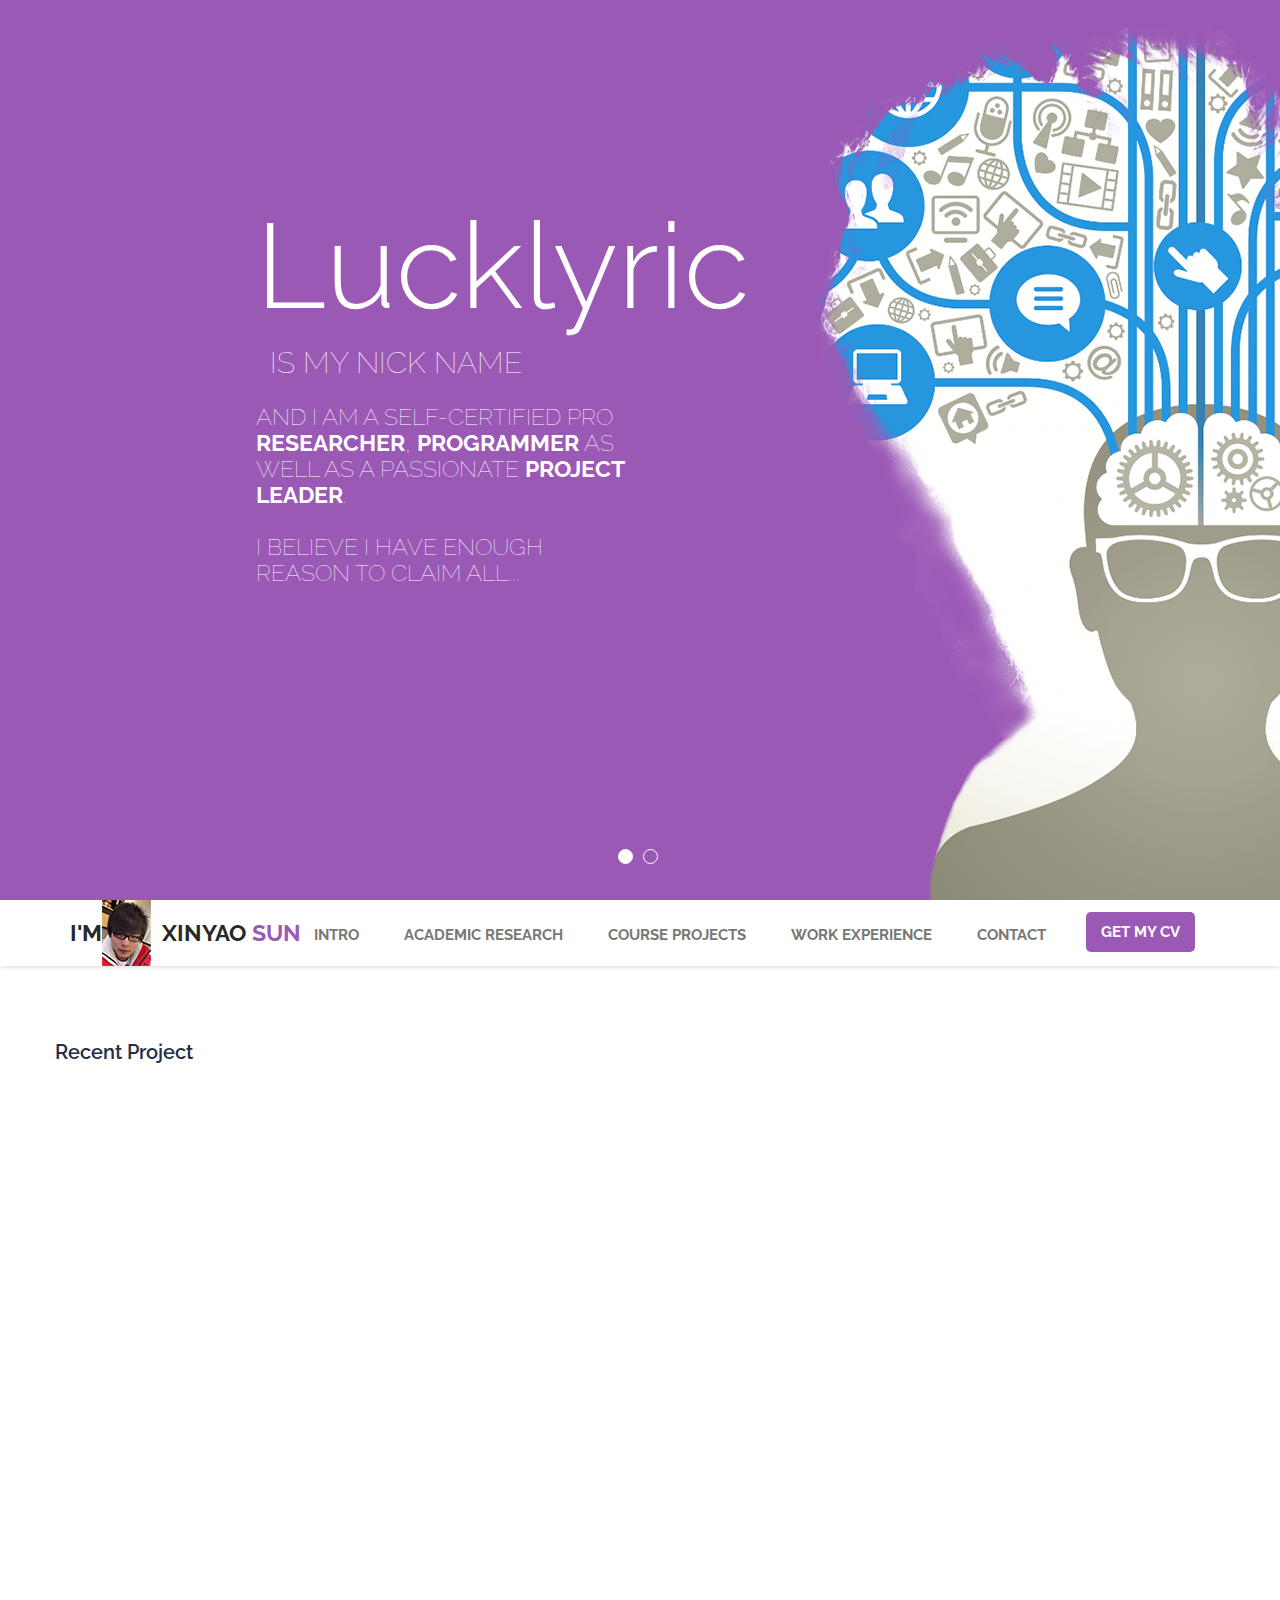
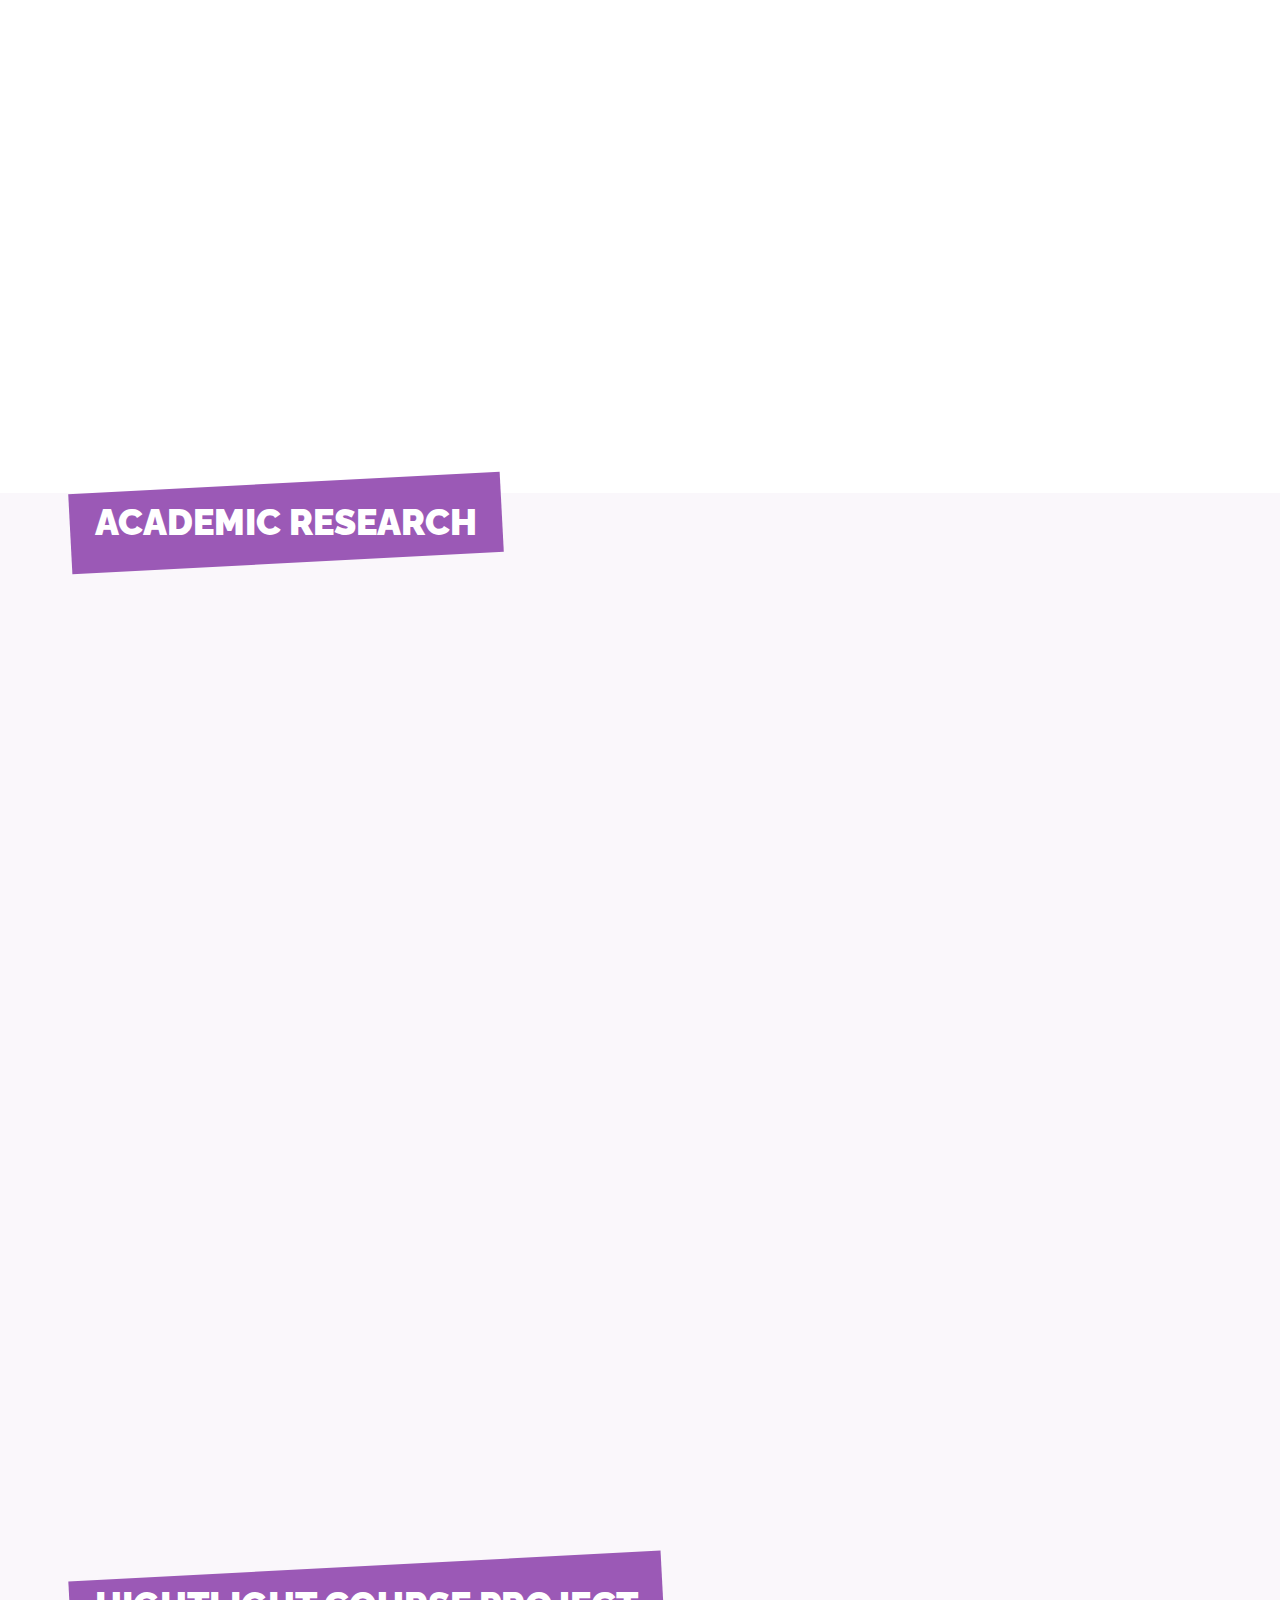
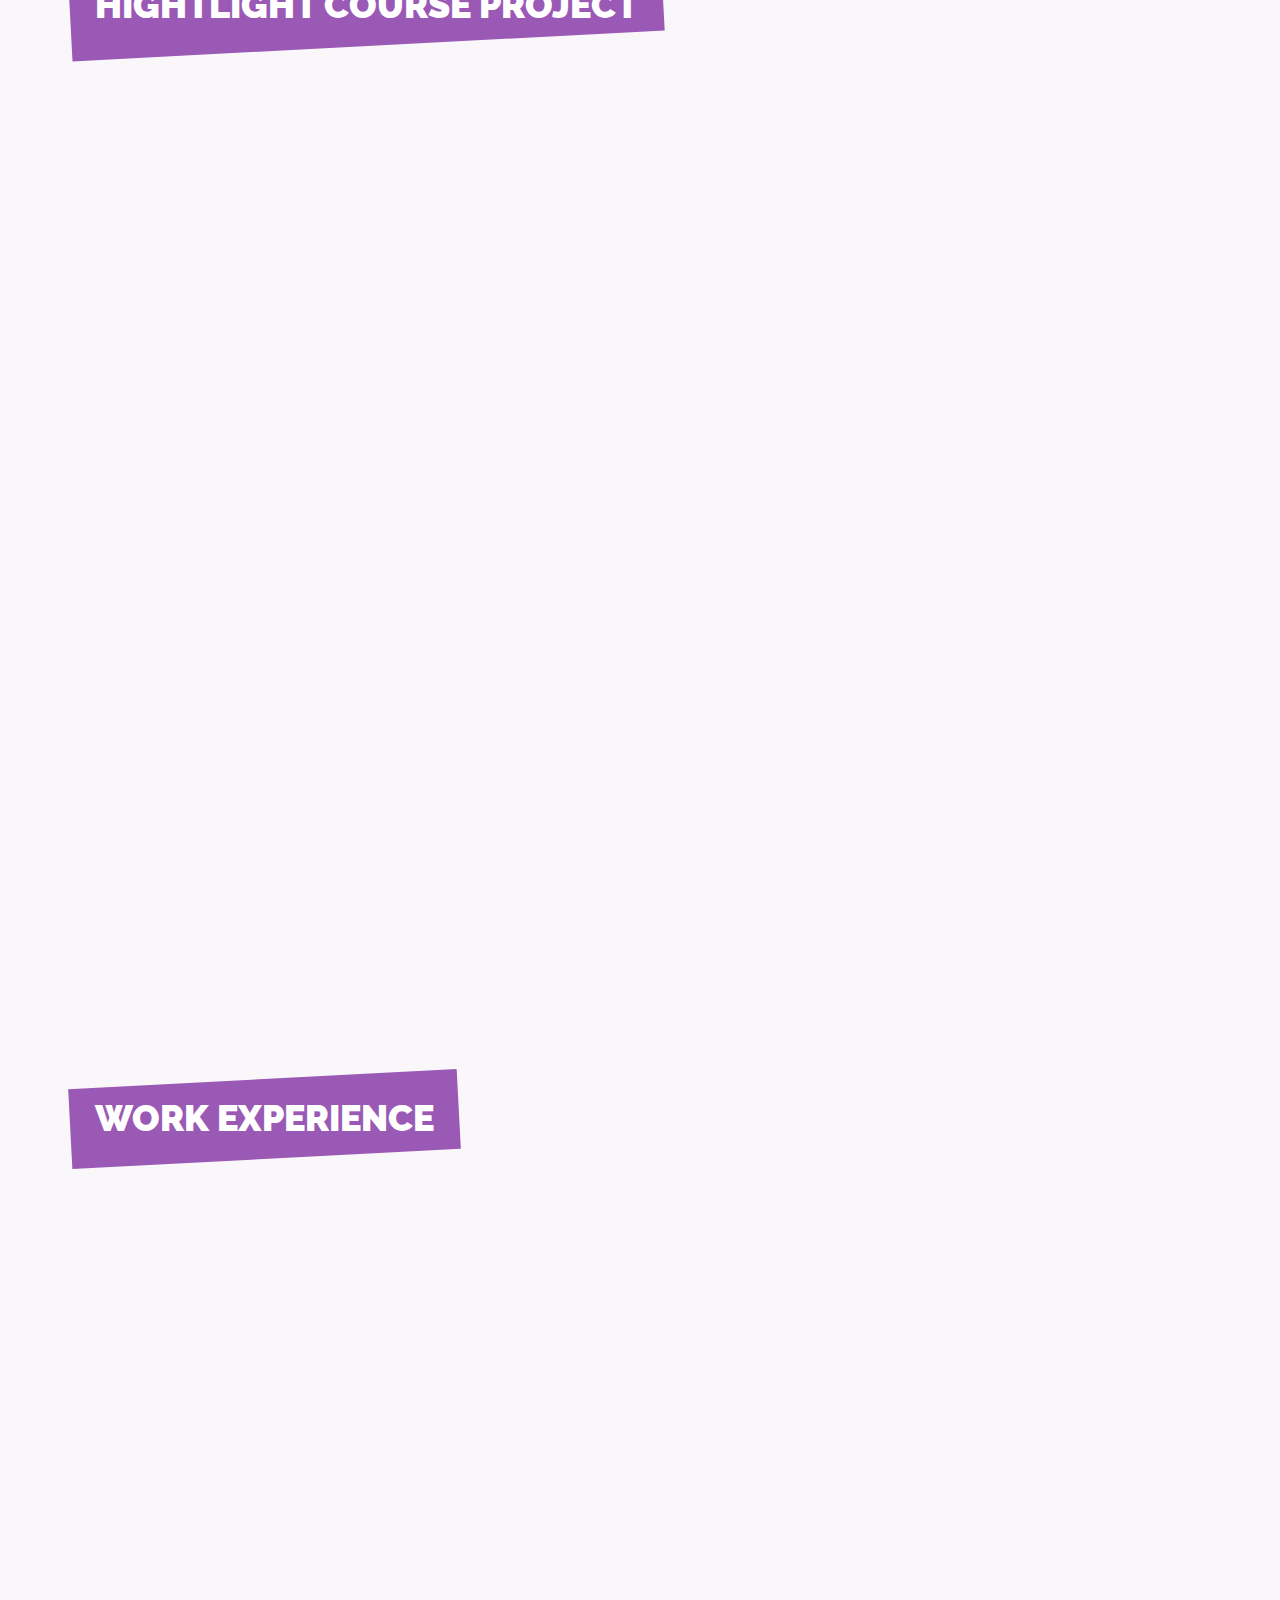
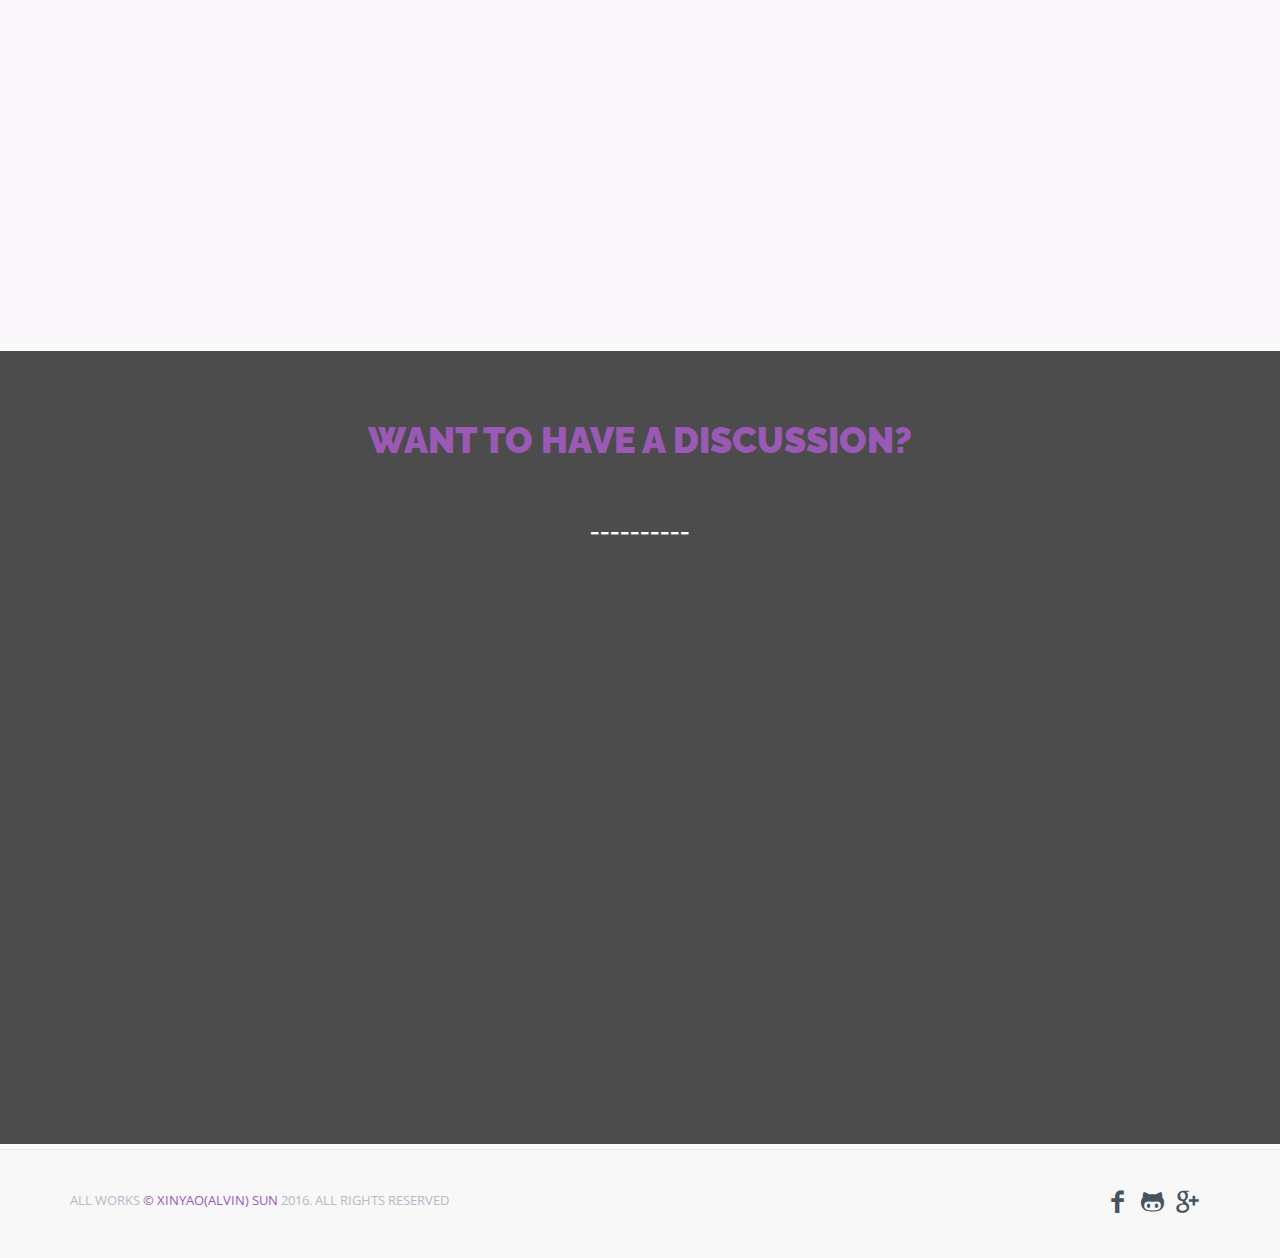
==== commit 60171a78: "1. Fix some minor changes" ====
--- a/pages/index.html
+++ b/pages/index.html
@@ -1,7 +1,7 @@
 <!DOCTYPE html>
 <html lang="en">
 <head>
-    <title>IMX One Page Parallax Template</title>
+    <title>Hello, I'am Alvin</title>
 
     <meta charset="utf-8">
     <meta name="description"
@@ -66,11 +66,10 @@
                         <a class="scroll" href="#home">
                             <div>I'm
                                 &nbsp;&nbsp;&nbsp;&nbsp;&nbsp;&nbsp;&nbsp;&nbsp;
-                                Janifer
-                                <span>Smith</span>
+                                Xinyao
+                                <span>Sun</span>
                             </div>
-
-                            <img src="assets/img/logo-f.png" alt="">
+                            <img src="assets/img/logo-real3.png" alt="">
                         </a>
                     </div>
                     <!-- col-md-6 end -->
@@ -78,11 +77,11 @@
 
                 <div class="bs-js-navbar-scrollspy pull-right">
                     <ul class="nav navbar-nav nav-effect">
-                        <li><a class="scroll" href="#about"><span data-hover="Intro">About Me</span></a></li>
+                        <li><a class="scroll" href="#about"><span data-hover="Intro">Intro</span></a></li>
                         <li><a class="scroll" href="#experience_academic"><span data-hover="Academic Research">Academic Research</span></a></li>
                         <li><a class="scroll" href="#experience_course"><span data-hover="Course Projects">Course Projects</span></a></li>
                         <li><a class="scroll" href="#experience"><span data-hover="Work Experience">Work Experience</span></a></li>
-                        <!--<li><a class="scroll" href="#question"><span data-hover="Contact">Contact</span></a></li>-->
+                        <li><a class="scroll" href="#question"><span data-hover="Contact">Contact</span></a></li>
                     </ul>
                 </div>
             </nav>
@@ -187,11 +186,11 @@
                             <a class="scroll" href="#home">
                                 <div>I'm
                                     &nbsp;&nbsp;&nbsp;&nbsp;&nbsp;&nbsp;&nbsp;&nbsp;
-                                    Xinyao(Alvin)
+                                    Xinyao
                                     <span>Sun</span>
                                 </div>
 
-                                <img src="assets/img/logo-real.png" style="height: 90%" alt="">
+                                <img src="assets/img/logo-real3.png" style="height: 90%" alt="">
                             </a>
                         </div>
                         <!-- col-md-6 end -->
@@ -199,11 +198,12 @@
 
                     <div class="collapse navbar-collapse bs-js-navbar-scrollspy pull-right">
                         <ul class="nav navbar-nav nav-effect">
-                            <li><a class="scroll" href="#about"><span data-hover="Intro">About Me</span></a></li>
+                            <li><a class="scroll" href="#about"><span data-hover="Intro">Intro</span></a></li>
                             <li><a class="scroll" href="#experience_academic"><span data-hover="Academic Research">Academic Research</span></a></li>
                             <li><a class="scroll" href="#experience_course"><span data-hover="Course Projects">Course Projects</span></a></li>
                             <li><a class="scroll" href="#experience"><span data-hover="Work Experience">Work Experience</span></a></li>
-                            <li class="getitbtn"><a class="scroll" href="#">GET MY CV</a></li>
+                            <li><a class="scroll" href="#question"><span data-hover="Contact">Contact</span></a></li>
+                            <li class="getitbtn"><a href="assets/files/cv.pdf">GET MY CV</a></li>
                         </ul>
                     </div>
                 </nav>
@@ -235,7 +235,7 @@
             </div>
             <!-- col-md-6 end -->
             <div class="col-md-6" data-uk-scrollspy="{cls:'uk-animation-slide-bottom', delay: 1300, repeat: true}">
-                <h3>Xinyao Sun</h3>
+                <h3>Xinyao(Alvin) Sun</h3>
                 <h4>Research Assistant,Multimedia Research Group</h4>
                 <h4>Master Student, MSc with Specialization in Multimedia</h4>
                 <h4>Computing Science Department
@@ -1242,51 +1242,42 @@
 <!--</section> &lt;!&ndash; SUBSCRIBE END &ndash;&gt;-->
 
 
-<!--<section id="question">-->
-<!--<div class="questionOverlay">-->
-<!--<div class="question-inner-wrapper">-->
-<!--<div class="home-part">-->
-<!--<h2>Or Have a question?</h2>-->
-<!--<h3>Aenean sollicitudin, lorem quis bibendum auctor, nisi elit consequat ipsum <br> __________</h3>-->
-
-<!--<div class="contact-form-wrapper" data-uk-scrollspy="{cls:'uk-animation-fade', delay: 1000, repeat: true}">-->
-<!--<form id="contact">-->
-<!--<input name="name" type="text" placeholder="YOUR NAME" required>-->
-<!-- -->
-<!--<input name="email" type="email" placeholder="EMAIL ADDRESS" required>-->
-<!-- -->
-<!--<input name="subject" class="message" type="text" placeholder="SUBJECT OF THIS MESSAGE" required>-->
-<!-- -->
-<!--<textarea name="message" placeholder="YOUR MESSAGE" required></textarea>-->
-
-<!--<input type="submit" value="SUBMIT">-->
-<!--</form>-->
-<!--</div>-->
-<!--</div>        -->
-<!--</div>-->
-<!--</div>-->
-<!--</section> &lt;!&ndash; QUESTIONS END &ndash;&gt;-->
+<section id="question">
+<div class="questionOverlay">
+<div class="question-inner-wrapper">
+<div class="home-part">
+<h2>Want to have a discussion? </h2>
+<h3><br> __________</h3>
+
+<div class="contact-form-wrapper" data-uk-scrollspy="{cls:'uk-animation-fade', delay: 300, repeat: true}">
+<form id="contact">
+<input name="name" type="text" placeholder="YOUR NAME" required>
+
+<input name="email" type="email" placeholder="EMAIL ADDRESS" required>
+
+<input name="subject" class="message" type="text" placeholder="SUBJECT OF THIS MESSAGE" required>
+
+<textarea name="message" placeholder="YOUR MESSAGE" required></textarea>
+
+<input type="submit" value="SUBMIT">
+</form>
+</div>
+</div>
+</div>
+</div>
+</section> <!-- QUESTIONS END -->
 
 
 <footer id="footer">
     <div class="container">
         <ul id="footer-nav" class="pull-left">
-            <li>All works <span>&copy; Janifer Smith</span> 2014. All rights Reserved</li>
-            <li><a class="hl" href="#">Terms of Use </a></li>
-            <li><a class="hl" href="#">Privacy Policy </a></li>
+            <li>All works <span>&copy; Xinyao(Alvin) Sun</span> 2016. All rights Reserved</li>
         </ul>
 
         <ul class="socialbtn pull-right">
-            <li><a class="icon-facebook" href="#"></a></li>
-            <li><a class="icon-twitter" href="#"></a></li>
-            <li><a class="icon-googleplus" href="#"></a></li>
-            <li><a class="icon-pinterest" href="#"></a></li>
-            <li><a class="icon-linkedin" href="#"></a></li>
-            <li><a class="icon-github" href="#"></a></li>
-            <li><a class="icon-dribbble" href="#"></a></li>
-            <li><a class="icon-instagram" href="#"></a></li>
-            <li><a class="icon-flickr" href="#"></a></li>
-            <li><a class="icon-uniE600" href="#"></a></li>
+            <li><a class="icon-facebook" href="https://www.facebook.com/alvin.sun.92"></a></li>
+            <li><a class="icon-github" href="https://github.com/Lucklyric"></a></li>
+            <li><a class="icon-googleplus" href="https://plus.google.com/u/0/103796235624834232117"></a></li>
         </ul>
     </div>
 </footer>
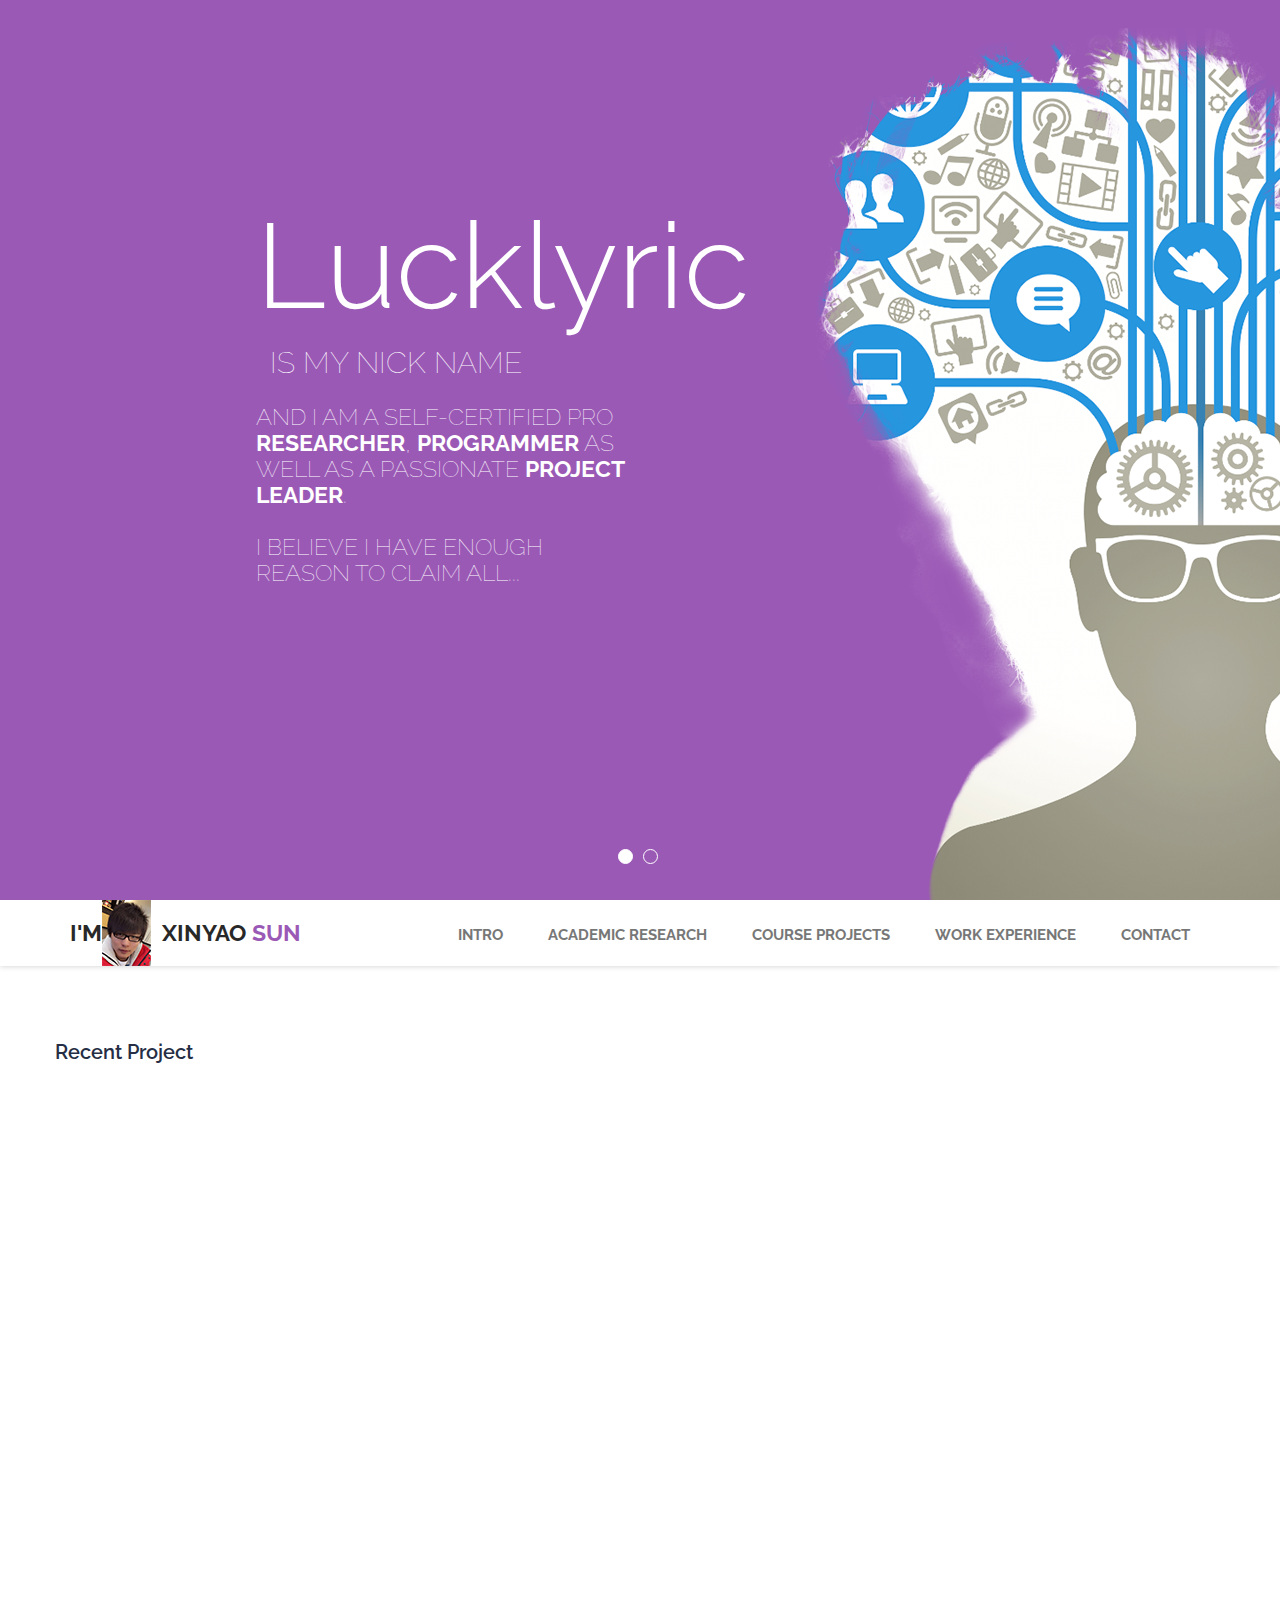
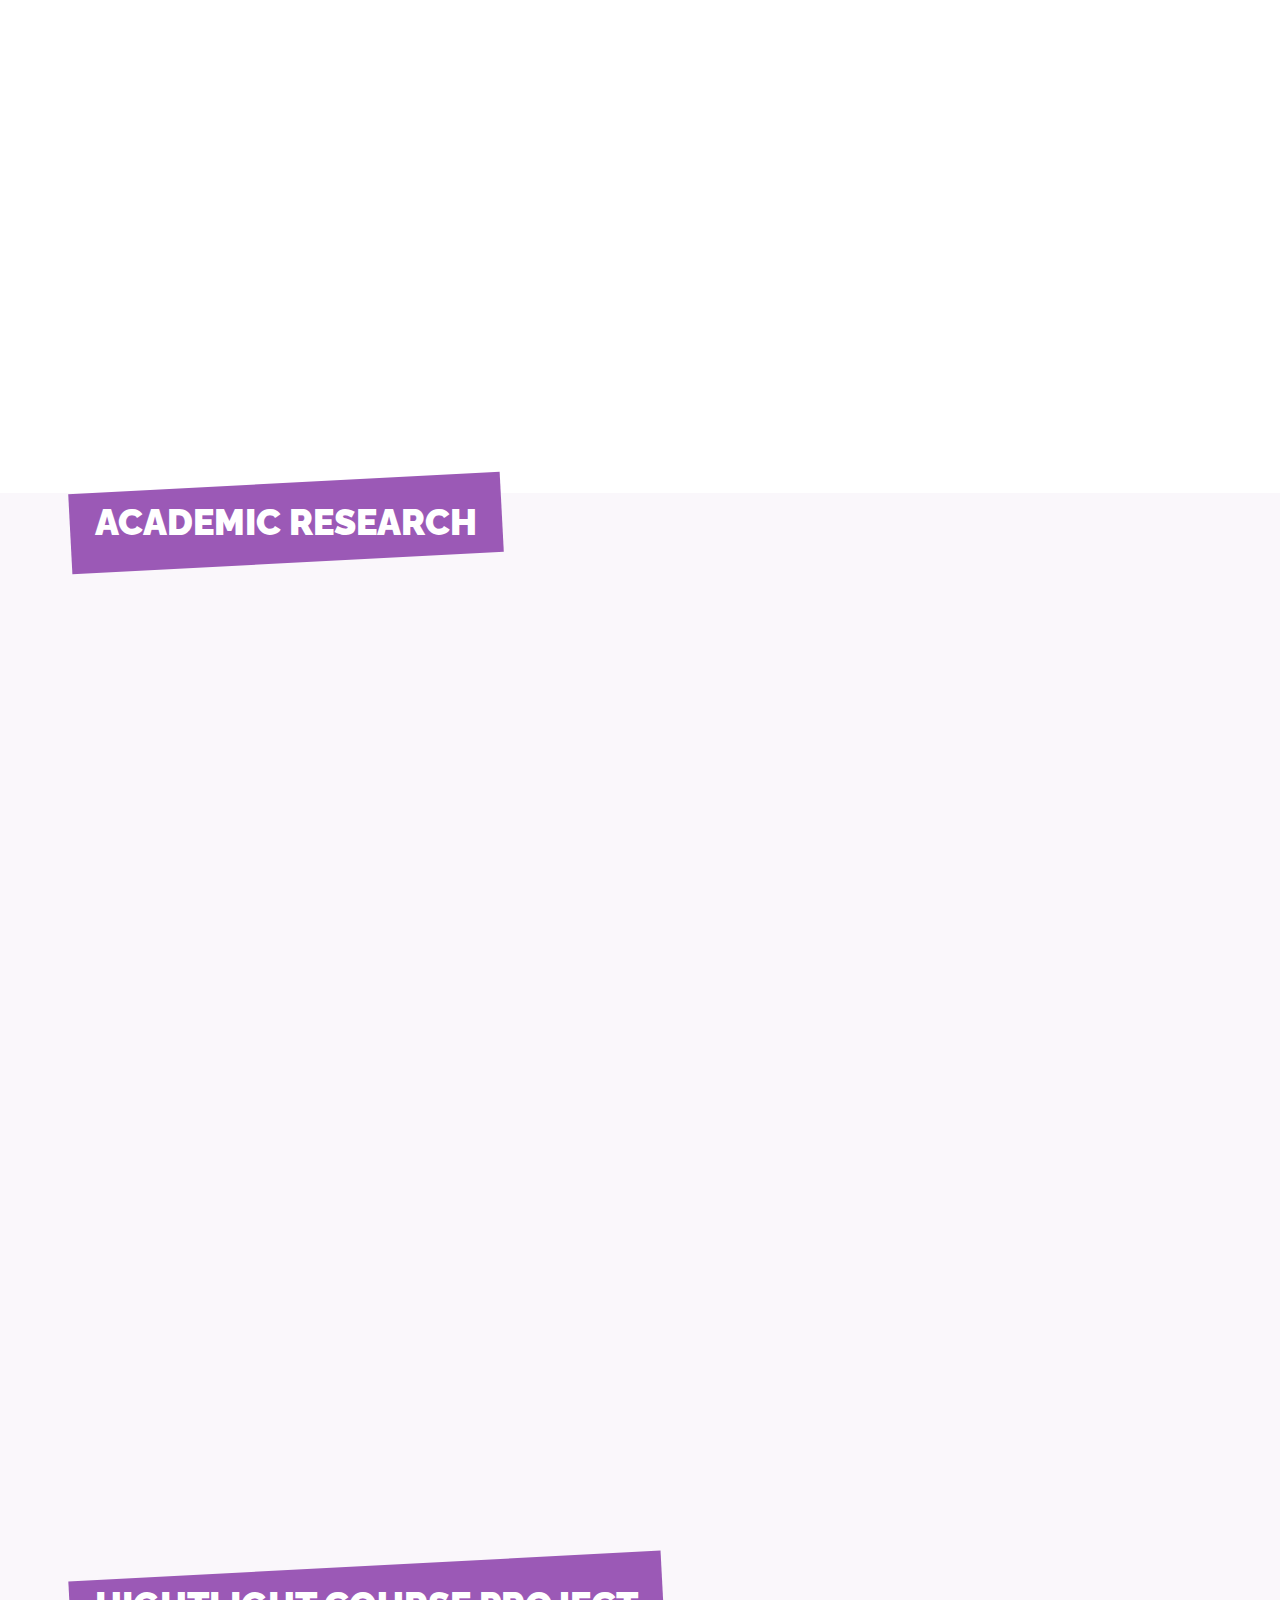
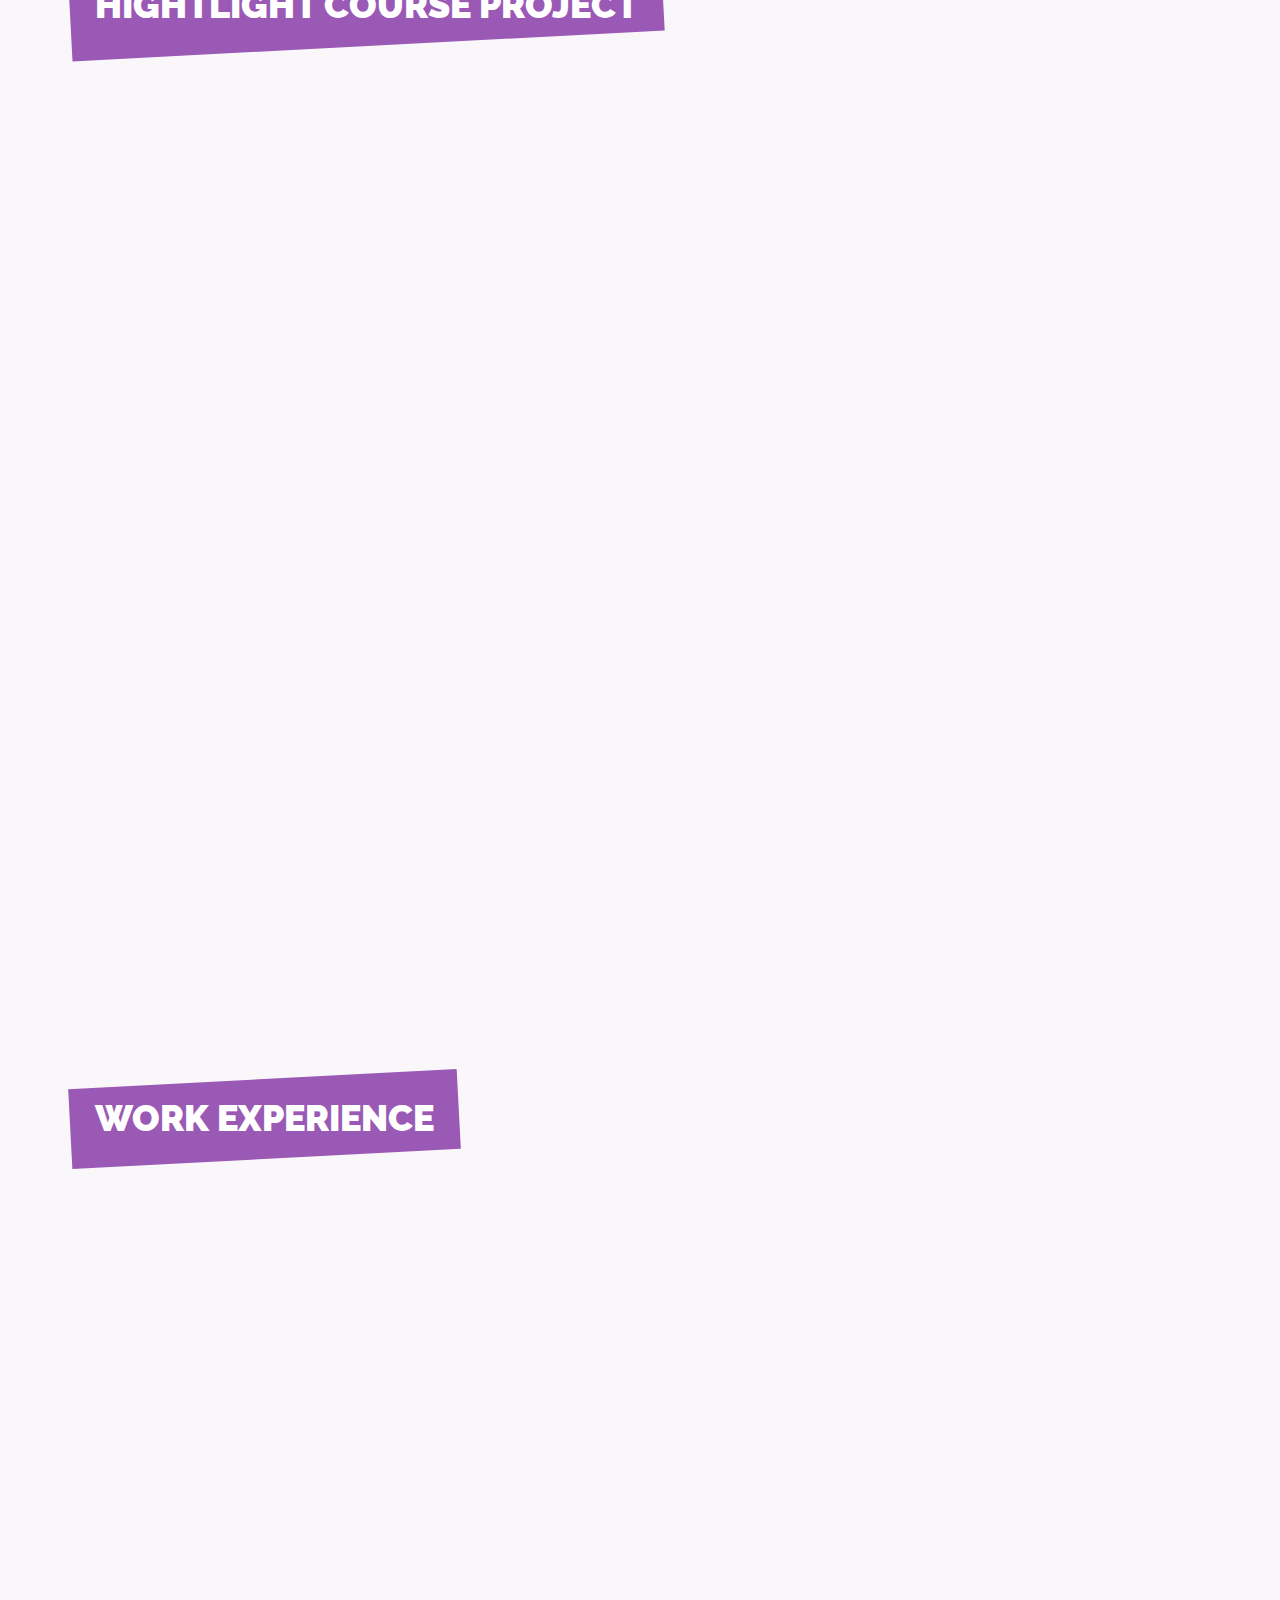
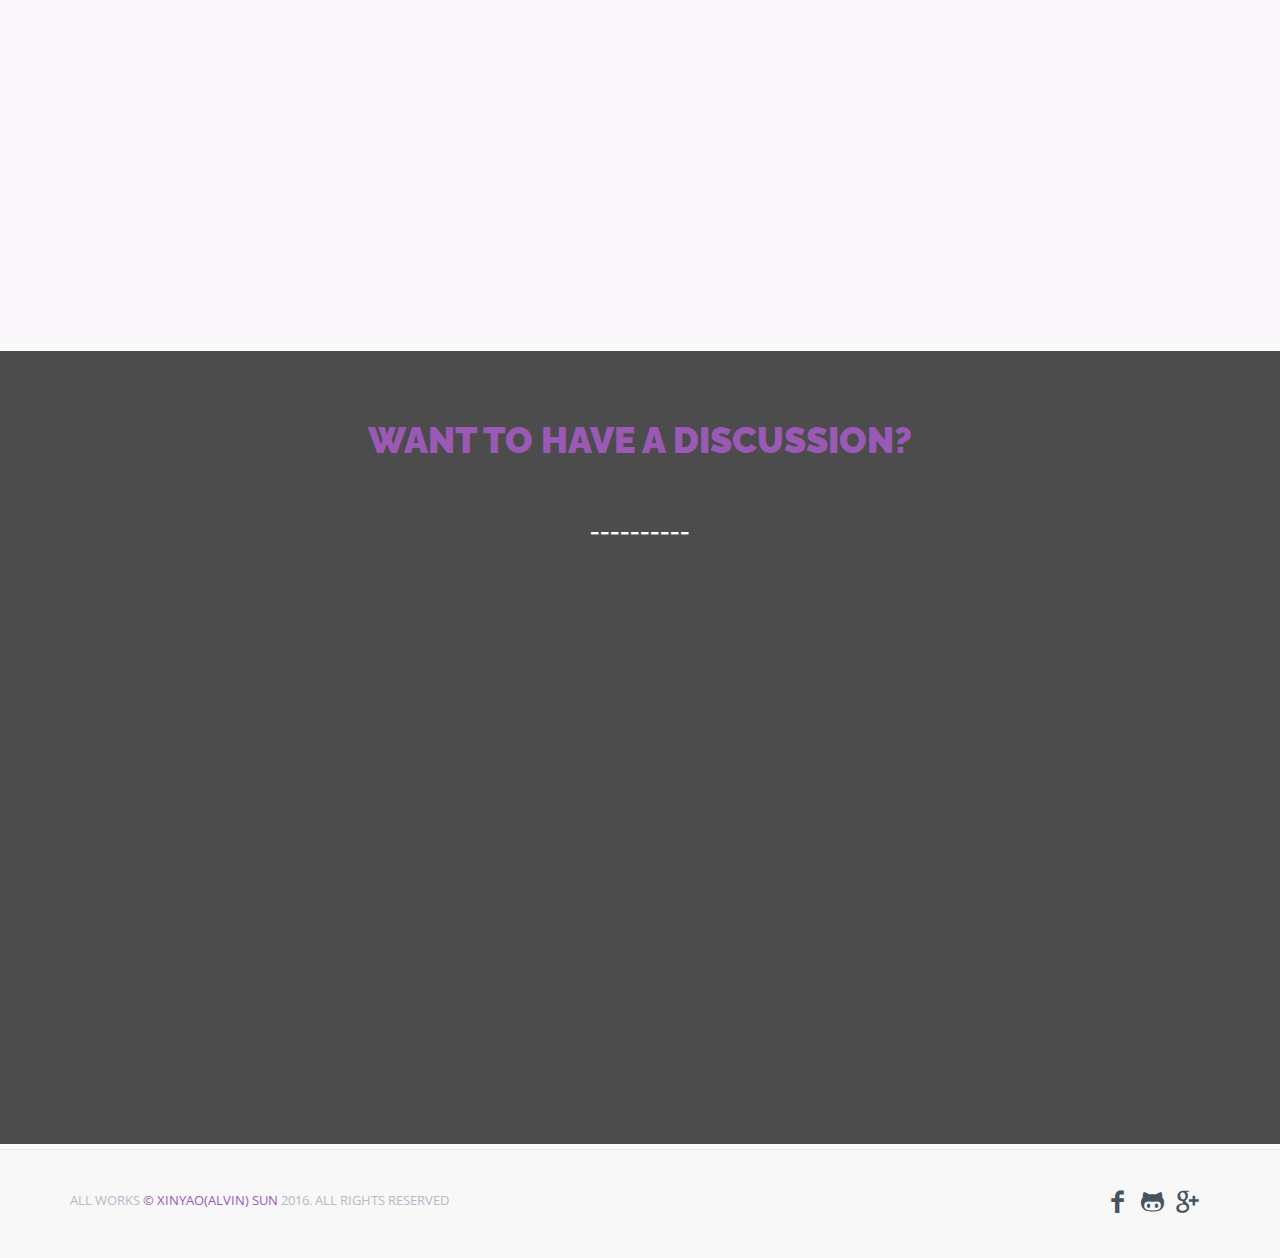
==== commit 5fda83b0: "1. Minor Modification" ====
--- a/pages/index.html
+++ b/pages/index.html
@@ -203,7 +203,7 @@
                             <li><a class="scroll" href="#experience_course"><span data-hover="Course Projects">Course Projects</span></a></li>
                             <li><a class="scroll" href="#experience"><span data-hover="Work Experience">Work Experience</span></a></li>
                             <li><a class="scroll" href="#question"><span data-hover="Contact">Contact</span></a></li>
-                            <li class="getitbtn"><a href="assets/files/cv.pdf">GET MY CV</a></li>
+                            <!--<li class="getitbtn"><a href="assets/files/cv.pdf">GET MY CV</a></li>-->
                         </ul>
                     </div>
                 </nav>
@@ -458,7 +458,7 @@
             <div class="item">
                 <h4>Bachelor of Science with Specialization in Computing Science</h4>
                 <h4><span>University of Alberta</span></h4>
-                <h5>January 2010 - April 2015 (Expected)</h5>
+                <h5>January 2010 - April 2015</h5>
             </div>
             <!-- ITEM END -->
 
--- a/pages/assets/css/preloader.css
+++ b/pages/assets/css/preloader.css
@@ -1,74 +1,74 @@
-.loading {
-  -webkit-animation:fadein 2s;
-     -moz-animation:fadein 2s;
-       -o-animation:fadein 2s;
-          animation:fadein 2s;
-}
-@-moz-keyframes fadein {
-  from {opacity:0}
-  to {opacity:1}
-}
-@-webkit-keyframes fadein {
-  from {opacity:0}
-  to {opacity:1}
-}
-@-o-keyframes fadein {
-  from {opacity:0}
-  to {opacity:1}
-}
-@keyframes fadein {
-  from {opacity:0}
-  to {opacity:1}
-}
-
-.spinner-wrapper {
-  min-width: 100%;
-  min-height: 100%;
-  height: 100%;
-  top: 0;
-  left: 0;
-  background: #22272f;
-  position: fixed;
-  z-index: 99999;
-}
-
-.spinner-text {position:absolute;top:41.5%;left:47%;margin:16px 0 0 35px;font-size:9px;font-family:Arial;color:#BBB;letter-spacing:1px;font-weight:700}
-.spinner {
-  margin: 0;
-  display: block;
-  position: absolute;
-  left: 0;
-  top: 0;
-  bottom: 0;
-  right: 0;
-  margin: auto;
-  border: 25px solid #fff;
-  width: 1px;
-  height:1px;
-  border-left-color:transparent;
-  border-right-color:transparent;
-  -webkit-border-radius:50px;
-     -moz-border-radius:50px;
-          border-radius:50px;
-  -webkit-animation:spin 1.5s infinite;
-     -moz-animation:spin 1.5s infinite;
-          animation:spin 1.5s infinite;
-}
-
-@-webkit-keyframes spin {
-  0%,100% {-webkit-transform:rotate(0deg) scale(1)}
-  50%     {-webkit-transform:rotate(720deg) scale(0.6)}
-}
-
-@-moz-keyframes spin  {
-  0%,100% {-moz-transform:rotate(0deg) scale(1)}
-  50%     {-moz-transform:rotate(720deg) scale(0.6)}
-}
-@-o-keyframes spin  {
-  0%,100% {-o-transform:rotate(0deg) scale(1)}
-  50%     {-o-transform:rotate(720deg) scale(0.6)}
-}
-@keyframes spin  {
-  0%,100% {transform:rotate(0deg) scale(1)}
-  50%     {transform:rotate(720deg) scale(0.6)}
-}
+.loading {
+  -webkit-animation:fadein 2s;
+     -moz-animation:fadein 2s;
+       -o-animation:fadein 2s;
+          animation:fadein 2s;
+}
+@-moz-keyframes fadein {
+  from {opacity:0}
+  to {opacity:1}
+}
+@-webkit-keyframes fadein {
+  from {opacity:0}
+  to {opacity:1}
+}
+@-o-keyframes fadein {
+  from {opacity:0}
+  to {opacity:1}
+}
+@keyframes fadein {
+  from {opacity:0}
+  to {opacity:1}
+}
+
+.spinner-wrapper {
+  min-width: 100%;
+  min-height: 100%;
+  height: 100%;
+  top: 0;
+  left: 0;
+  background: #22272f;
+  position: fixed;
+  z-index: 99999;
+}
+
+.spinner-text {position:absolute;top:41.5%;left:47%;margin:16px 0 0 35px;font-size:9px;font-family:Arial;color:#BBB;letter-spacing:1px;font-weight:700}
+.spinner {
+  margin: 0;
+  display: block;
+  position: absolute;
+  left: 0;
+  top: 0;
+  bottom: 0;
+  right: 0;
+  margin: auto;
+  border: 25px solid #fff;
+  width: 1px;
+  height:1px;
+  border-left-color:transparent;
+  border-right-color:transparent;
+  -webkit-border-radius:50px;
+     -moz-border-radius:50px;
+          border-radius:50px;
+  -webkit-animation:spin 1.5s infinite;
+     -moz-animation:spin 1.5s infinite;
+          animation:spin 1.5s infinite;
+}
+
+@-webkit-keyframes spin {
+  0%,100% {-webkit-transform:rotate(0deg) scale(1)}
+  50%     {-webkit-transform:rotate(720deg) scale(0.6)}
+}
+
+@-moz-keyframes spin  {
+  0%,100% {-moz-transform:rotate(0deg) scale(1)}
+  50%     {-moz-transform:rotate(720deg) scale(0.6)}
+}
+@-o-keyframes spin  {
+  0%,100% {-o-transform:rotate(0deg) scale(1)}
+  50%     {-o-transform:rotate(720deg) scale(0.6)}
+}
+@keyframes spin  {
+  0%,100% {transform:rotate(0deg) scale(1)}
+  50%     {transform:rotate(720deg) scale(0.6)}
+}
